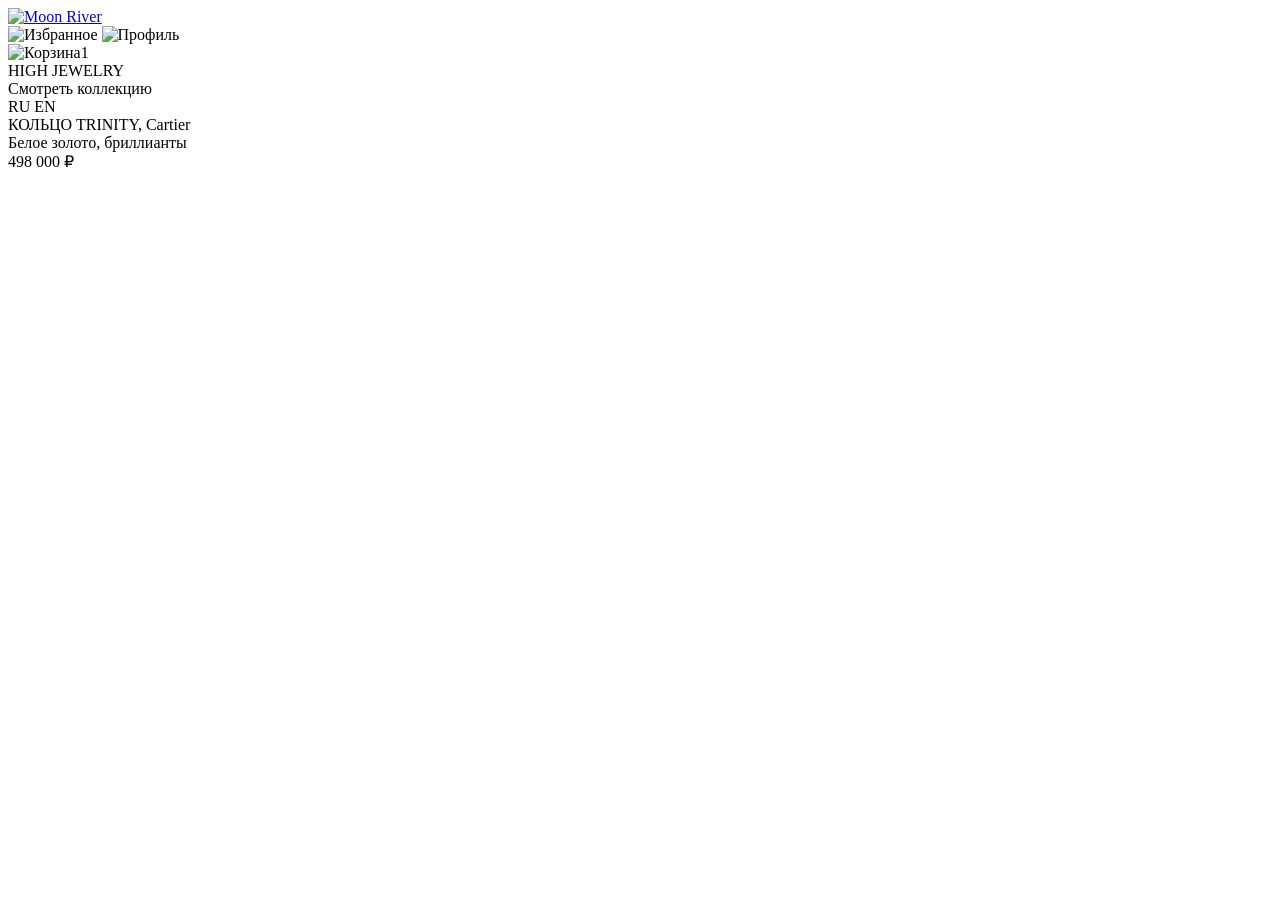
==== index.html @ 6b64399f "feat: add main page in index.html" ====
<!doctype html>
<html lang="ru">
<head>
  <meta charset="UTF-8" />
  <meta name="viewport" content="width=device-width, initial-scale=1.0" />
  <title>Moon River</title>
  <link rel="stylesheet" href="style.css" />
</head>
<body>
  <div class="page main">
    <div class="top-dark"></div>
    <a class="logo" href="index.html" aria-label="Moon River"><img src="./assets/logo.svg" alt="Moon River" /></a>
    <div class="icons">
      <img class="header-icon" src="./assets/heart.png" alt="Избранное" />
      <img class="header-icon" src="./assets/human.png" alt="Профиль" />
      <div class="bag-wrap"><img class="header-icon" src="./assets/shop.png" alt="Корзина" /><span class="bag-count">1</span></div>
      <div class="hamburger"><span></span></div>
    </div>

    <div class="hero-title">HIGH JEWELRY</div>
    <div class="hero-cta">Смотреть коллекцию</div>
    <div class="hero-line"></div>
    <div class="hero-ring"></div>

    <div class="lang-switch"><span>RU</span> <span>EN</span></div>

    <div class="product-feature">
      <div class="name">КОЛЬЦО TRINITY, Cartier</div>
      <div class="meta">Белое золото, бриллианты</div>
      <div class="price">498 000 ₽</div>
    </div>
  </body>
</html>
---- style.css ----

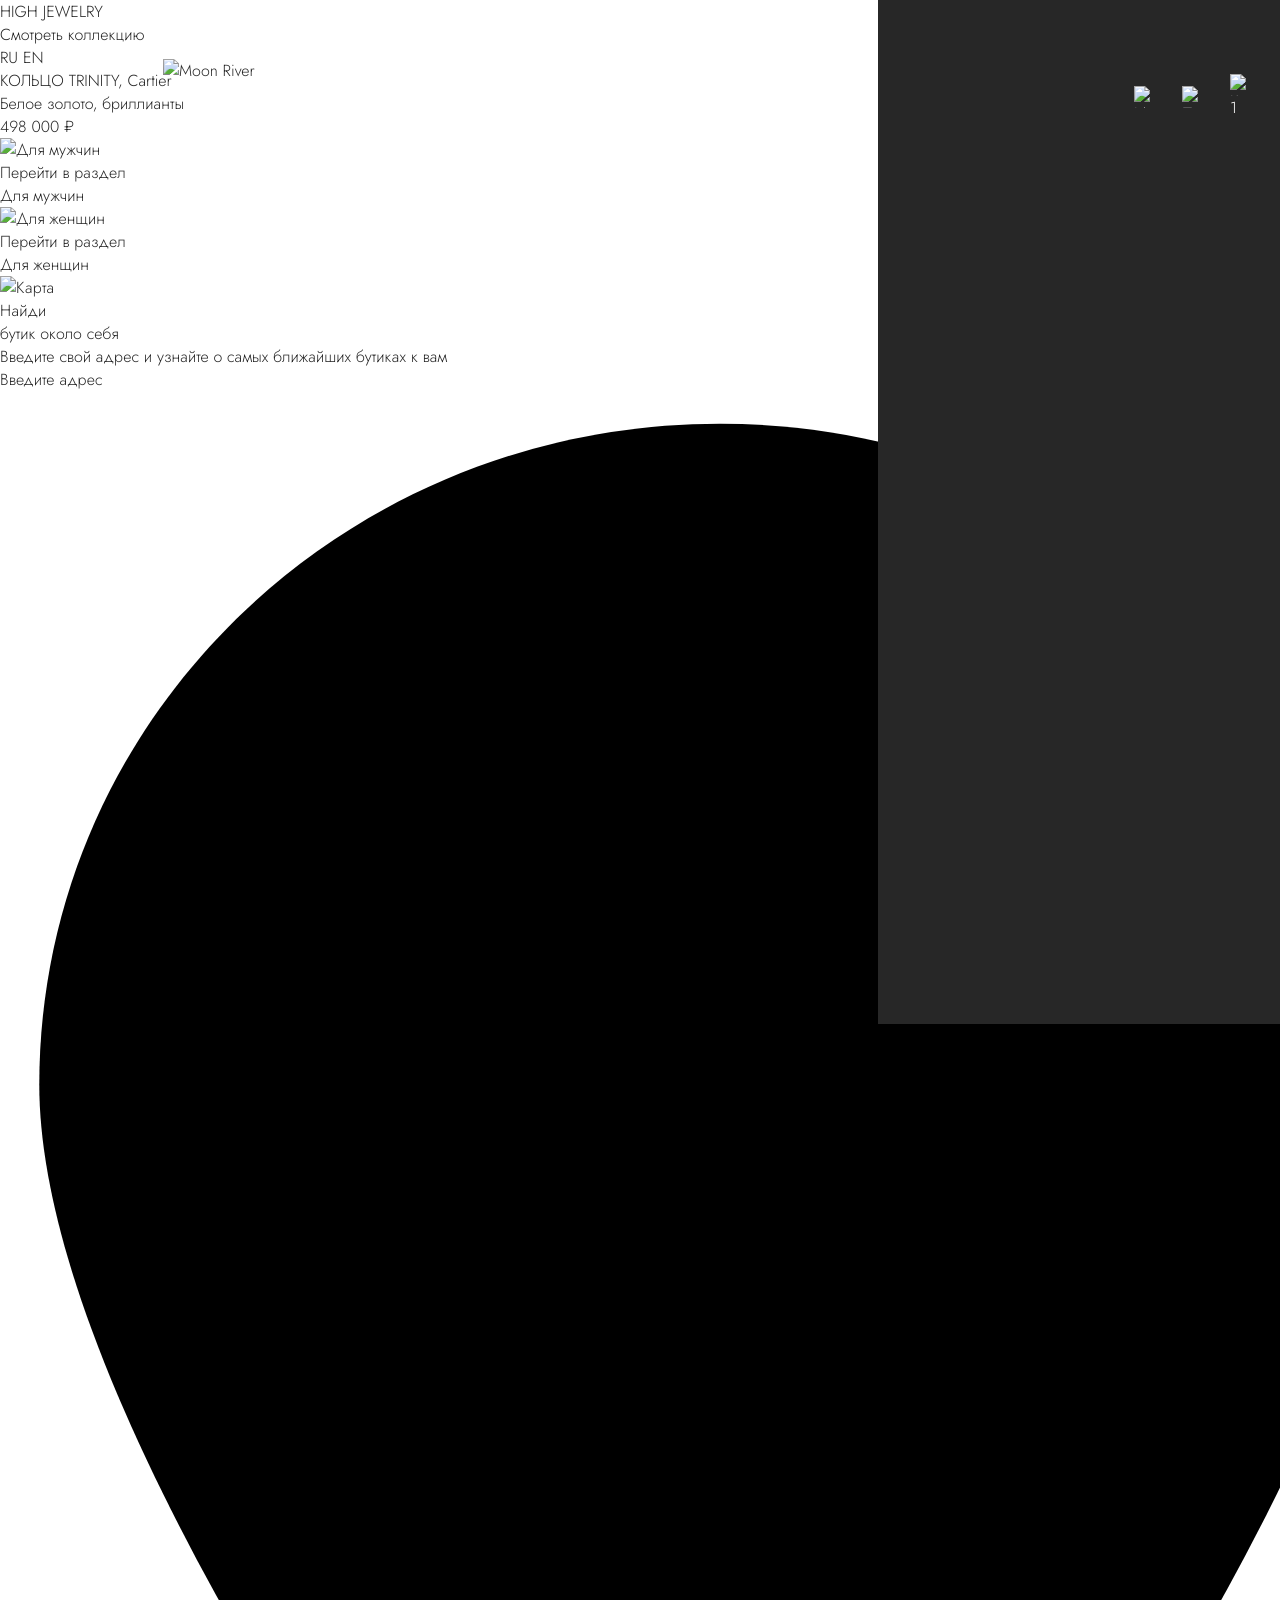
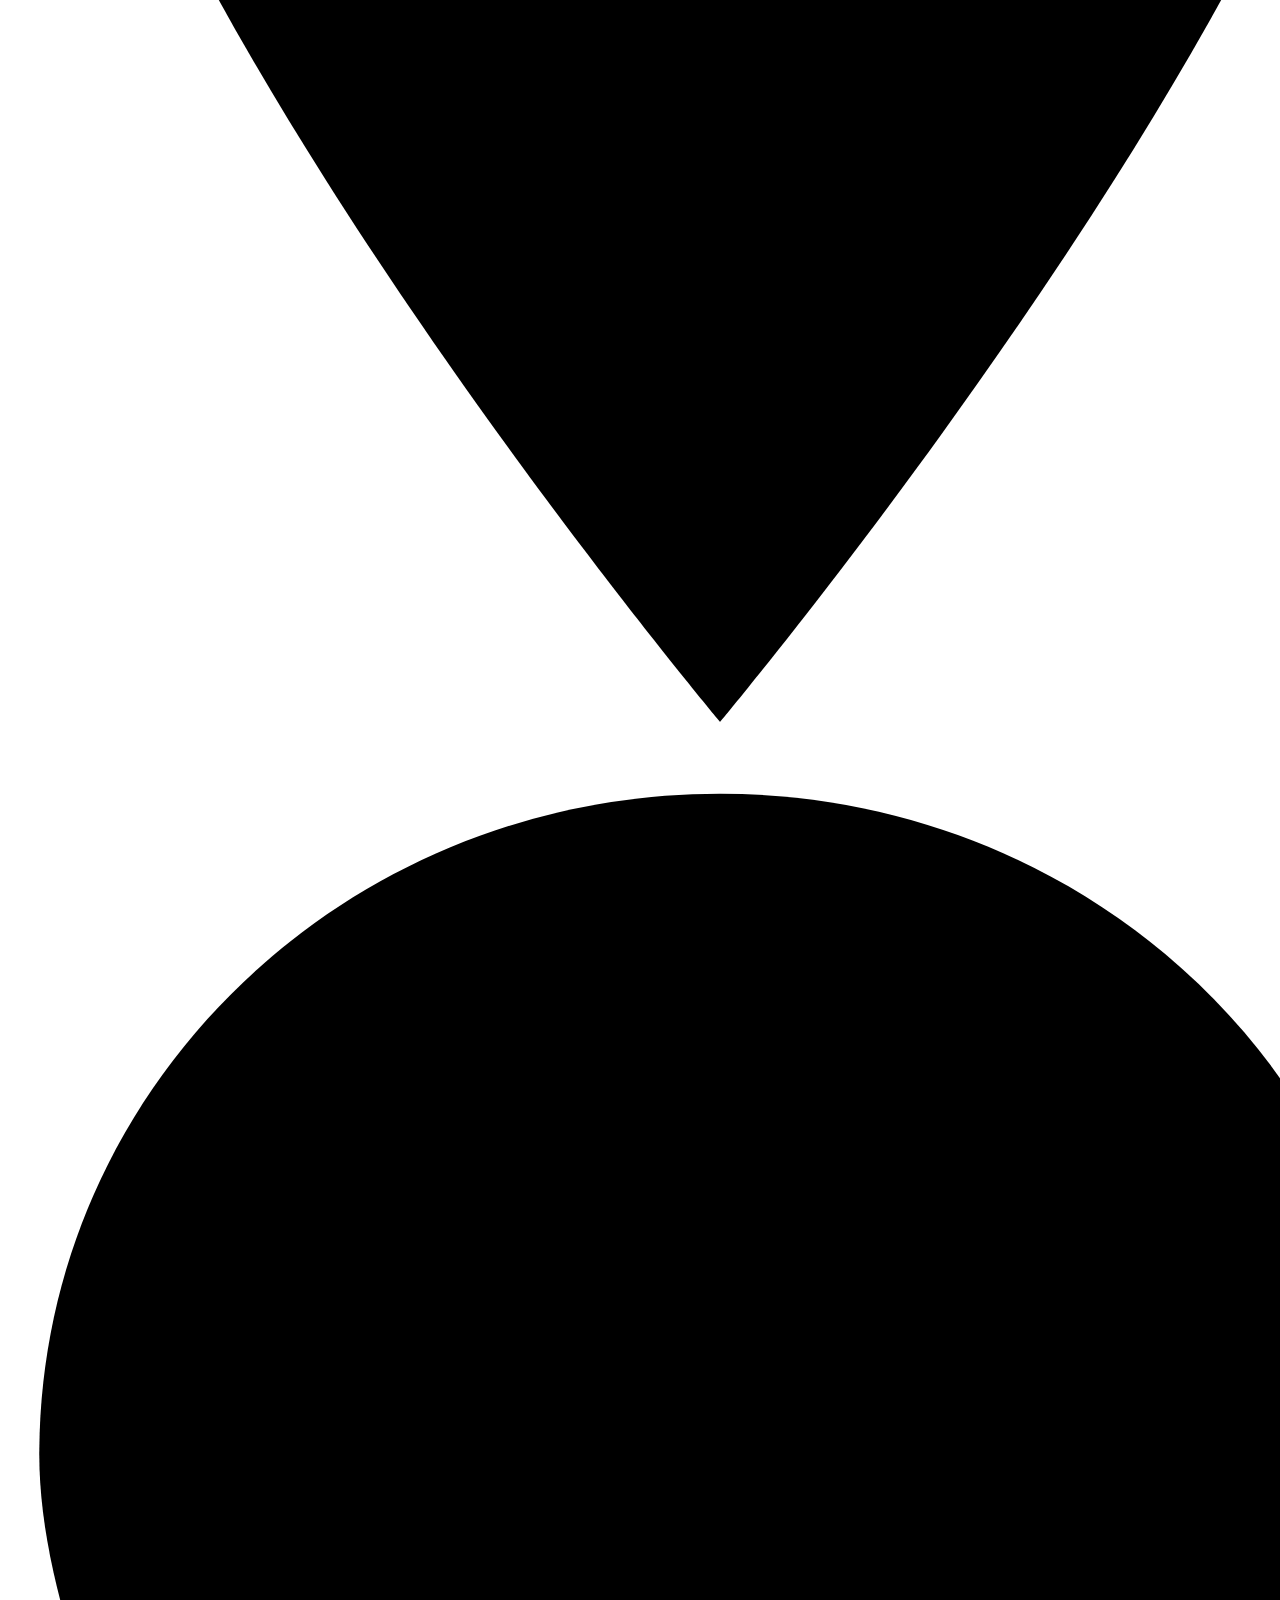
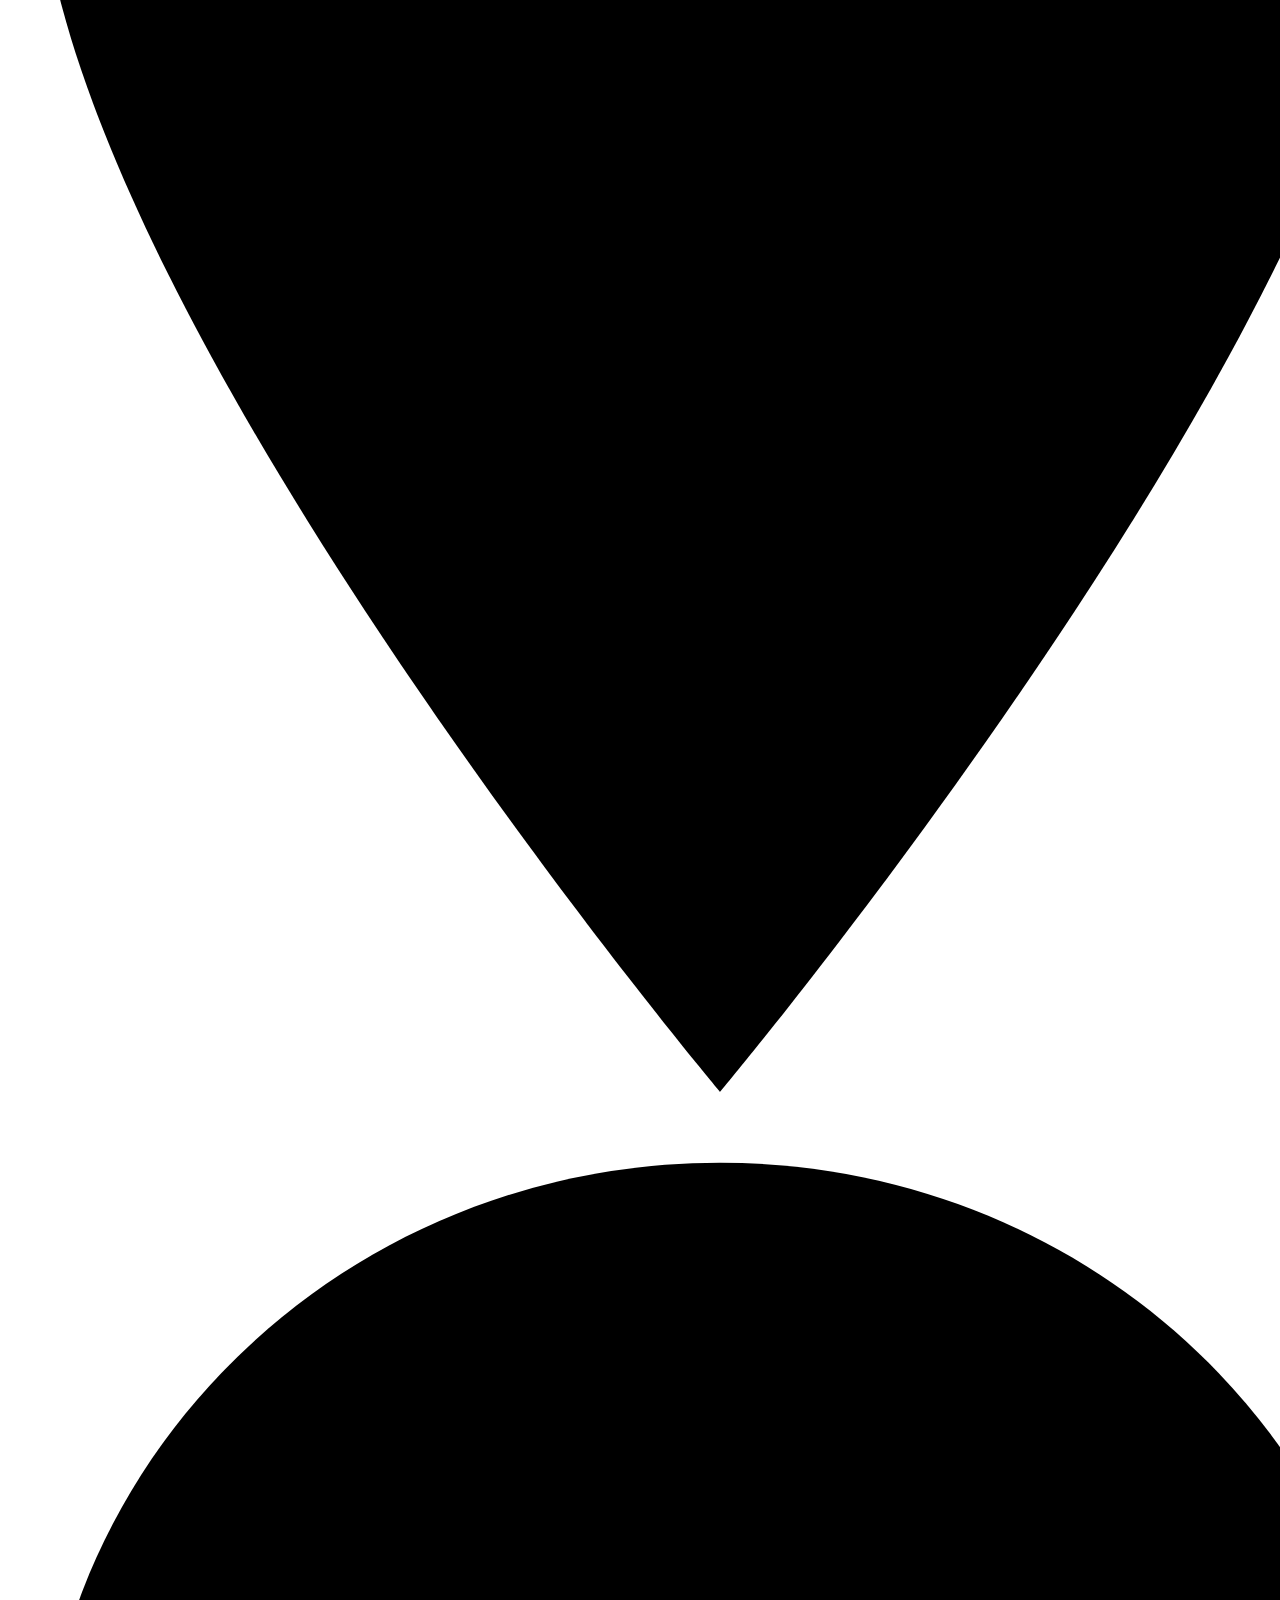
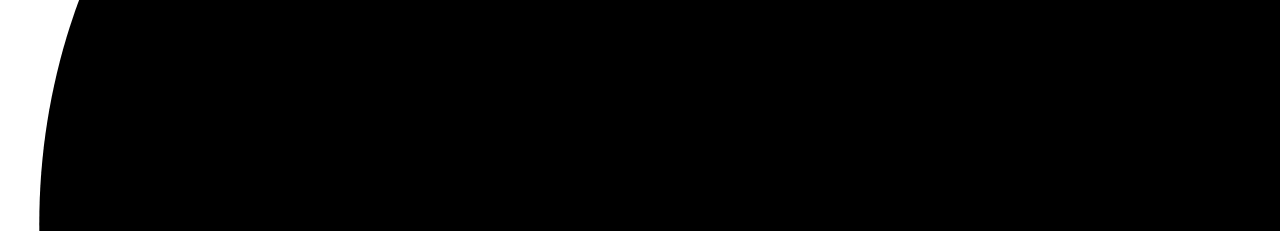
==== commit 7690f98b: "feat: add split banner" ====
--- a/index.html
+++ b/index.html
@@ -29,5 +29,40 @@
       <div class="meta">Белое золото, бриллианты</div>
       <div class="price">498 000 ₽</div>
     </div>
+    <div class="split-banner left">
+      <img src="./assets/p1_44.png" alt="Для мужчин" />
+      <div class="subtitle">Перейти в раздел</div>
+      <div class="title">Для мужчин</div>
+      <div class="line"></div>
+    </div>
+    <div class="split-banner right">
+      <img src="./assets/p1_74.png" alt="Для женщин" />
+      <div class="subtitle">Перейти в раздел</div>
+      <div class="title">Для женщин</div>
+      <div class="line"></div>
+    </div>
+
+    <div class="boutique-left"></div>
+    <div class="boutique-right"><img src="./assets/p1_84.png" alt="Карта" /></div>
+    <div class="boutique-title">Найди<br>бутик около себя</div>
+    <div class="boutique-desc">Введите свой адрес и узнайте о самых ближайших бутиках к вам</div>
+    <div class="boutique-input">Введите адрес</div>
+
+    <div class="map-marker marker-stroke" style="left:787px; top:1800px;">
+      <svg viewBox="0 0 44 60"><path d="M22 1c11.5 0 20.8 9 20.8 20.2C42.8 34.2 22 59 22 59S1.2 34.2 1.2 21.2C1.2 10 10.5 1 22 1Z"/></svg>
+    </div>
+    <div class="map-marker marker-fill" style="left:960px; top:1823px;">
+      <svg viewBox="0 0 44 60"><path d="M22 1c11.5 0 20.8 9 20.8 20.2C42.8 34.2 22 59 22 59S1.2 34.2 1.2 21.2C1.2 10 10.5 1 22 1Z"/></svg>
+    </div>
+    <div class="map-marker marker-stroke" style="left:1075px; top:1883px;">
+      <svg viewBox="0 0 44 60"><path d="M22 1c11.5 0 20.8 9 20.8 20.2C42.8 34.2 22 59 22 59S1.2 34.2 1.2 21.2C1.2 10 10.5 1 22 1Z"/></svg>
+    </div>
+    <div class="map-marker marker-stroke" style="left:1180px; top:2012px;">
+      <svg viewBox="0 0 44 60"><path d="M22 1c11.5 0 20.8 9 20.8 20.2C42.8 34.2 22 59 22 59S1.2 34.2 1.2 21.2C1.2 10 10.5 1 22 1Z"/></svg>
+    </div>
+    <div class="map-marker marker-stroke" style="left:968px; top:2063px;">
+      <svg viewBox="0 0 44 60"><path d="M22 1c11.5 0 20.8 9 20.8 20.2C42.8 34.2 22 59 22 59S1.2 34.2 1.2 21.2C1.2 10 10.5 1 22 1Z"/></svg>
+    </div>
+    <div class="map-popup">ул. Тверская, 24</div>
   </body>
 </html>
--- a/style.css
+++ b/style.css
@@ -1 +1,118 @@
+@import url('https://fonts.googleapis.com/css2?family=Forum&family=Jost:ital,wght@0,300;0,400;0,500;1,300&display=swap');
 
+:root {
+  --dark: #272727;
+  --gold: #e2b67a;
+  --gold-2: #efc58b;
+  --light: #ededed;
+  --muted: #c2c2c2;
+  --text: #272727;
+
+  --sans: 'Futura PT', 'Jost', 'Helvetica Neue', Arial, sans-serif;
+  --serif: 'Forum', Georgia, serif;
+  --ui: 'Segoe UI', 'Jost', 'Helvetica Neue', Arial, sans-serif;
+}
+
+* {
+  box-sizing: border-box;
+}
+
+html,
+body {
+  margin: 0;
+  padding: 0;
+  background: #f5f5f5;
+}
+
+body {
+  font-family: var(--sans);
+  color: var(--text);
+  font-weight: 300;
+  -webkit-font-smoothing: antialiased;
+  -moz-osx-font-smoothing: grayscale;
+  text-rendering: geometricPrecision;
+}
+
+a {
+  color: inherit;
+  text-decoration: none;
+}
+
+
+
+.page {
+  position: relative;
+  width: 1440px;
+  margin: 0 auto;
+  overflow: hidden;
+  background: #fff;
+}
+
+.page.main {
+  height: 5031px;
+}
+
+.page.menu-page {
+  height: 1024px;
+  color: #fff;
+  background: var(--dark);
+}
+
+.top-dark {
+  position: absolute;
+  top: 0;
+  right: 0;
+  width: 562px;
+  height: 1024px;
+  background: var(--dark);
+}
+
+
+.logo img,
+.header-icon,
+.grid-card img,
+.split-banner img,
+.bottom-photo img,
+.boutique-right img,
+.social-strip img,
+.menu-banner img {
+  image-rendering: -webkit-optimize-contrast;
+}
+
+
+.logo {
+  position: absolute;
+  top: 59px;
+  left: 163px;
+  display: block;
+  width: 258px;
+  height: 53px;
+}
+
+.logo img {
+  display: block;
+  width: 100%;
+  height: 100%;
+  object-fit: contain;
+}
+
+.logo.footer-logo {
+  top: 4847px;
+}
+
+.icons {
+  position: absolute;
+  top: 74px;
+  right: 162px;
+  display: flex;
+  align-items: center;
+  gap: 26px;
+  color: #fff;
+}
+
+.header-icon {
+  display: block;
+  width: 22px;
+  height: 22px;
+  object-fit: contain;
+}
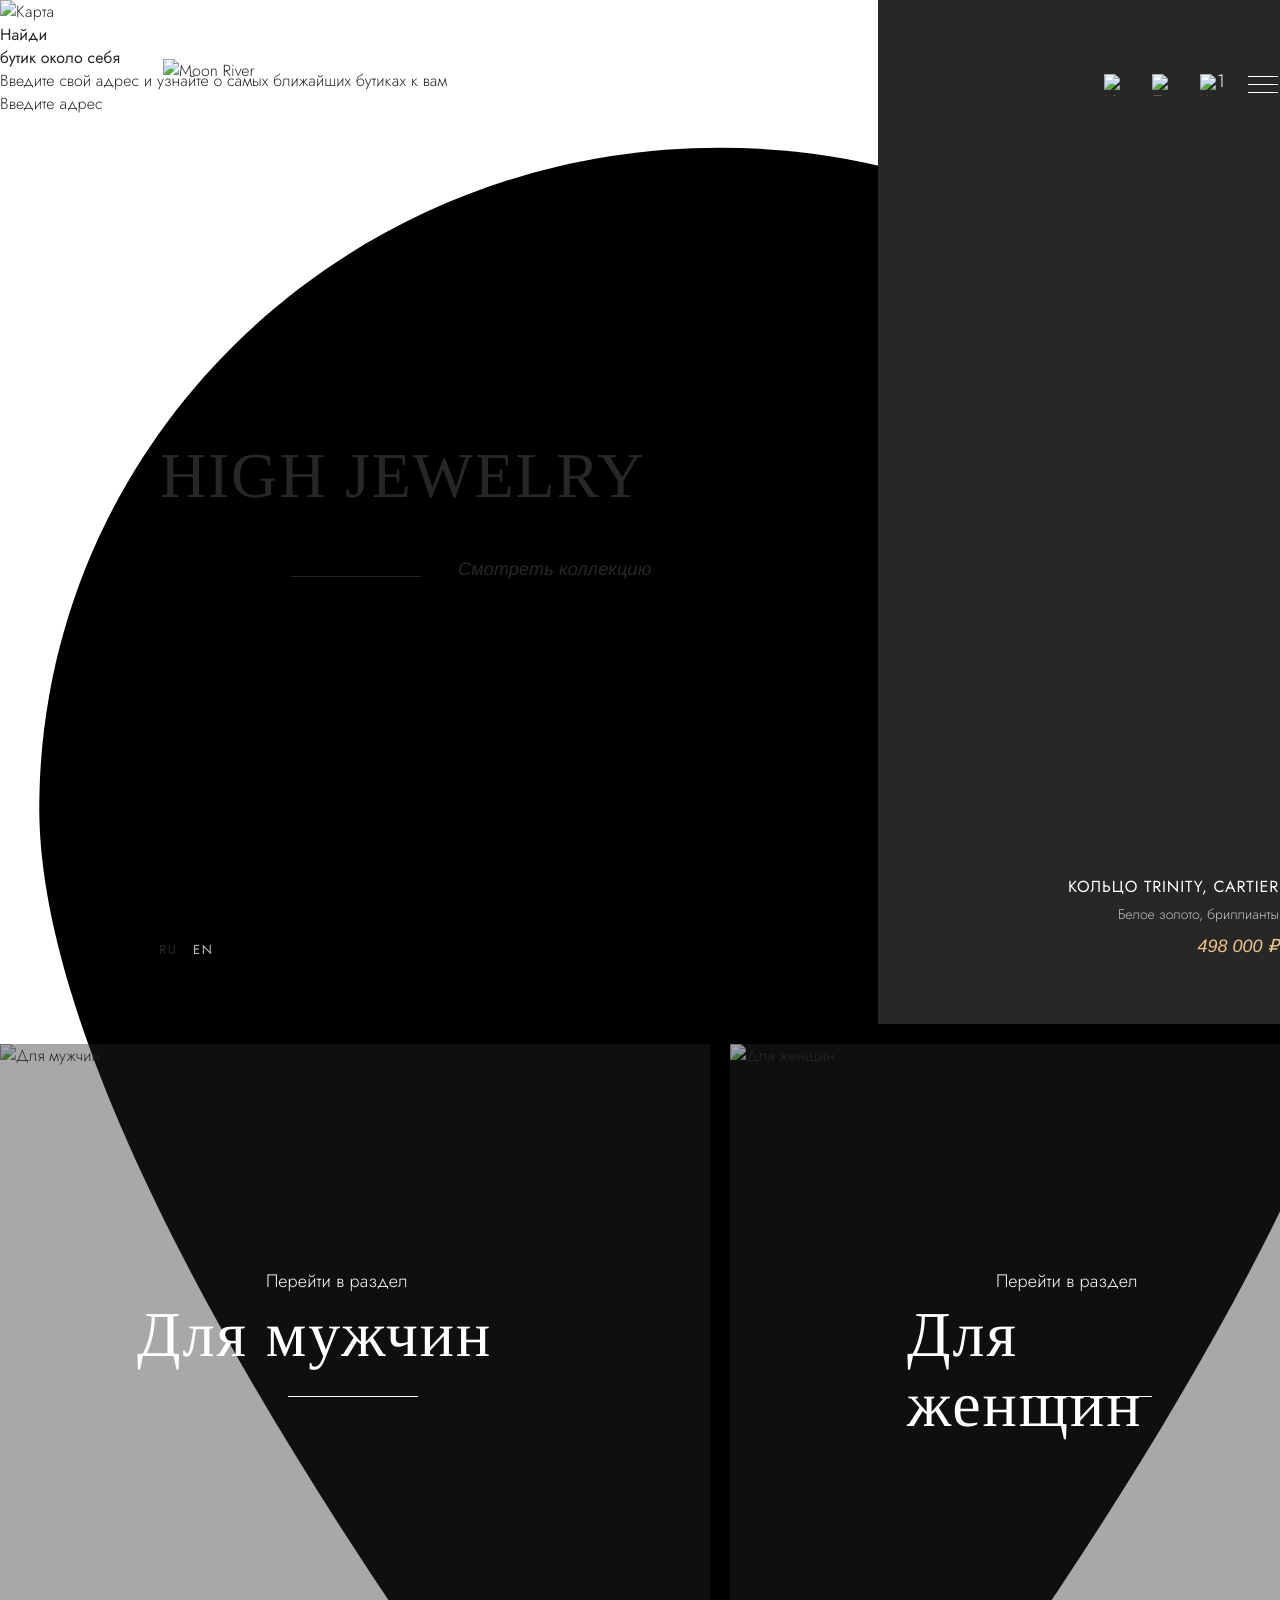
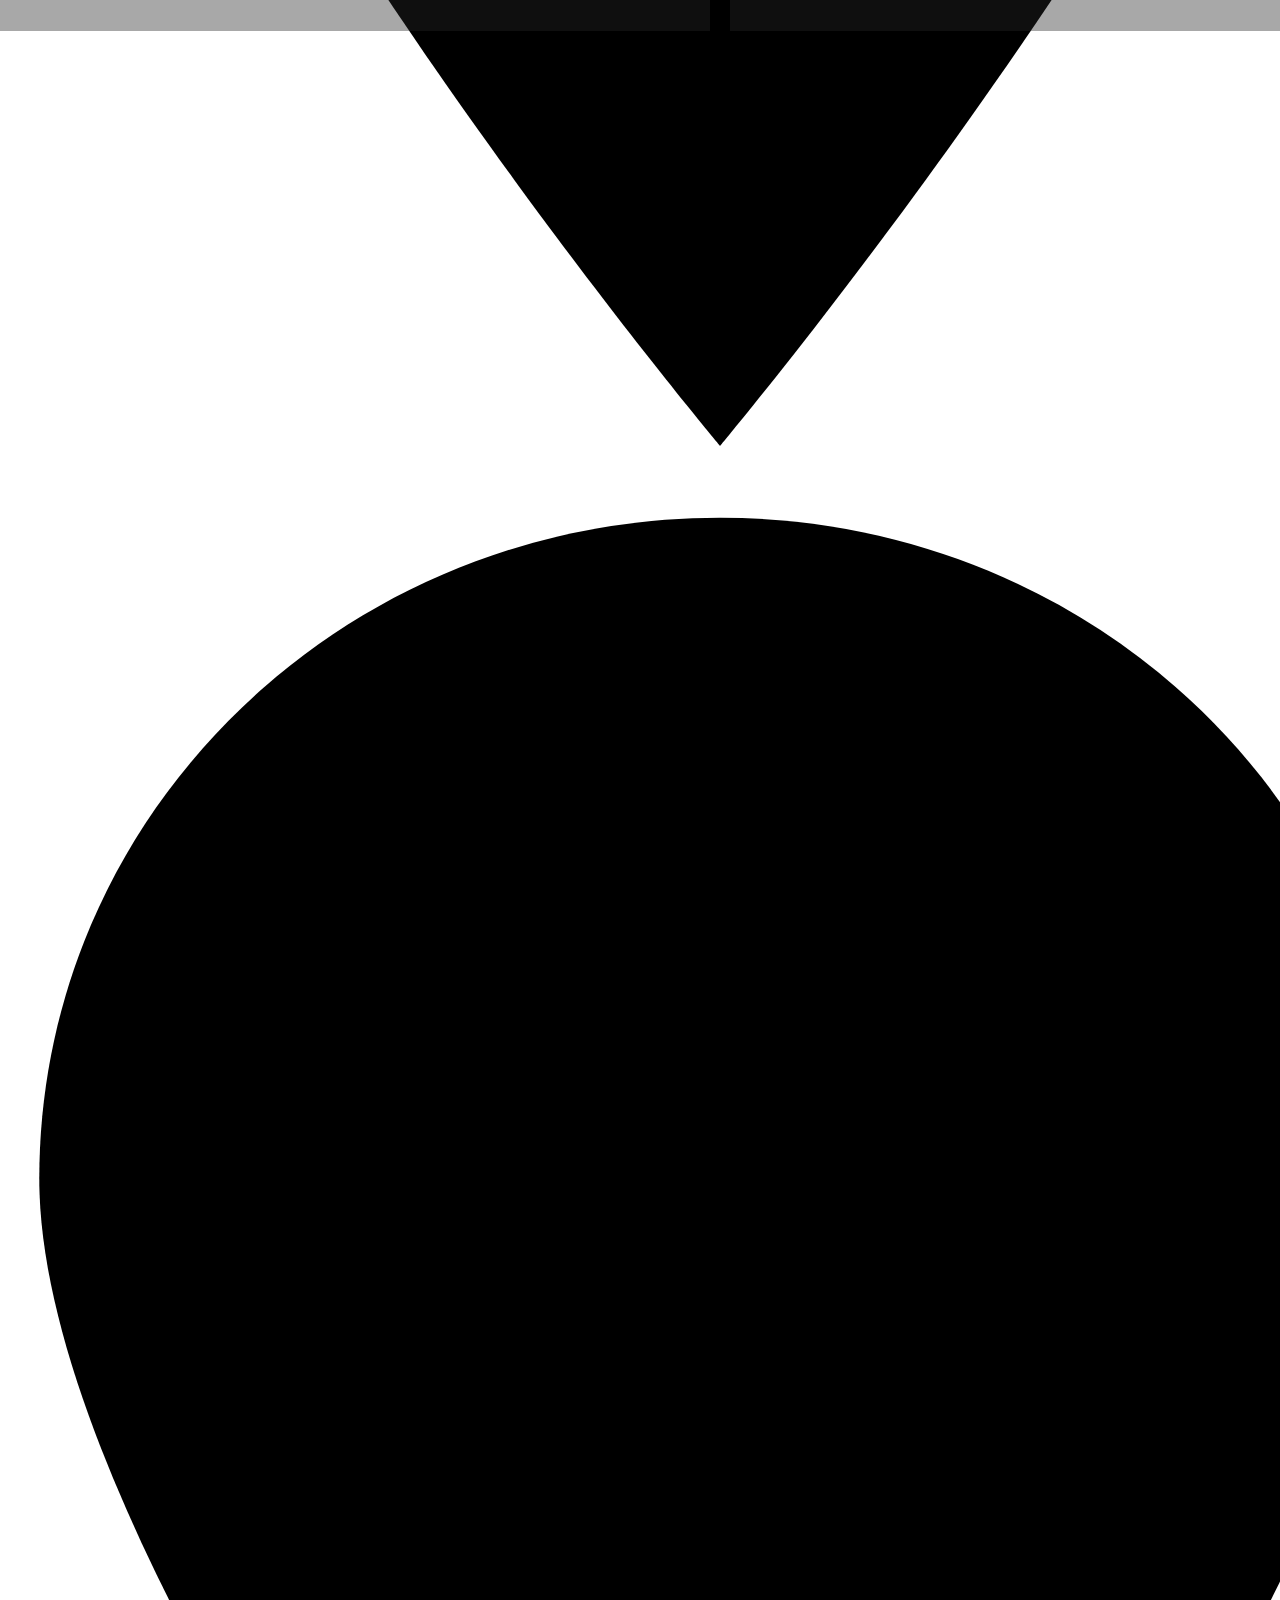
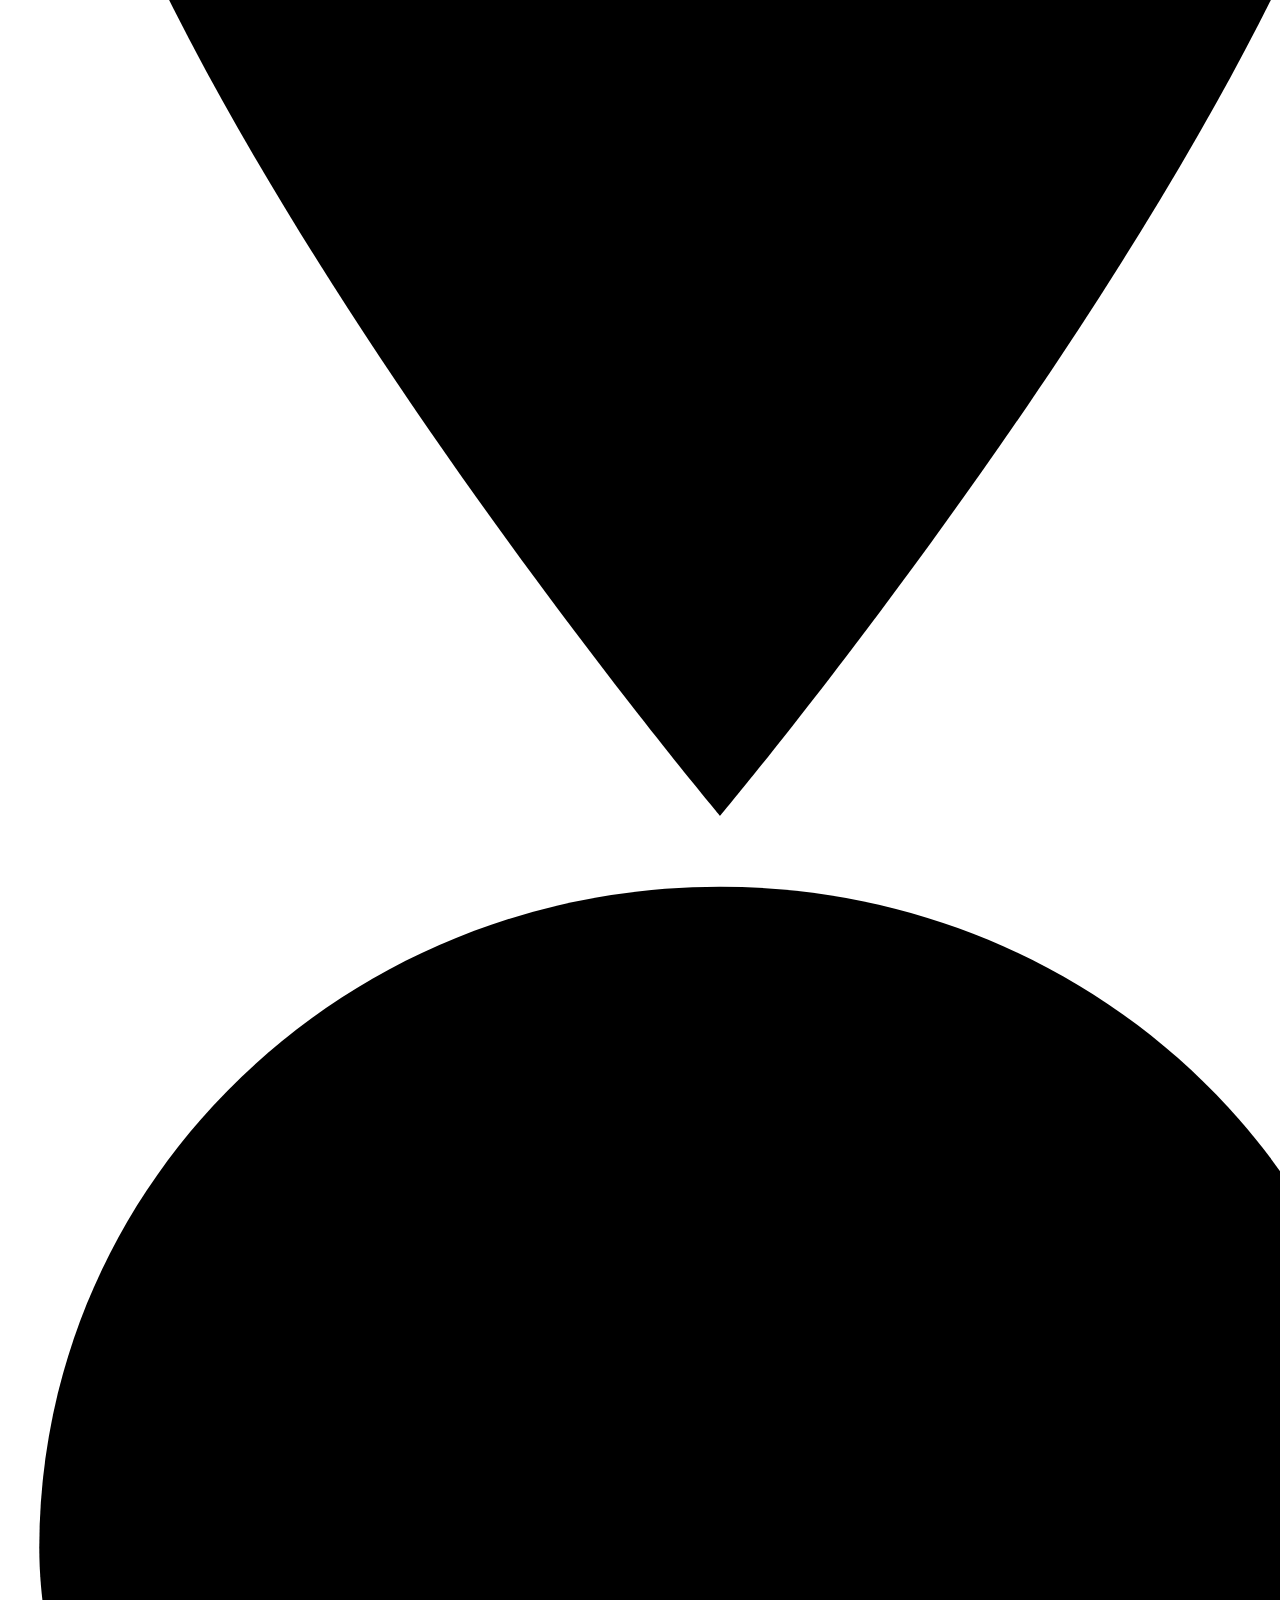
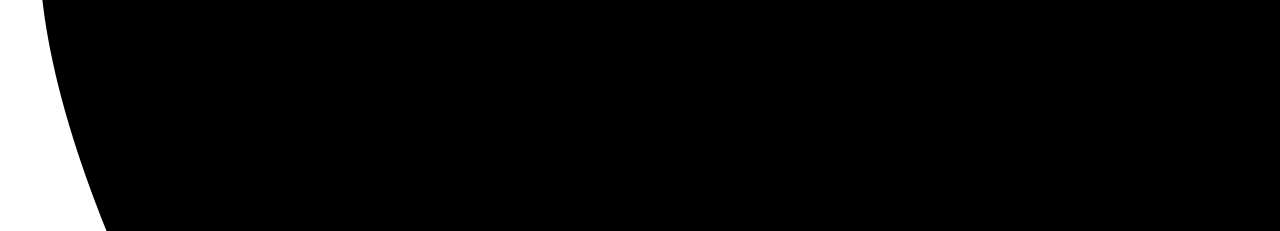
==== commit ce518dec: "feat: add catalog page" ====
--- a/index.html
+++ b/index.html
@@ -64,5 +64,36 @@
       <svg viewBox="0 0 44 60"><path d="M22 1c11.5 0 20.8 9 20.8 20.2C42.8 34.2 22 59 22 59S1.2 34.2 1.2 21.2C1.2 10 10.5 1 22 1Z"/></svg>
     </div>
     <div class="map-popup">ул. Тверская, 24</div>
+    <div class="grid-card" style="left:0; top:2275px; width:400px; height:400px;"><img src="./assets/p1_96.png" alt="Кольцо jow's"></div>
+    <div class="grid-card" style="left:0; top:2695px; width:400px; height:400px;"><img src="./assets/p1_62.png" alt="Кольцо croix"></div>
+    <div class="grid-card" style="left:420px; top:2275px; width:600px; height:820px;"><img src="./assets/p1_90.png" alt="Колье etoile"></div>
+    <div class="grid-card" style="left:1040px; top:2275px; width:400px; height:400px;"><img src="./assets/p1_58.png" alt="Серьги moon"></div>
+    <div class="grid-card" style="left:1040px; top:2695px; width:400px; height:400px;"><img src="./assets/p1_40.png" alt="Серьги win"></div>
+
+    <div class="card card-left-top">
+      <div class="name">КОЛЬЦО jow’s, Cartier</div>
+      <div class="meta" style="color:#757575;">Белое золото, бриллианты</div>
+      <div class="price">674 000 ₽</div>
+    </div>
+    <div class="card card-left-bottom">
+      <div class="name">КОЛЬЦО croix, Cartier</div>
+      <div class="meta" style="color:#757575; width:228px;">Желтое, белое, розовое золото</div>
+      <div class="price">432 000 ₽</div>
+    </div>
+    <div class="card card-center">
+      <div class="name">Колье etoile, HUBLOT</div>
+      <div class="meta" style="color:#e7e7e7;">Белое золото, бриллианты</div>
+      <div class="price">539 000 ₽</div>
+    </div>
+    <div class="card card-right-top">
+      <div class="name">Серьги moon, HUBLOT</div>
+      <div class="meta" style="color:#757575;">Желтое золото, сапфир</div>
+      <div class="price">498 000 ₽</div>
+    </div>
+    <div class="card card-right-bottom">
+      <div class="name">Серьги win, BLANCPAIN</div>
+      <div class="meta" style="color:#757575;">Желтое золото, жемчуг</div>
+      <div class="price">398 000 ₽</div>
+    </div>
   </body>
 </html>
--- a/style.css
+++ b/style.css
@@ -116,3 +116,257 @@
   height: 22px;
   object-fit: contain;
 }
+.icons .bag-wrap {
+  position: relative;
+  display: flex;
+  align-items: flex-start;
+}
+
+.icons .bag-count {
+  position: absolute;
+  top: -2px;
+  left: 17px;
+  font-size: 18px;
+  line-height: 1;
+  font-weight: 300;
+}
+
+.hamburger {
+  position: relative;
+  width: 30px;
+  height: 18px;
+}
+
+.hamburger::before,
+.hamburger::after,
+.hamburger span {
+  content: '';
+  position: absolute;
+  left: 0;
+  width: 30px;
+  border-top: 1.8px solid currentColor;
+}
+
+.hamburger::before {
+  top: 0;
+}
+
+.hamburger span {
+  top: 8px;
+}
+
+.hamburger::after {
+  top: 16px;
+}
+
+.hero-title,
+.split-banner .title,
+.boutique-title,
+.social-title,
+.menu-banner .big {
+  font-weight: 400;
+}
+
+.product-feature .name,
+.card .name,
+.product-info .name,
+.footer-links a,
+.footer-meta .label,
+.contact-block .label,
+.menu-tabs a,
+.menu-columns h4,
+.menu-side .label {
+  font-synthesis-weight: none;
+}
+
+.product-feature .price,
+.card .price {
+  font-weight: 300;
+}
+
+.split-banner .subtitle,
+.boutique-desc,
+.boutique-input,
+.contact-block .value,
+.footer-meta .value,
+.menu-side .value,
+.menu-banner .small,
+.menu-banner .cta {
+  font-weight: 300;
+}
+
+.hero-title {
+  position: absolute;
+  top: 441px;
+  left: 160px;
+  font-family: var(--serif);
+  font-size: 64px;
+  line-height: 70px;
+  letter-spacing: 0.028em;
+}
+
+.hero-cta,
+.menu-cta {
+  position: absolute;
+  font-family: var(--ui);
+  font-size: 18px;
+  line-height: 24px;
+  font-style: italic;
+  font-weight: 300;
+}
+
+.hero-cta {
+  top: 557px;
+  left: 458px;
+  letter-spacing: 0.01em;
+}
+
+.hero-line {
+  position: absolute;
+  top: 576px;
+  left: 291px;
+  width: 130px;
+  opacity: 0.9;
+  border-top: 1px solid #272727;
+}
+
+.lang-switch {
+  position: absolute;
+  top: 941px;
+  left: 159px;
+  font-size: 13px;
+  line-height: 17px;
+  letter-spacing: 0.12em;
+  text-transform: uppercase;
+  font-weight: 400;
+}
+
+.lang-switch span:last-child {
+  margin-left: 10px;
+  color: #bdbdbd;
+}
+
+.hero-ring {
+  position: absolute;
+  top: 426px;
+  left: 733px;
+  width: 322px;
+  height: 170px;
+  background: url('./assets/p1_66.png') center / cover no-repeat;
+}
+
+
+.product-feature {
+  position: absolute;
+  top: 876px;
+  right: 161px;
+  color: #fff;
+  text-align: right;
+}
+
+.product-feature .name,
+.card .name,
+.product-info .name {
+  font-size: 16px;
+  line-height: 21px;
+  letter-spacing: 0.055em;
+  text-transform: uppercase;
+  font-weight: 400;
+}
+
+.product-feature .meta,
+.card .meta,
+.product-info .meta {
+  margin-top: 9px;
+  font-size: 14px;
+  line-height: 18px;
+  font-weight: 300;
+  color: var(--muted);
+}
+
+.product-feature .price,
+.card .price,
+.product-info .price {
+  margin-top: 10px;
+  font-family: var(--ui);
+  font-size: 18px;
+  line-height: 24px;
+  font-style: italic;
+  color: var(--gold-2);
+}
+
+.split-banner {
+  position: absolute;
+  top: 1044px;
+  width: 710px;
+  height: 587px;
+  overflow: hidden;
+}
+
+.split-banner.left {
+  left: 0;
+}
+
+.split-banner.right {
+  left: 730px;
+}
+
+.split-banner img {
+  display: block;
+  width: 100%;
+  height: 100%;
+  object-fit: cover;
+}
+
+.split-banner::after {
+  content: '';
+  position: absolute;
+  inset: 0;
+  background: rgba(39, 39, 39, 0.4);
+}
+
+.split-banner .subtitle {
+  position: absolute;
+  top: 226px;
+  left: 266px;
+  z-index: 1;
+  color: #fff;
+  font-size: 18px;
+  line-height: 23px;
+  font-weight: 300;
+}
+
+.split-banner.right .subtitle {
+  left: 266px;
+}
+
+.split-banner .title {
+  position: absolute;
+  top: 256px;
+  left: 137px;
+  z-index: 1;
+  width: 433px;
+  color: #fff;
+  font-family: var(--serif);
+  font-size: 64px;
+  line-height: 70px;
+  letter-spacing: 0.03em;
+}
+
+.split-banner.right .title {
+  left: 177px;
+  width: 354px;
+}
+
+.split-banner .line {
+  position: absolute;
+  top: 352px;
+  left: 288px;
+  z-index: 1;
+  width: 130px;
+  border-top: 1px solid #fff;
+}
+
+.split-banner.right .line {
+  left: 292px;
+}
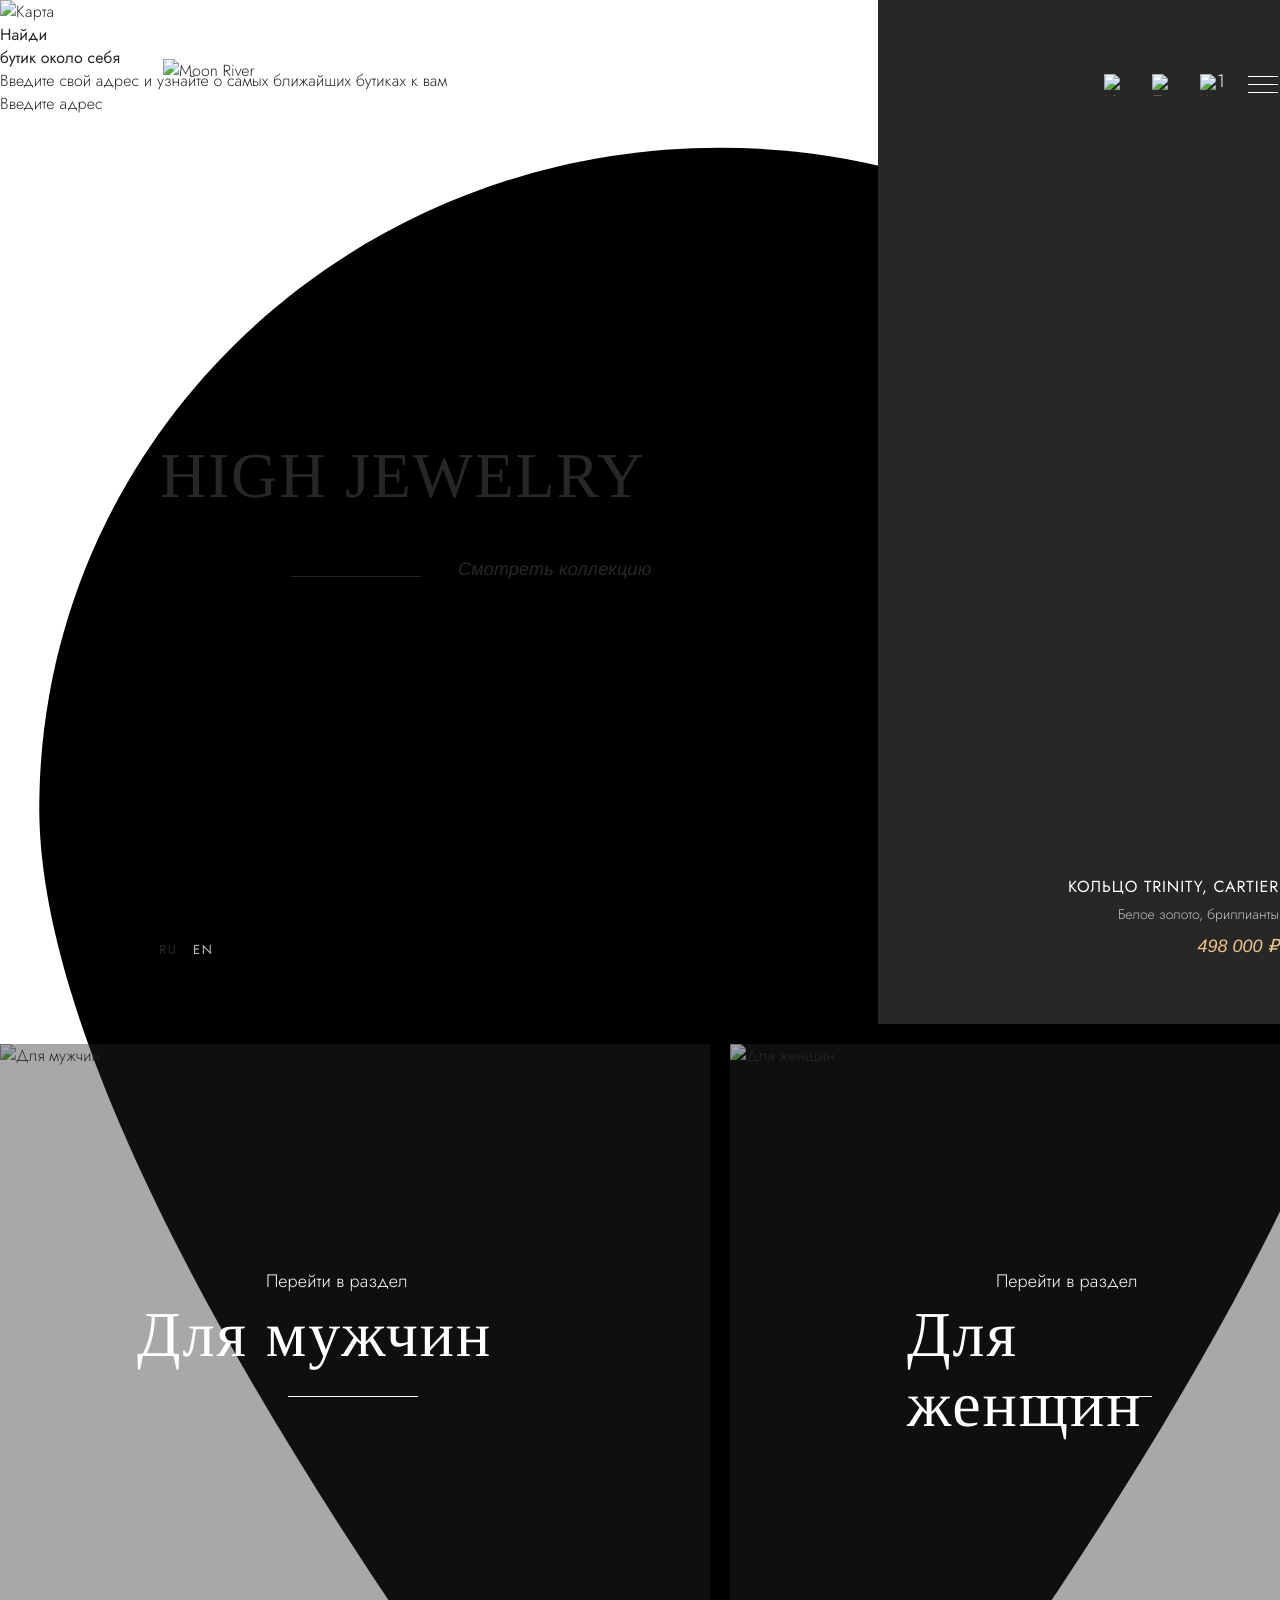
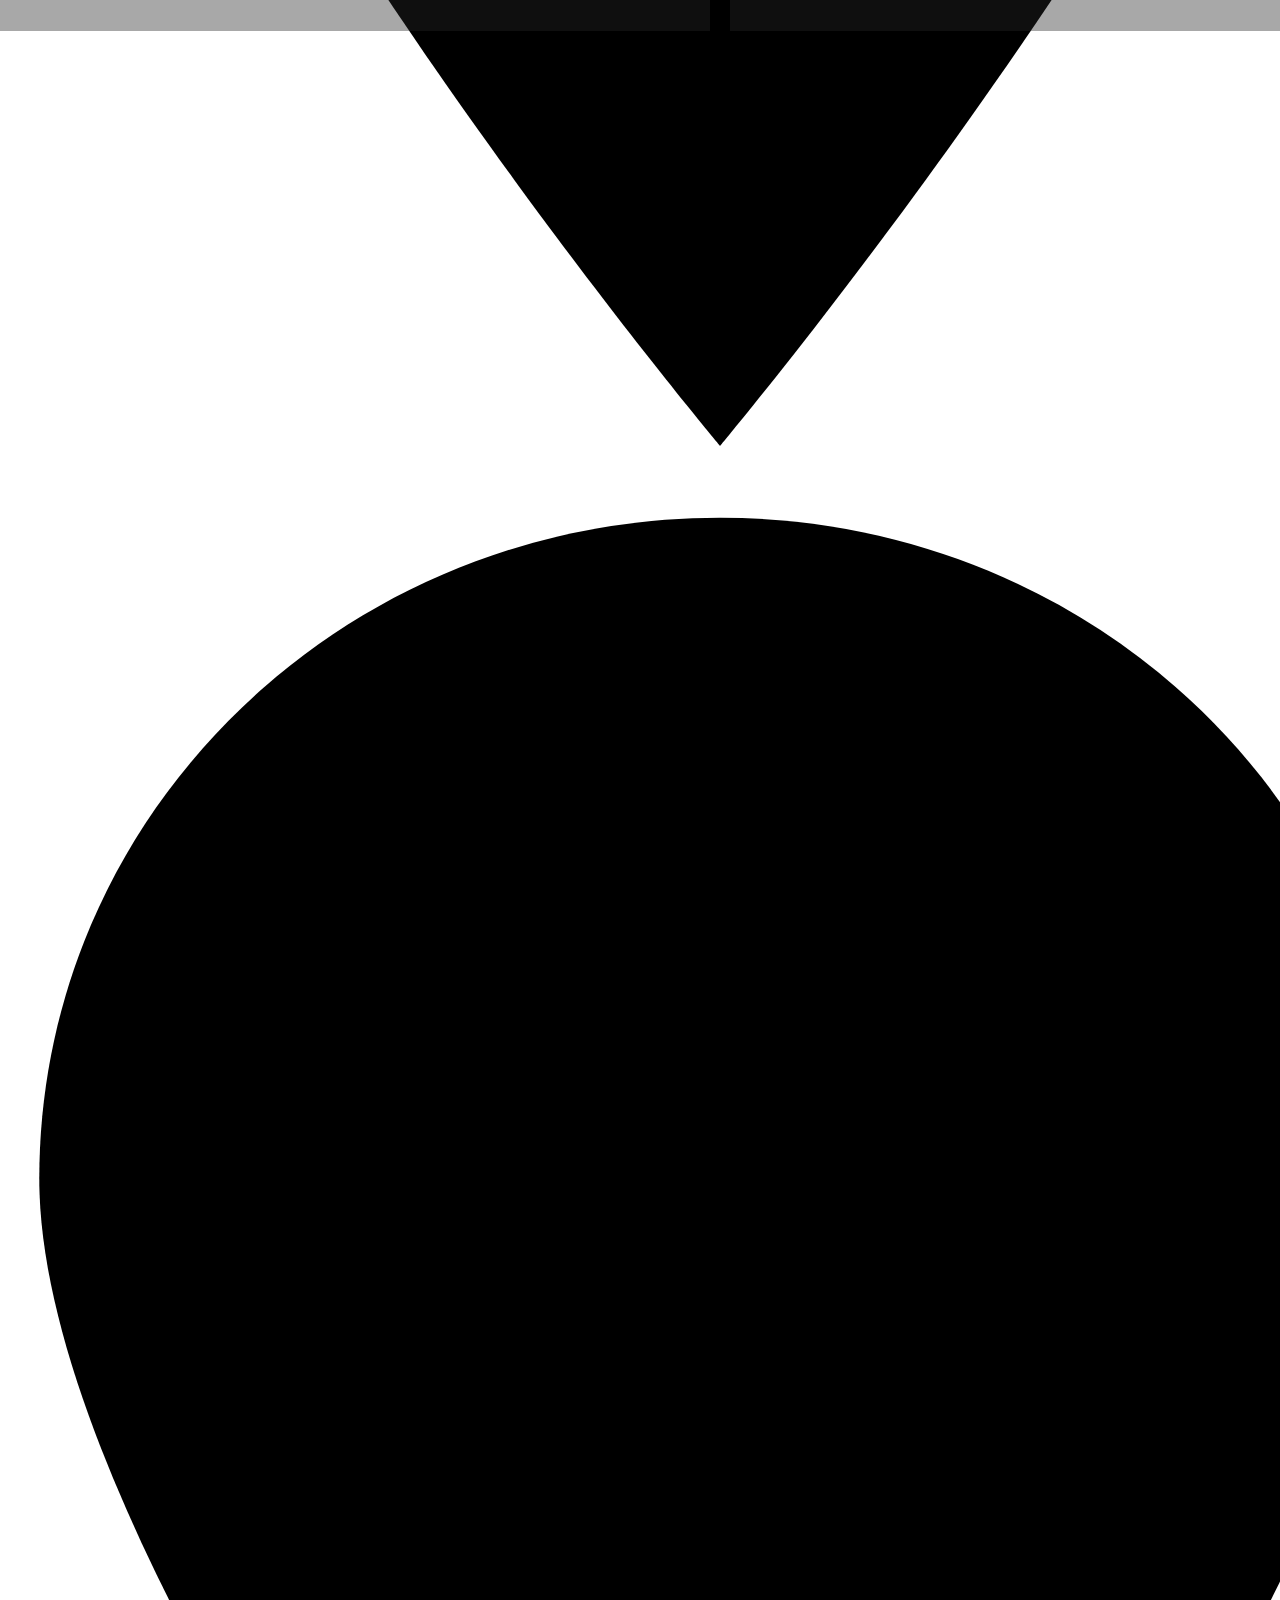
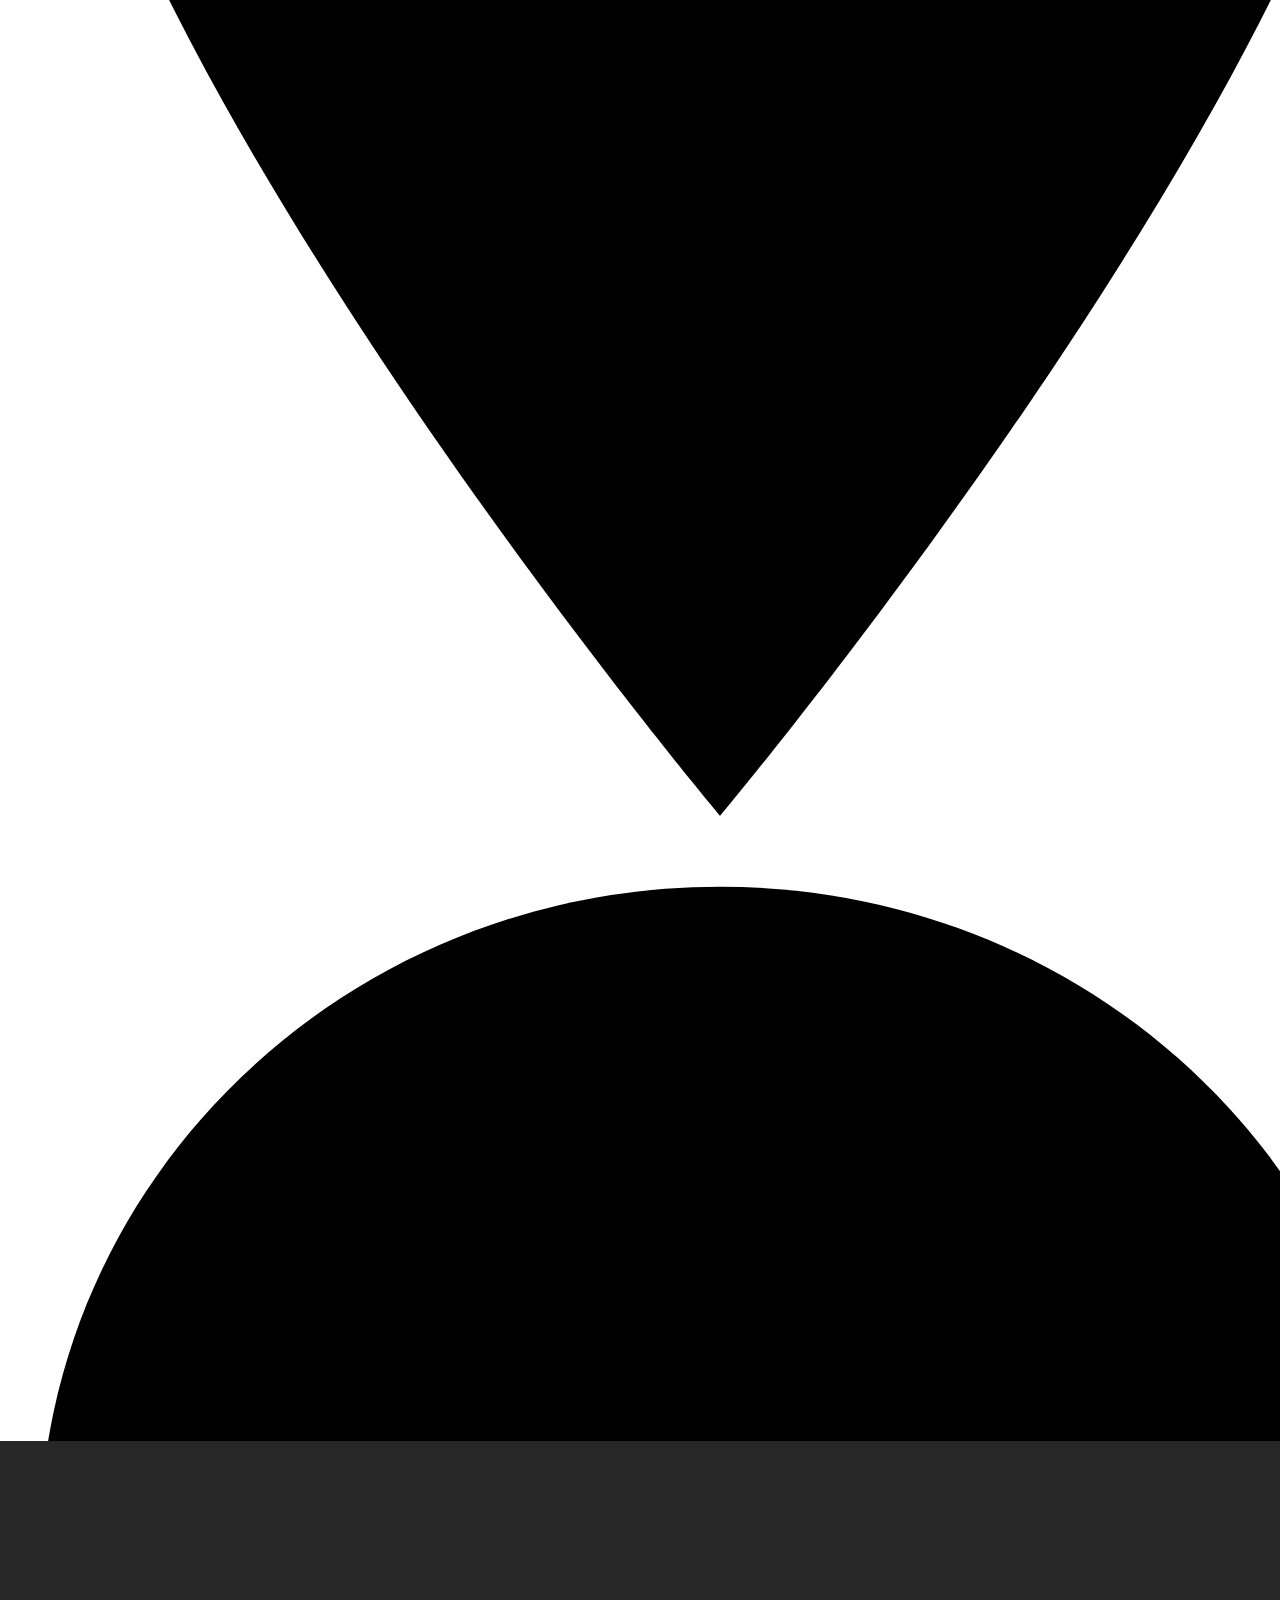
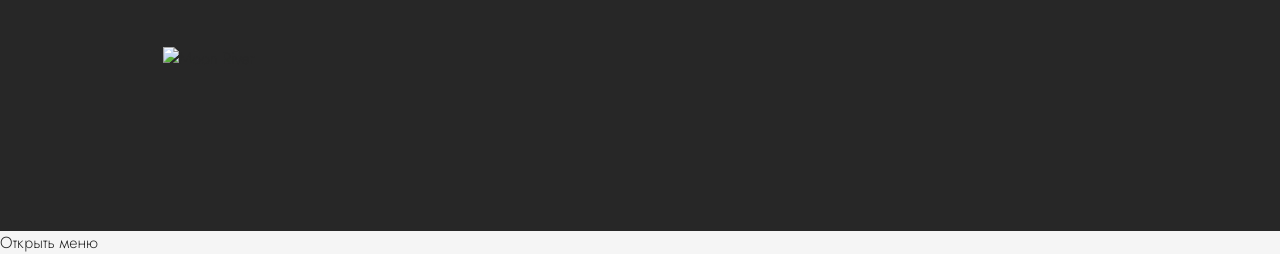
==== commit c705896c: "feat: add footer" ====
--- a/index.html
+++ b/index.html
@@ -95,5 +95,63 @@
       <div class="meta" style="color:#757575;">Желтое золото, жемчуг</div>
       <div class="price">398 000 ₽</div>
     </div>
+    <div class="social-section"></div>
+    <div class="social-title">Мы<br>в социальных сетях</div>
+    <div class="social-strip">
+      <img src="./assets/p1_24.png" alt="" />
+      <img src="./assets/p1_54.png" alt="" />
+      <img src="./assets/p1_32.png" alt="" />
+      <img src="./assets/p1_28.png" alt="" />
+      <img src="./assets/p1_36.png" alt="" />
+    </div>
+    <div class="social-icons">
+      <div class="icon-circle"><svg class="fill" viewBox="0 0 24 24"><path d="M13.7 7.4h2V4.2a20.5 20.5 0 0 0-2.9-.2c-2.9 0-4.8 1.8-4.8 5v2.8H5v3.6h3v6.6h3.7v-6.6h3.1l.5-3.6h-3.6V9.3c0-1 .3-1.9 2-1.9Z"/></svg></div>
+      <div class="icon-circle"><svg viewBox="0 0 24 24"><rect x="3.5" y="3.5" width="17" height="17" rx="5"/><circle cx="12" cy="12" r="4"/><circle cx="18" cy="6.5" r=".8" fill="#272727" stroke="none"/></svg></div>
+    </div>
+    <div class="social-nav">
+      <div class="arrow">←</div>
+      <div class="dots"><span class="dot"></span><span class="dot"></span><span class="dot active"></span><span class="dot"></span><span class="dot"></span></div>
+      <div class="arrow">→</div>
+    </div>
+
+    <div class="bottom-photo"><img src="./assets/p1_18.png" alt="Фотография модели" /></div>
+
+    <div class="contact-block" style="top:4181px;">
+      <div class="label">телефон флагманского магазина</div>
+      <div class="value">+7 800 456 456</div>
+    </div>
+    <div class="contact-block input" style="top:4372px;">
+      <div class="label">подпишитесь на новости</div>
+      <div class="value">Введите E-mail</div>
+    </div>
+
+    <div class="footer-links">
+      <a href="#">работа в компании</a>
+      <a href="#">условия пользования</a>
+      <a href="#">выходные данные</a>
+      <a href="#">политика конфиденциальности</a>
+      <a href="#">карта сайта</a>
+    </div>
+    <div style="position:absolute; left:0; top:4641px; width:1440px; height:390px; background:#272727;"></div>
+    <a class="logo footer-logo" href="index.html" aria-label="Moon River"><img src="./assets/logo2.svg" alt="Moon River" /></a>
+    <div class="footer-meta hotline">
+      <div class="label">телефон горячей линии</div>
+      <div class="value">+7 800 456 456</div>
+    </div>
+    <div class="footer-meta news">
+      <div class="label">подпишитесь на новости</div>
+      <div class="value">Введите E-mail</div>
+    </div>
+    <div class="footer-social">
+      <div class="icon-circle"><svg class="fill" viewBox="0 0 24 24"><path d="M13.7 7.4h2V4.2a20.5 20.5 0 0 0-2.9-.2c-2.9 0-4.8 1.8-4.8 5v2.8H5v3.6h3v6.6h3.7v-6.6h3.1l.5-3.6h-3.6V9.3c0-1 .3-1.9 2-1.9Z"/></svg></div>
+      <div class="icon-circle"><svg viewBox="0 0 24 24"><rect x="3.5" y="3.5" width="17" height="17" rx="5"/><circle cx="12" cy="12" r="4"/><circle cx="18" cy="6.5" r=".8" fill="#272727" stroke="none"/></svg></div>
+    </div>
+    <div class="store-badges">
+      <img src="./assets/p2_70.png" alt="App Store">
+      <img src="./assets/p1_70.png" alt="Google Play">
+    </div>
+  </div>
+  <a class="reference-link" href="menu.html">Открыть меню</a>
+  </body>
   </body>
 </html>
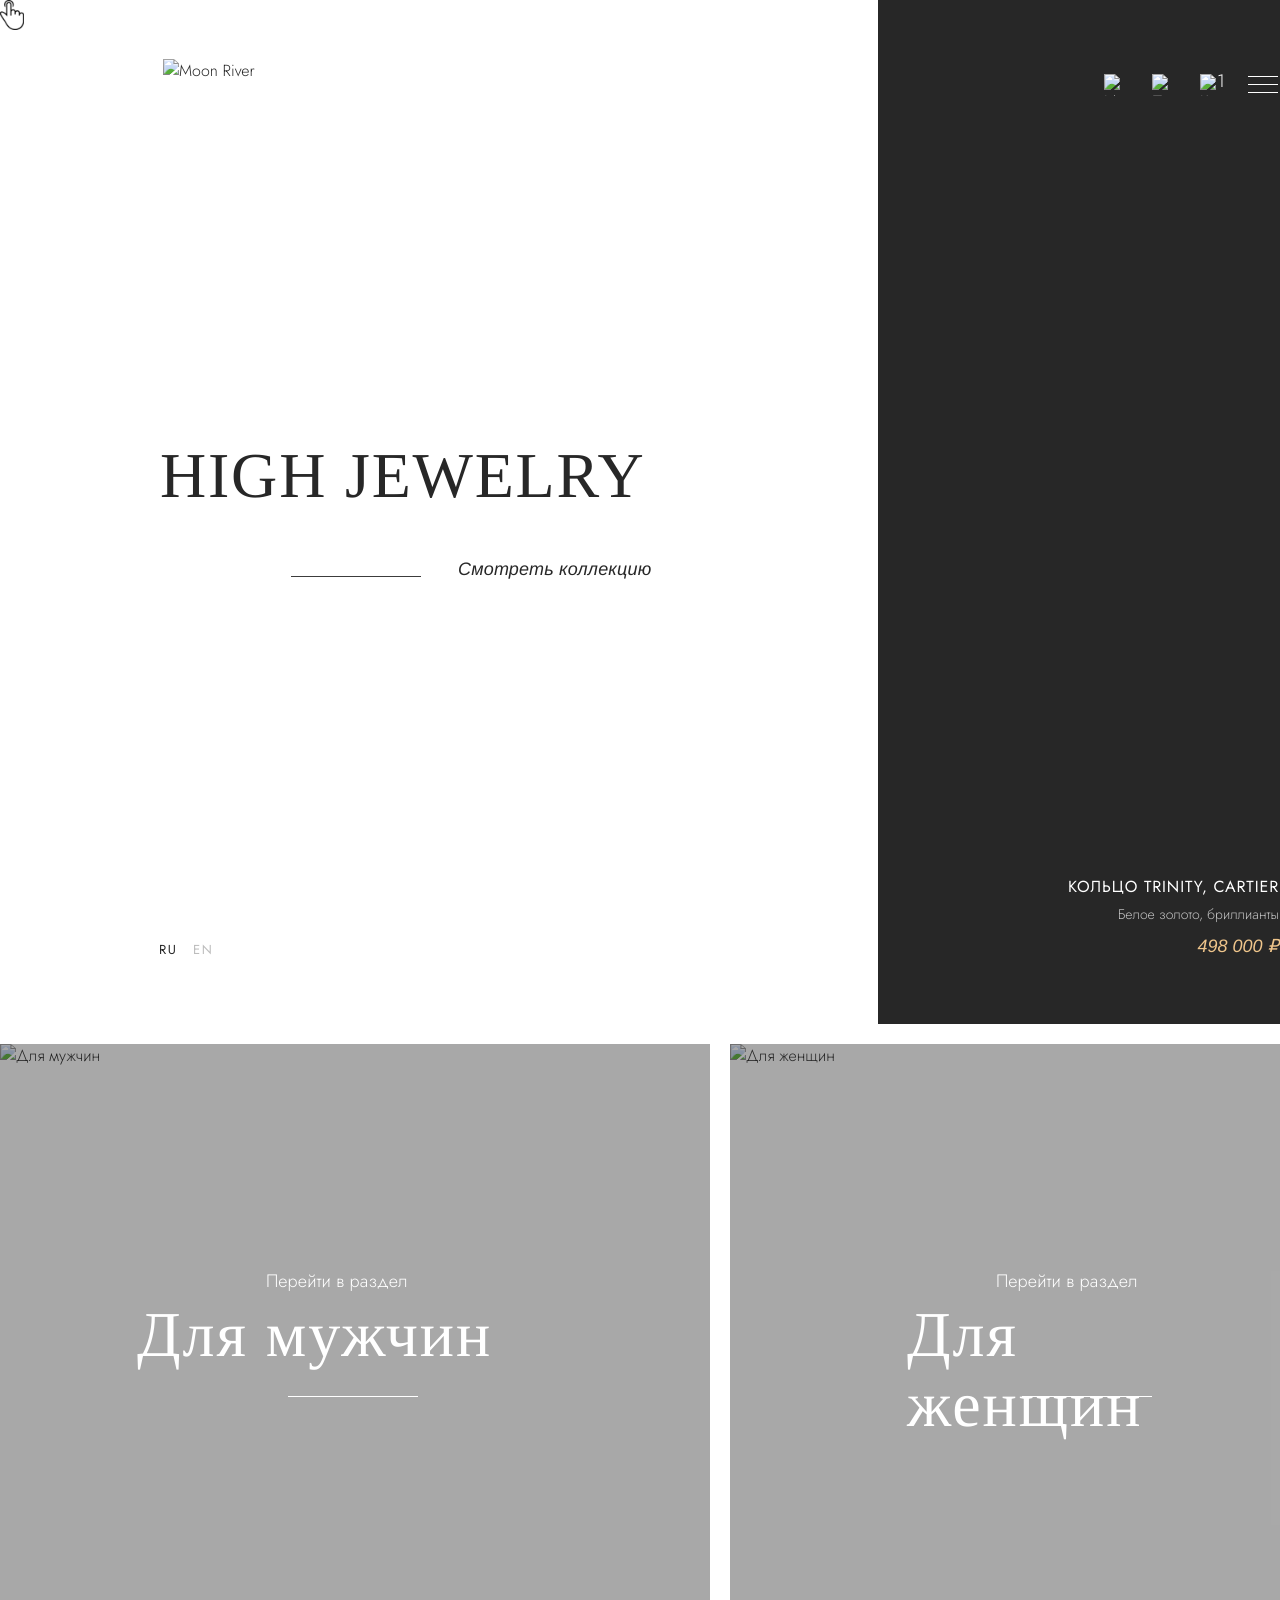
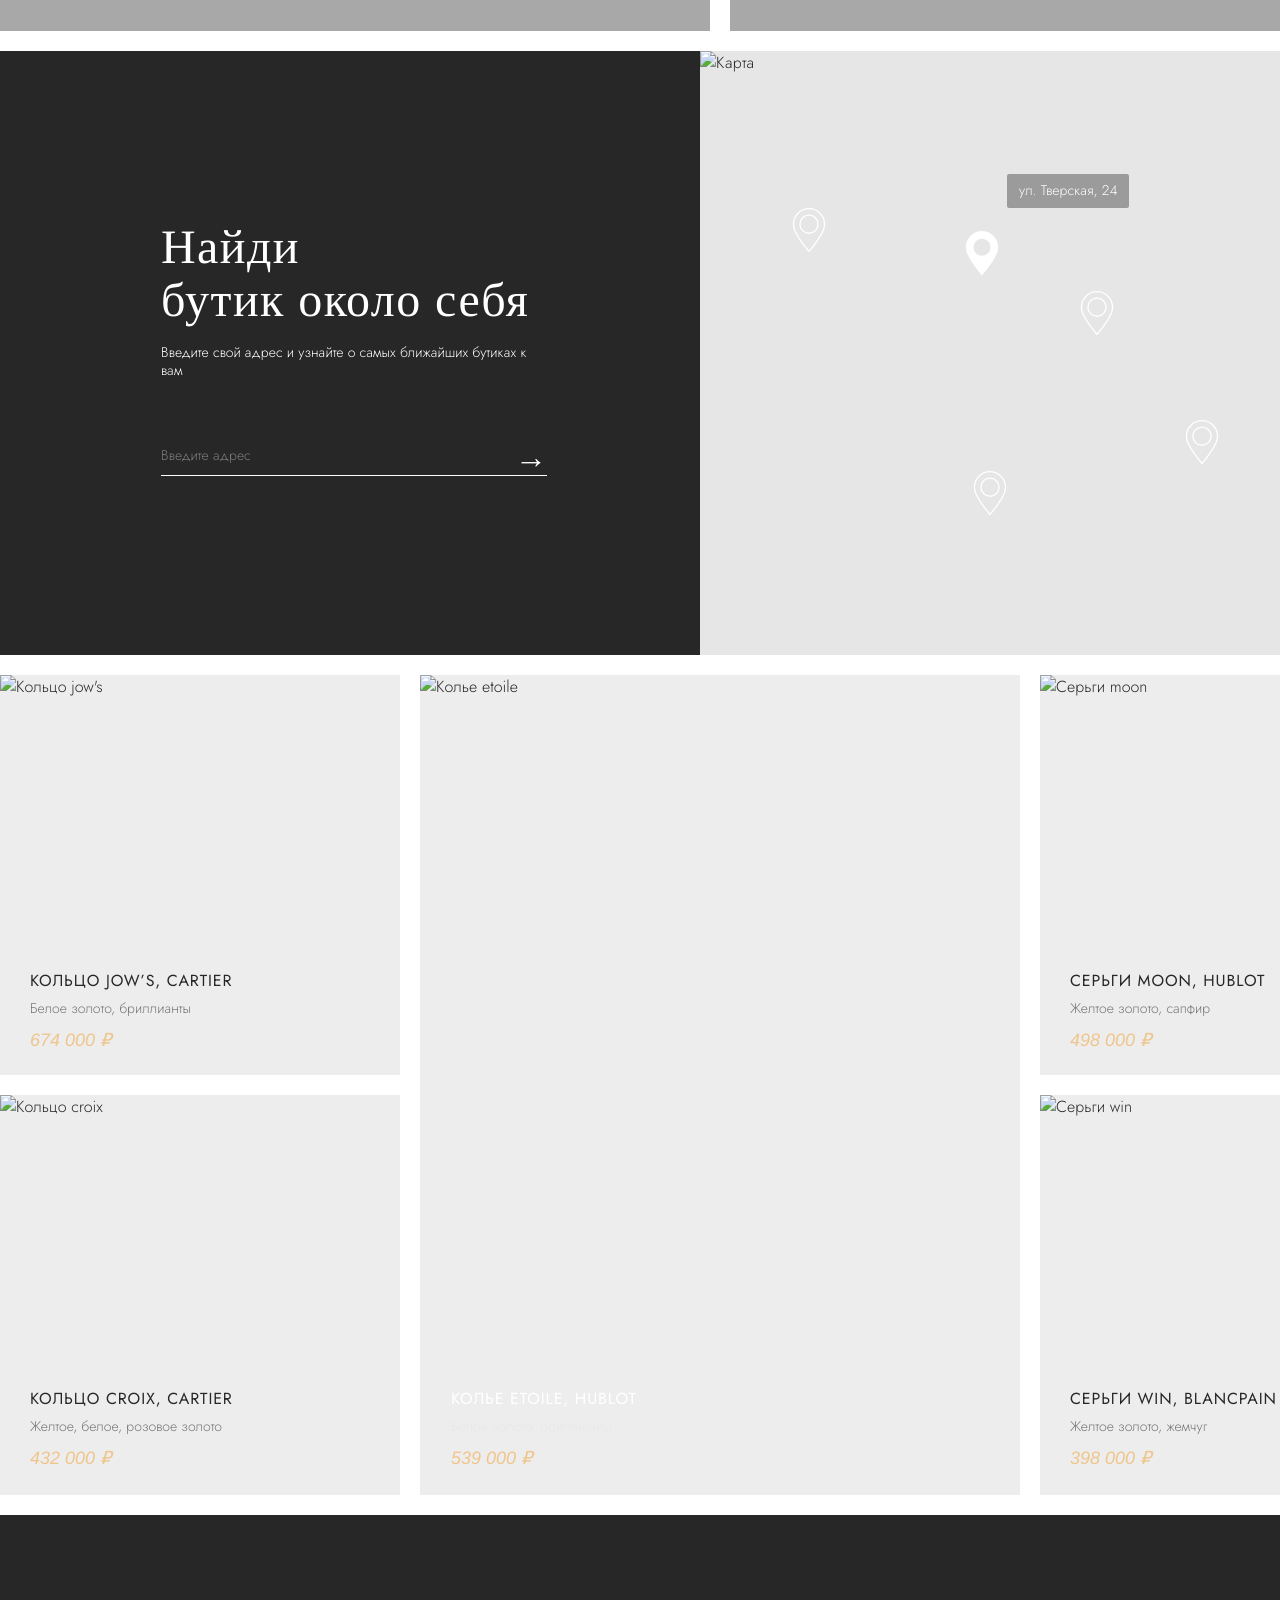
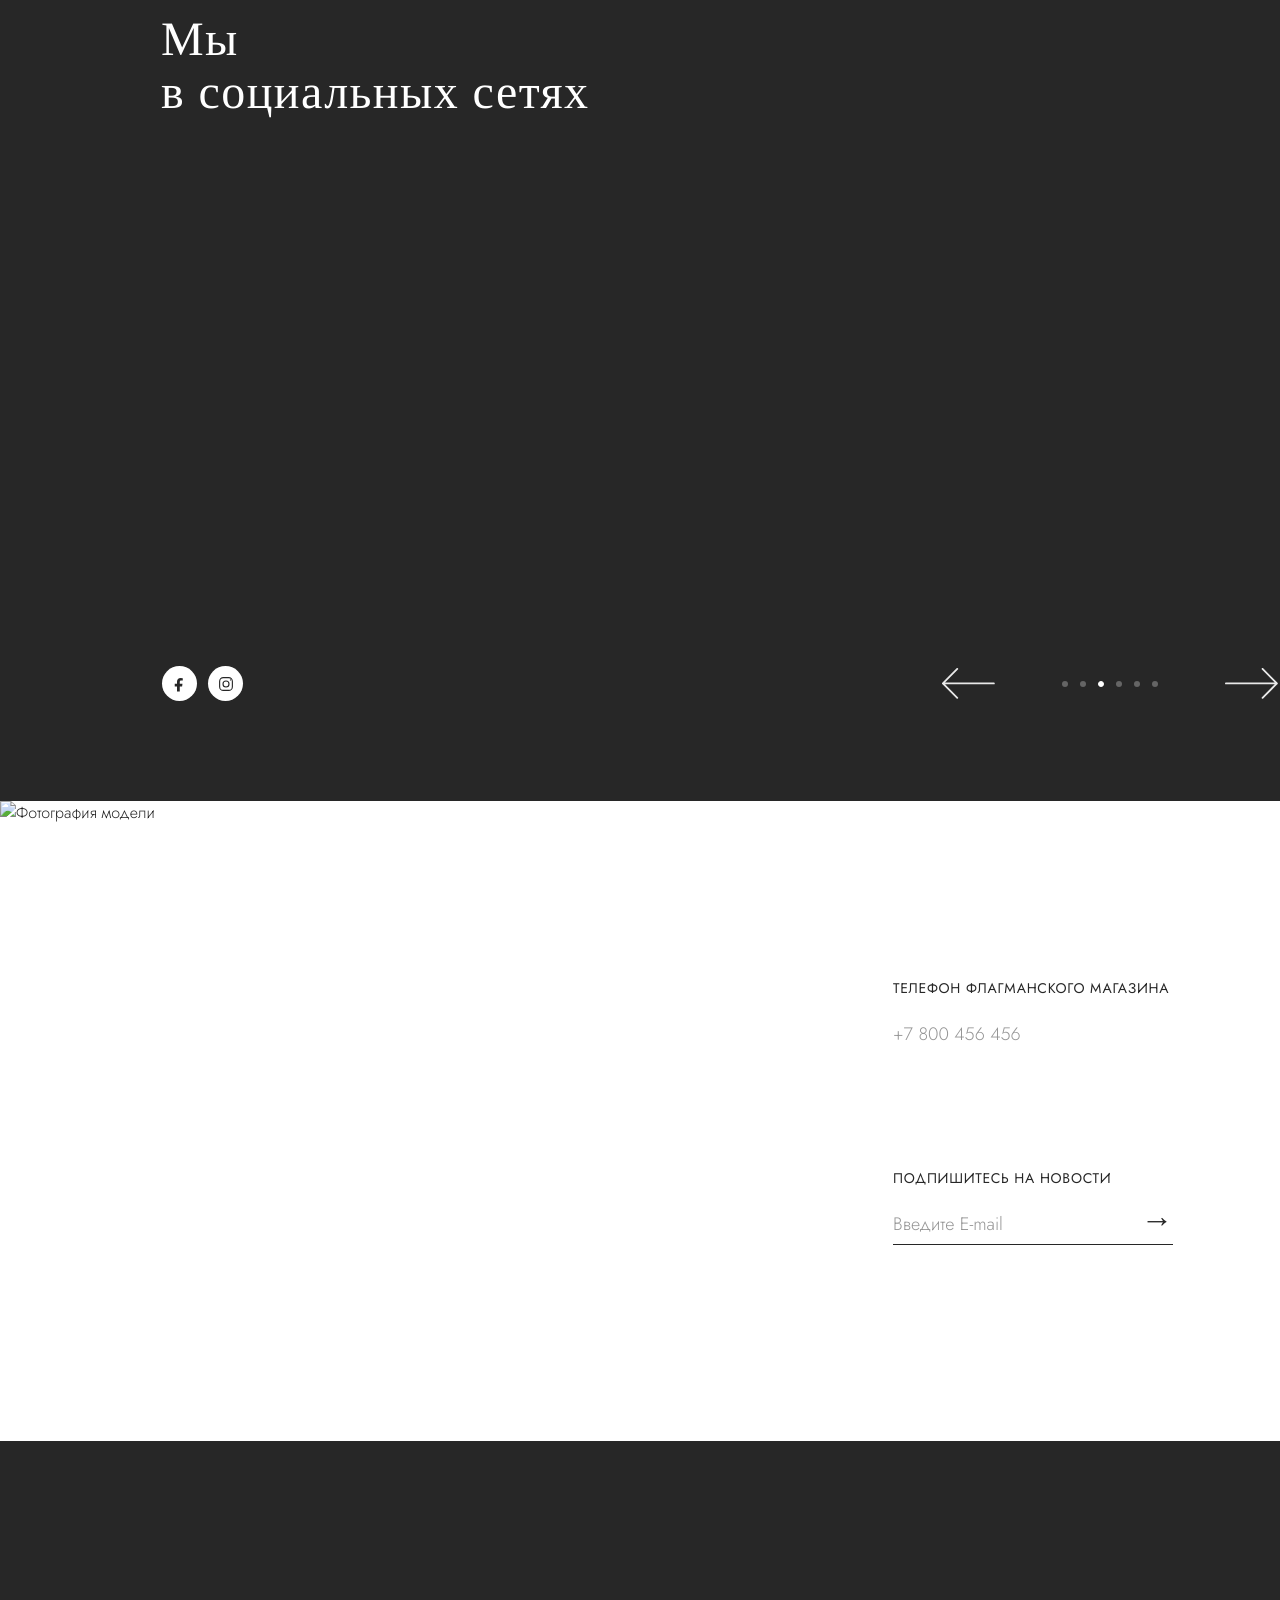
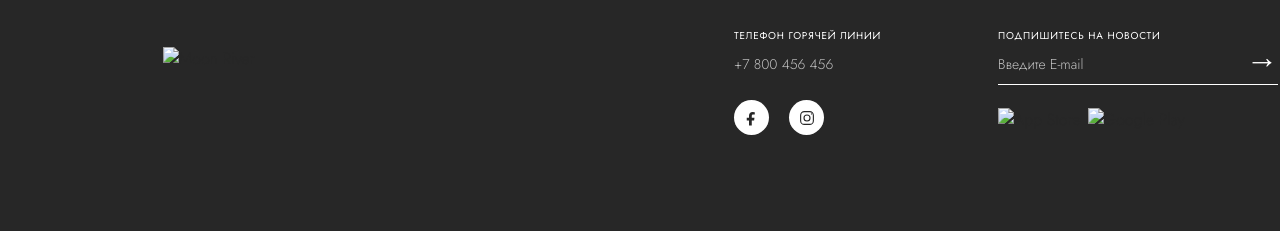
==== commit 38e552f2: "fix: update index,html" ====
--- a/index.html
+++ b/index.html
@@ -14,7 +14,7 @@
       <img class="header-icon" src="./assets/heart.png" alt="Избранное" />
       <img class="header-icon" src="./assets/human.png" alt="Профиль" />
       <div class="bag-wrap"><img class="header-icon" src="./assets/shop.png" alt="Корзина" /><span class="bag-count">1</span></div>
-      <div class="hamburger"><span></span></div>
+      <a href="menu.html"><div class="hamburger"><span></span></div></a>
     </div>
 
     <div class="hero-title">HIGH JEWELRY</div>
@@ -29,6 +29,7 @@
       <div class="meta">Белое золото, бриллианты</div>
       <div class="price">498 000 ₽</div>
     </div>
+
     <div class="split-banner left">
       <img src="./assets/p1_44.png" alt="Для мужчин" />
       <div class="subtitle">Перейти в раздел</div>
@@ -47,23 +48,51 @@
     <div class="boutique-title">Найди<br>бутик около себя</div>
     <div class="boutique-desc">Введите свой адрес и узнайте о самых ближайших бутиках к вам</div>
     <div class="boutique-input">Введите адрес</div>
+    
 
-    <div class="map-marker marker-stroke" style="left:787px; top:1800px;">
-      <svg viewBox="0 0 44 60"><path d="M22 1c11.5 0 20.8 9 20.8 20.2C42.8 34.2 22 59 22 59S1.2 34.2 1.2 21.2C1.2 10 10.5 1 22 1Z"/></svg>
+    <div class="map-marker marker-stroke" style="left:787px; top:1800px;">  
+      <svg width="60" height="60" viewBox="0 0 60 60" fill="none" xmlns="http://www.w3.org/2000/svg">
+<path d="M29.9986 0.900391C41.6811 0.900391 51.1878 10.4066 51.189 22.0898C51.189 24.9511 50.6415 27.6837 49.5621 30.2266L49.3384 30.7324C43.8722 42.6908 33.3623 55.3643 30.2496 58.9854C30.1873 59.0576 30.0958 59.0996 29.9996 59.0996C29.9273 59.0996 29.8578 59.0757 29.8013 59.0332L29.7496 58.9854C26.6357 55.3637 16.125 42.6896 10.6607 30.7324C9.43443 28.0471 8.81113 25.1416 8.8111 22.0898C8.8111 10.4069 18.317 0.900646 29.9986 0.900391ZM29.9986 9.71387C23.1753 9.71412 17.6246 15.2649 17.6246 22.0889C17.6246 28.9123 23.1753 34.4626 29.9986 34.4629C36.8227 34.4629 42.3733 28.9125 42.3726 22.0889C42.3726 15.2648 36.8221 9.71387 29.9986 9.71387Z" stroke="white" stroke-width="1.8"/>
+</svg>
+    </div>
+    <div class="cursor">
+      <svg width="24" height="30" viewBox="0 0 24 30" fill="none" xmlns="http://www.w3.org/2000/svg" xmlns:xlink="http://www.w3.org/1999/xlink">
+<rect width="24" height="30" fill="url(#pattern0_1_289)"/>
+<defs>
+<pattern id="pattern0_1_289" patternContentUnits="objectBoundingBox" width="1" height="1">
+<use xlink:href="#image0_1_289" transform="scale(0.00204918 0.00163934)"/>
+</pattern>
+<image id="image0_1_289" width="488" height="610" preserveAspectRatio="none" xlink:href="[data-uri]"/>
+</defs>
+</svg>
+
     </div>
     <div class="map-marker marker-fill" style="left:960px; top:1823px;">
-      <svg viewBox="0 0 44 60"><path d="M22 1c11.5 0 20.8 9 20.8 20.2C42.8 34.2 22 59 22 59S1.2 34.2 1.2 21.2C1.2 10 10.5 1 22 1Z"/></svg>
+      <svg width="90" height="60" viewBox="0 0 60 60" fill="none" xmlns="http://www.w3.org/2000/svg">
+<path d="M29.9991 0C17.8201 0 7.91071 9.90943 7.91071 22.0896C7.91071 25.2666 8.56098 28.3 9.84248 31.1062C15.3652 43.1912 25.9538 55.9504 29.0682 59.5726C29.3015 59.8434 29.6417 59.9994 29.9997 59.9994C30.3577 59.9994 30.6978 59.8434 30.9312 59.5726C34.0444 55.951 44.6329 43.1924 50.1575 31.1062C51.4396 28.3 52.0893 25.2666 52.0893 22.0896C52.088 9.90943 42.1786 0 29.9991 0ZM29.9991 33.563C23.6726 33.563 18.5251 28.4155 18.5251 22.089C18.5251 15.7619 23.6726 10.6144 29.9991 10.6144C36.3256 10.6144 41.4731 15.7619 41.4731 22.089C41.4737 28.4155 36.3262 33.563 29.9991 33.563Z" fill="white"/>
+</svg>
+
     </div>
     <div class="map-marker marker-stroke" style="left:1075px; top:1883px;">
-      <svg viewBox="0 0 44 60"><path d="M22 1c11.5 0 20.8 9 20.8 20.2C42.8 34.2 22 59 22 59S1.2 34.2 1.2 21.2C1.2 10 10.5 1 22 1Z"/></svg>
+      <svg width="60" height="60" viewBox="0 0 60 60" fill="none" xmlns="http://www.w3.org/2000/svg">
+<path d="M29.9986 0.900391C41.6811 0.900391 51.1878 10.4066 51.189 22.0898C51.189 24.9511 50.6415 27.6837 49.5621 30.2266L49.3384 30.7324C43.8722 42.6908 33.3623 55.3643 30.2496 58.9854C30.1873 59.0576 30.0958 59.0996 29.9996 59.0996C29.9273 59.0996 29.8578 59.0757 29.8013 59.0332L29.7496 58.9854C26.6357 55.3637 16.125 42.6896 10.6607 30.7324C9.43443 28.0471 8.81113 25.1416 8.8111 22.0898C8.8111 10.4069 18.317 0.900646 29.9986 0.900391ZM29.9986 9.71387C23.1753 9.71412 17.6246 15.2649 17.6246 22.0889C17.6246 28.9123 23.1753 34.4626 29.9986 34.4629C36.8227 34.4629 42.3733 28.9125 42.3726 22.0889C42.3726 15.2648 36.8221 9.71387 29.9986 9.71387Z" stroke="white" stroke-width="1.8"/>
+</svg>
+
     </div>
     <div class="map-marker marker-stroke" style="left:1180px; top:2012px;">
-      <svg viewBox="0 0 44 60"><path d="M22 1c11.5 0 20.8 9 20.8 20.2C42.8 34.2 22 59 22 59S1.2 34.2 1.2 21.2C1.2 10 10.5 1 22 1Z"/></svg>
+      <svg width="60" height="60" viewBox="0 0 60 60" fill="none" xmlns="http://www.w3.org/2000/svg">
+<path d="M29.9986 0.900391C41.6811 0.900391 51.1878 10.4066 51.189 22.0898C51.189 24.9511 50.6415 27.6837 49.5621 30.2266L49.3384 30.7324C43.8722 42.6908 33.3623 55.3643 30.2496 58.9854C30.1873 59.0576 30.0958 59.0996 29.9996 59.0996C29.9273 59.0996 29.8578 59.0757 29.8013 59.0332L29.7496 58.9854C26.6357 55.3637 16.125 42.6896 10.6607 30.7324C9.43443 28.0471 8.81113 25.1416 8.8111 22.0898C8.8111 10.4069 18.317 0.900646 29.9986 0.900391ZM29.9986 9.71387C23.1753 9.71412 17.6246 15.2649 17.6246 22.0889C17.6246 28.9123 23.1753 34.4626 29.9986 34.4629C36.8227 34.4629 42.3733 28.9125 42.3726 22.0889C42.3726 15.2648 36.8221 9.71387 29.9986 9.71387Z" stroke="white" stroke-width="1.8"/>
+</svg>
+
     </div>
     <div class="map-marker marker-stroke" style="left:968px; top:2063px;">
-      <svg viewBox="0 0 44 60"><path d="M22 1c11.5 0 20.8 9 20.8 20.2C42.8 34.2 22 59 22 59S1.2 34.2 1.2 21.2C1.2 10 10.5 1 22 1Z"/></svg>
+      <svg width="60" height="60" viewBox="0 0 60 60" fill="none" xmlns="http://www.w3.org/2000/svg">
+<path d="M29.9986 0.900391C41.6811 0.900391 51.1878 10.4066 51.189 22.0898C51.189 24.9511 50.6415 27.6837 49.5621 30.2266L49.3384 30.7324C43.8722 42.6908 33.3623 55.3643 30.2496 58.9854C30.1873 59.0576 30.0958 59.0996 29.9996 59.0996C29.9273 59.0996 29.8578 59.0757 29.8013 59.0332L29.7496 58.9854C26.6357 55.3637 16.125 42.6896 10.6607 30.7324C9.43443 28.0471 8.81113 25.1416 8.8111 22.0898C8.8111 10.4069 18.317 0.900646 29.9986 0.900391ZM29.9986 9.71387C23.1753 9.71412 17.6246 15.2649 17.6246 22.0889C17.6246 28.9123 23.1753 34.4626 29.9986 34.4629C36.8227 34.4629 42.3733 28.9125 42.3726 22.0889C42.3726 15.2648 36.8221 9.71387 29.9986 9.71387Z" stroke="white" stroke-width="1.8"/>
+</svg>
+
     </div>
     <div class="map-popup">ул. Тверская, 24</div>
+
     <div class="grid-card" style="left:0; top:2275px; width:400px; height:400px;"><img src="./assets/p1_96.png" alt="Кольцо jow's"></div>
     <div class="grid-card" style="left:0; top:2695px; width:400px; height:400px;"><img src="./assets/p1_62.png" alt="Кольцо croix"></div>
     <div class="grid-card" style="left:420px; top:2275px; width:600px; height:820px;"><img src="./assets/p1_90.png" alt="Колье etoile"></div>
@@ -95,6 +124,7 @@
       <div class="meta" style="color:#757575;">Желтое золото, жемчуг</div>
       <div class="price">398 000 ₽</div>
     </div>
+
     <div class="social-section"></div>
     <div class="social-title">Мы<br>в социальных сетях</div>
     <div class="social-strip">
@@ -108,19 +138,26 @@
       <div class="icon-circle"><svg class="fill" viewBox="0 0 24 24"><path d="M13.7 7.4h2V4.2a20.5 20.5 0 0 0-2.9-.2c-2.9 0-4.8 1.8-4.8 5v2.8H5v3.6h3v6.6h3.7v-6.6h3.1l.5-3.6h-3.6V9.3c0-1 .3-1.9 2-1.9Z"/></svg></div>
       <div class="icon-circle"><svg viewBox="0 0 24 24"><rect x="3.5" y="3.5" width="17" height="17" rx="5"/><circle cx="12" cy="12" r="4"/><circle cx="18" cy="6.5" r=".8" fill="#272727" stroke="none"/></svg></div>
     </div>
+    
     <div class="social-nav">
-      <div class="arrow">←</div>
-      <div class="dots"><span class="dot"></span><span class="dot"></span><span class="dot active"></span><span class="dot"></span><span class="dot"></span></div>
-      <div class="arrow">→</div>
+      <svg class="arrow" width="53" height="31" viewBox="0 0 53 31" fill="none" xmlns="http://www.w3.org/2000/svg">
+<path d="M15.2438 0.900023L0.900024 15.4M0.900024 15.4L15.2438 29.9M0.900024 15.4L51.9 15.4" stroke="white" stroke-width="1.8" stroke-linecap="round" stroke-linejoin="round"/>
+</svg>
+
+      <div class="dots"><span class="dot"></span><span class="dot"></span><span class="dot active"></span><span class="dot"></span><span class="dot"></span><span class="dot"></span></div>
+      <svg class="arrow" width="53" height="31" viewBox="0 0 53 31" fill="none" xmlns="http://www.w3.org/2000/svg">
+<path d="M37.5562 0.900026L51.9 15.4M51.9 15.4L37.5562 29.9M51.9 15.4L0.899993 15.4" stroke="white" stroke-width="1.8" stroke-linecap="round" stroke-linejoin="round"/>
+</svg>
+
     </div>
 
     <div class="bottom-photo"><img src="./assets/p1_18.png" alt="Фотография модели" /></div>
 
-    <div class="contact-block" style="top:4181px;">
+    <div class="contact-block" style="top:4180px;">
       <div class="label">телефон флагманского магазина</div>
       <div class="value">+7 800 456 456</div>
     </div>
-    <div class="contact-block input" style="top:4372px;">
+    <div class="contact-block input" style="top:4370px;">
       <div class="label">подпишитесь на новости</div>
       <div class="value">Введите E-mail</div>
     </div>
@@ -151,7 +188,5 @@
       <img src="./assets/p1_70.png" alt="Google Play">
     </div>
   </div>
-  <a class="reference-link" href="menu.html">Открыть меню</a>
   </body>
-  </body>
-</html>
+  </html>
--- a/style.css
+++ b/style.css
@@ -1,4 +1,6 @@
 @import url('https://fonts.googleapis.com/css2?family=Forum&family=Jost:ital,wght@0,300;0,400;0,500;1,300&display=swap');
+
+
 
 :root {
   --dark: #272727;
@@ -12,6 +14,7 @@
   --serif: 'Forum', Georgia, serif;
   --ui: 'Segoe UI', 'Jost', 'Helvetica Neue', Arial, sans-serif;
 }
+
 
 * {
   box-sizing: border-box;
@@ -116,6 +119,7 @@
   height: 22px;
   object-fit: contain;
 }
+
 .icons .bag-wrap {
   position: relative;
   display: flex;
@@ -370,3 +374,634 @@
 .split-banner.right .line {
   left: 292px;
 }
+
+.boutique-left {
+  position: absolute;
+  top: 1651px;
+  left: 0;
+  width: 710px;
+  height: 604px;
+  color: #fff;
+  background: var(--dark);
+}
+
+.boutique-right {
+  position: absolute;
+  top: 1651px;
+  left: 700px;
+  width: 740px;
+  height: 604px;
+  overflow: hidden;
+  background: #e6e6e6;
+}
+
+.boutique-right img {
+  width: 100%;
+  height: 100%;
+  object-fit: cover;
+}
+
+.boutique-title {
+  position: absolute;
+  top: 1821px;
+  left: 161px;
+  width: 386px;
+  color: #fff;
+  font-family: var(--serif);
+  font-size: 48px;
+  line-height: 53px;
+  letter-spacing: 0.03em;
+}
+
+.boutique-desc {
+  position: absolute;
+  top: 1944px;
+  left: 161px;
+  width: 386px;
+  color: #fff;
+  font-size: 14px;
+  line-height: 18px;
+  font-weight: 300;
+}
+
+.boutique-input {
+  position: absolute;
+  top: 2047px;
+  left: 161px;
+  width: 386px;
+  padding-bottom: 10px;
+  color: rgba(255, 255, 255, 0.4);
+  font-size: 14px;
+  line-height: 18px;
+  font-weight: 300;
+  border-bottom: 1.8px solid #fff;
+}
+
+.boutique-input::after {
+  content: '→';
+  position: absolute;
+  top: -2px;
+  right: 0;
+  color: #fff;
+  font-size: 32px;
+  line-height: 1;
+}
+
+.map-marker {
+  position: absolute;
+  width: 44px;
+  height: 60px;
+}
+
+.map-marker svg {
+  display: block;
+  width: 100%;
+  height: 100%;
+}
+
+.marker-fill path {
+  fill: #fff;
+}
+
+.marker-stroke path {
+  fill: none;
+  stroke: #fff;
+  stroke-width: 1.8;
+}
+
+.map-popup {
+  position: absolute;
+  top: 1774px;
+  left: 1007px;
+  padding: 8px 12px;
+  color: #fff;
+  font-size: 14px;
+  line-height: 18px;
+  font-weight: 300;
+  background: rgba(103, 103, 103, 0.58);
+  border-radius: 2px;
+}
+
+.grid-card {
+  position: absolute;
+  overflow: hidden;
+  background: #ededed;
+}
+
+.grid-card img {
+  display: block;
+  width: 100%;
+  height: 100%;
+  object-fit: contain;
+}
+
+.card {
+  position: absolute;
+}
+
+.card-left-top {
+  top: 2570px;
+  left: 30px;
+}
+
+.card-left-bottom {
+  top: 2988px;
+  left: 30px;
+}
+
+.card-center {
+  top: 2988px;
+  left: 451px;
+  color: #fff;
+}
+
+.card-right-top {
+  top: 2570px;
+  left: 1070px;
+}
+
+.card-right-bottom {
+  top: 2988px;
+  left: 1070px;
+}
+
+.social-section {
+  position: absolute;
+  top: 3115px;
+  left: 0;
+  width: 1440px;
+  height: 886px;
+  color: #fff;
+  background: var(--dark);
+}
+
+.social-title {
+  position: absolute;
+  top: 3213px;
+  left: 161px;
+  width: 518px;
+  color: #fff;
+  font-family: var(--serif);
+  font-size: 48px;
+  line-height: 53px;
+  letter-spacing: 0.03em;
+}
+
+.social-strip {
+  position: absolute;
+  top: 3401px;
+  left: -167px;
+  display: flex;
+  align-items: stretch;
+  gap: 25px;
+  width: 1774px;
+  height: 385px;
+}
+
+.social-strip img {
+  display: block;
+  width: auto;
+  height: 385px;
+  object-fit: cover;
+}
+
+.social-icons {
+  position: absolute;
+  top: 3866px;
+  left: 162px;
+  display: flex;
+  gap: 11px;
+}
+
+.social-nav {
+  position: absolute;
+  top: 3868px;
+  left: 942px;
+  display: flex;
+  align-items: center;
+  justify-content: space-between;
+  width: 336px;
+  color: #fff;
+}
+
+.social-nav .arrow {
+  opacity: 0.9;
+  font-size: 50px;
+  line-height: 1;
+  font-weight: 300;
+}
+
+.social-nav .dots {
+  display: flex;
+  gap: 12px;
+}
+
+.social-nav .dot {
+  width: 6px;
+  height: 6px;
+  background: #656565;
+  border-radius: 50%;
+}
+
+.social-nav .dot.active {
+  background: #fff;
+  border: 1px solid #fff;
+}
+
+.bottom-photo {
+  position: absolute;
+  top: 4001px;
+  left: 0;
+  width: 710px;
+  height: 640px;
+  overflow: hidden;
+}
+
+.bottom-photo img {
+  display: block;
+  width: 100%;
+  height: 100%;
+  object-fit: cover;
+}
+
+.contact-block {
+  position: absolute;
+  left: 893px;
+  color: var(--text);
+}
+
+.contact-block .label {
+  font-size: 14px;
+  line-height: 18px;
+  letter-spacing: 0.05em;
+  text-transform: uppercase;
+  font-weight: 400;
+}
+
+.contact-block .value {
+  margin-top: 25px;
+  color: #959595;
+  font-size: 18px;
+  line-height: 23px;
+  font-weight: 300;
+}
+
+.contact-block.input .value {
+  position: relative;
+  width: 280px;
+  padding-bottom: 8px;
+  border-bottom: 1px solid #272727;
+}
+
+.contact-block.input .value::after {
+  content: '→';
+  position: absolute;
+  top: -4px;
+  right: 0;
+  color: #272727;
+  font-size: 32px;
+}
+
+.footer-links {
+  position: absolute;
+  top: 4721px;
+  left: 162px;
+  right: 161px;
+  display: flex;
+  justify-content: space-between;
+  color: #fff;
+  font-size: 10px;
+  line-height: 13px;
+  letter-spacing: 0.08em;
+  text-transform: uppercase;
+  font-weight: 400;
+}
+
+.footer-meta {
+  position: absolute;
+  top: 4829px;
+  color: #fff;
+}
+
+.footer-meta.hotline {
+  left: 734px;
+}
+
+.footer-meta.news {
+  left: 998px;
+}
+
+.footer-meta .label {
+  font-size: 10px;
+  line-height: 13px;
+  letter-spacing: 0.08em;
+  text-transform: uppercase;
+  font-weight: 400;
+}
+
+.footer-meta .value {
+  margin-top: 14px;
+  color: #c2c2c2;
+  font-size: 14px;
+  line-height: 18px;
+  font-weight: 300;
+}
+
+.footer-meta.news .value {
+  position: relative;
+  width: 280px;
+  padding-bottom: 10px;
+  border-bottom: 1px solid #fff;
+}
+
+.footer-meta.news .value::after {
+  content: '→';
+  position: absolute;
+  top: -4px;
+  right: 0;
+  color: #fff;
+  font-size: 32px;
+}
+
+.footer-social {
+  position: absolute;
+  top: 4900px;
+  left: 734px;
+  display: flex;
+  gap: 20px;
+}
+
+.store-badges {
+  position: absolute;
+  top: 4908px;
+  left: 998px;
+  display: flex;
+  align-items: center;
+  gap: 7px;
+}
+
+.badge,
+.badge-outline {
+  display: flex;
+  align-items: center;
+  justify-content: center;
+  height: 35px;
+  padding: 6px 10px;
+  color: #fff;
+  font-size: 13px;
+  line-height: 1.1;
+  background: #000;
+  border: 1px solid rgba(255, 255, 255, 0.35);
+  border-radius: 6px;
+}
+
+.badge {
+  width: 90px;
+}
+
+.badge-outline {
+  width: 103px;
+}
+
+.icon-circle {
+  display: grid;
+  place-items: center;
+  width: 35px;
+  height: 35px;
+  color: var(--dark);
+  background: #fff;
+  border-radius: 50%;
+}
+
+.icon-circle svg {
+  width: 18px;
+  height: 18px;
+  fill: none;
+  stroke: var(--dark);
+  stroke-width: 1.5;
+}
+
+.icon-circle svg.fill {
+  fill: var(--dark);
+  stroke: none;
+}
+
+.menu-topnav {
+  position: absolute;
+  top: 0;
+  left: 0;
+  width: 1440px;
+  height: 124px;
+  background: rgba(45, 45, 45, 0.98);
+}
+
+.menu-topnav .logo {
+  top: 34px;
+  left: 115px;
+  color: #fff;
+}
+
+.menu-topnav .icons {
+  top: 39px;
+  right: 115px;
+}
+
+.menu-tabs {
+  position: absolute;
+  top: 123px;
+  left: 115px;
+  display: flex;
+  gap: 50px;
+  font-size: 14px;
+  line-height: 18px;
+  letter-spacing: 0.08em;
+  text-transform: uppercase;
+  font-weight: 400;
+}
+
+.menu-tabs .active {
+  position: relative;
+}
+
+.menu-tabs .active::after {
+  content: '';
+  position: absolute;
+  right: 0;
+  bottom: -26px;
+  left: 0;
+  border-top: 1px solid #fff;
+}
+
+.menu-columns {
+  position: absolute;
+  top: 212px;
+  left: 115px;
+  display: grid;
+  grid-template-columns: repeat(4, 1fr);
+  gap: 40px;
+  width: 812px;
+}
+
+.menu-columns h4 {
+  margin: 0 0 30px;
+  font-size: 14px;
+  line-height: 18px;
+  letter-spacing: 0.08em;
+  text-transform: uppercase;
+  font-weight: 400;
+}
+
+.menu-columns a {
+  display: block;
+  font-size: 30px;
+}
+
+.menu-columns ul {
+  margin: 0;
+  padding: 0;
+  list-style: none;
+}
+
+.menu-columns li {
+  margin: 0 0 18px;
+  font-family: var(--sans);
+  font-size: 18px;
+  line-height: 23px;
+  font-weight: 300;
+}
+
+.menu-columns .show-all {
+  margin-top: 22px;
+  color: var(--gold);
+  font-size: 18px;
+  line-height: 23px;
+  font-style: italic;
+}
+
+.menu-sep {
+  position: absolute;
+  top: 619px;
+  left: 115px;
+  width: 1195px;
+  border-top: 1px solid rgba(255, 255, 255, 0.08);
+}
+
+.menu-banner {
+  position: absolute;
+  top: 693px;
+  left: 115px;
+  width: 769px;
+  height: 275px;
+  overflow: hidden;
+}
+
+.menu-banner img {
+  display: block;
+  width: 100%;
+  height: 100%;
+  object-fit: cover;
+}
+
+.menu-banner .overlay {
+  position: absolute;
+  inset: 0;
+  color: #fff;
+  background: linear-gradient(90deg, rgba(39, 39, 39, 0.45), rgba(39, 39, 39, 0.2));
+}
+
+.menu-banner .small {
+  position: absolute;
+  top: 35px;
+  left: 31px;
+  font-size: 18px;
+  line-height: 23px;
+  font-weight: 300;
+}
+
+.menu-banner .big {
+  position: absolute;
+  top: 110px;
+  left: 218px;
+  font-family: var(--serif);
+  font-size: 64px;
+  line-height: 71px;
+  letter-spacing: 0.03em;
+}
+
+.menu-banner .cta {
+  position: absolute;
+  top: 207px;
+  left: 507px;
+  font-size: 18px;
+  line-height: 23px;
+  font-weight: 300;
+}
+
+.menu-banner .cta::after {
+  content: '→';
+  margin-left: 18px;
+  font-size: 54px;
+  vertical-align: middle;
+}
+
+.menu-side {
+  position: absolute;
+  top: 699px;
+  left: 1004px;
+  width: 306px;
+  color: #fff;
+}
+
+.menu-side .block {
+  margin-bottom: 62px;
+}
+
+.menu-side .label {
+  font-size: 14px;
+  line-height: 18px;
+  letter-spacing: 0.08em;
+  text-transform: uppercase;
+  font-weight: 400;
+}
+
+.menu-side .value {
+  margin-top: 24px;
+  color: #c2c2c2;
+  font-size: 18px;
+  line-height: 23px;
+  font-weight: 300;
+}
+
+.menu-side .input {
+  position: relative;
+  width: 288px;
+  padding-bottom: 10px;
+  border-bottom: 1px solid #fff;
+}
+
+.menu-side .input::after {
+  content: '→';
+  position: absolute;
+  top: -7px;
+  right: -1px;
+  color: #fff;
+  font-size: 52px;
+}
+
+.menu-side .social-row {
+  display: flex;
+  gap: 20px;
+  margin-top: 24px;
+}
+
+.reference-link {
+  position: fixed;
+  right: 18px;
+  bottom: 18px;
+  z-index: 30;
+  padding: 10px 14px;
+  color: #fff;
+  font-size: 14px;
+  background: rgba(0, 0, 0, 0.72);
+  border-radius: 999px;
+}
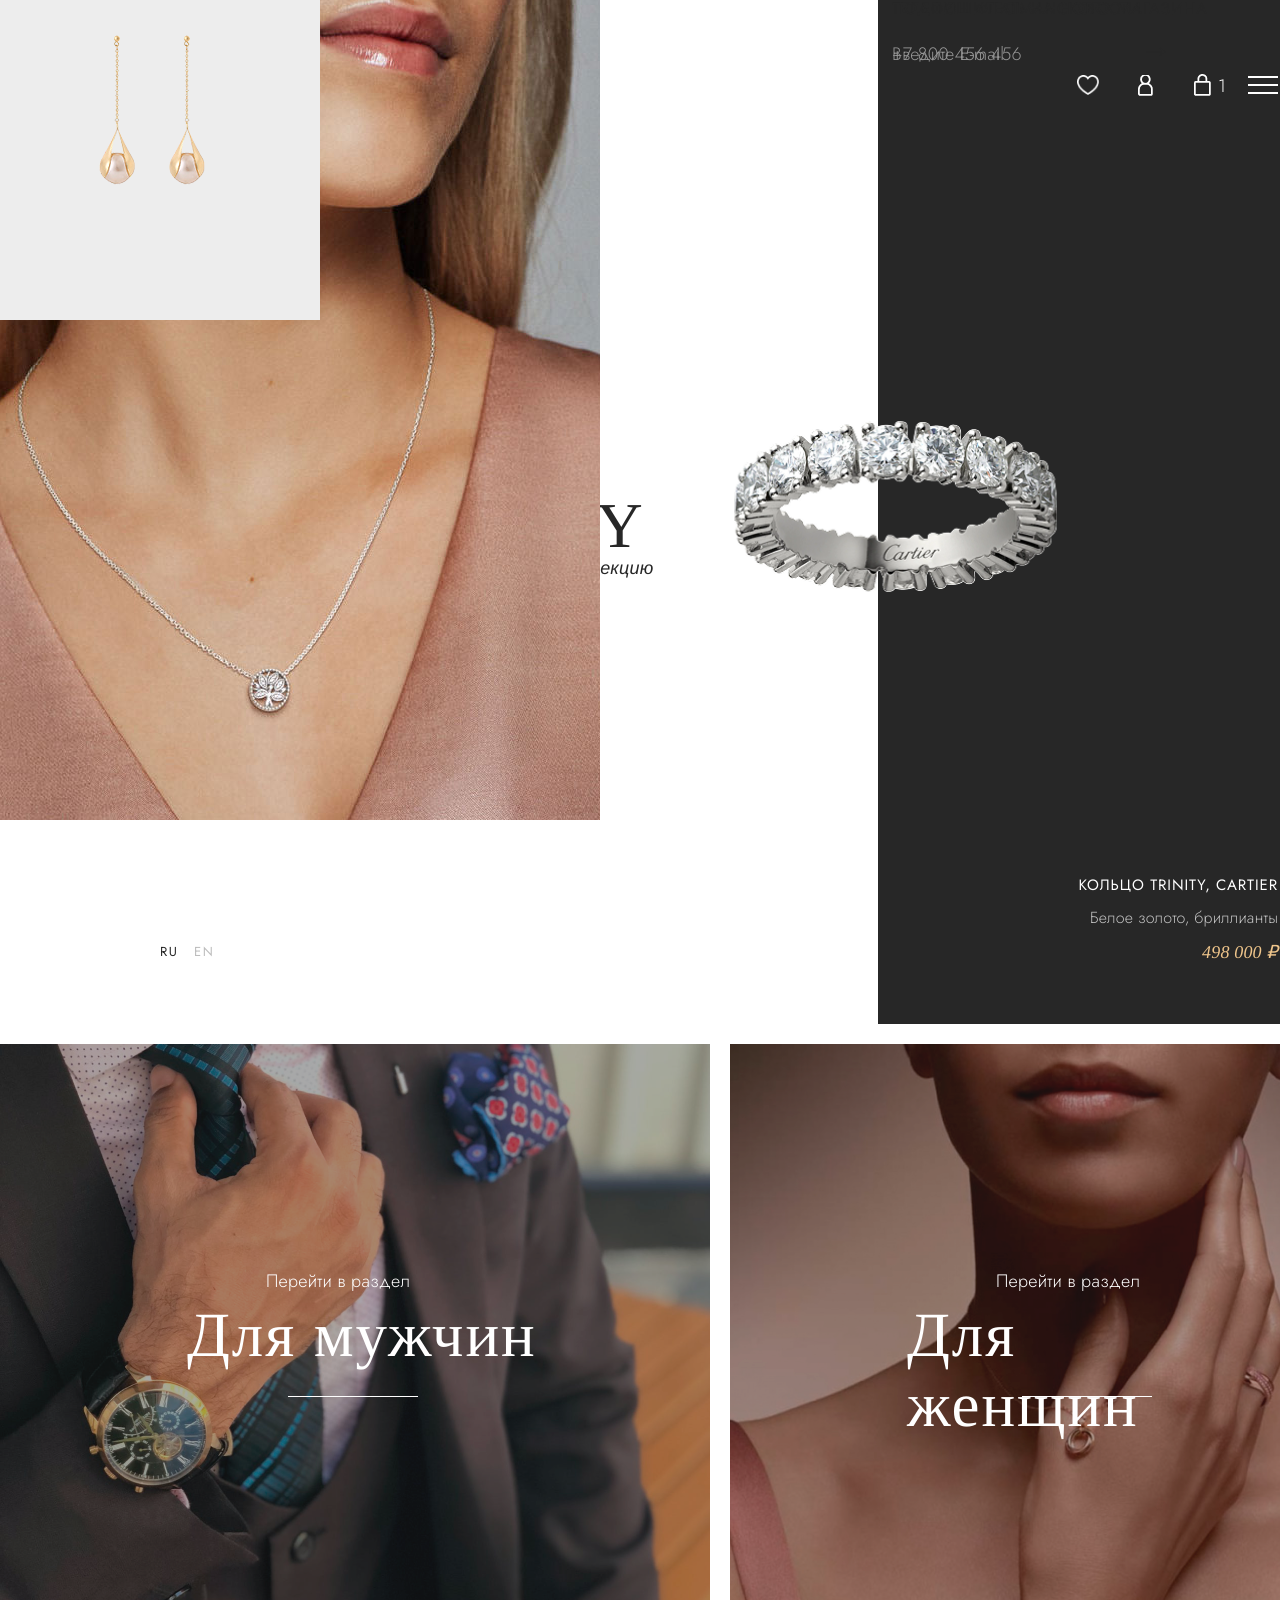
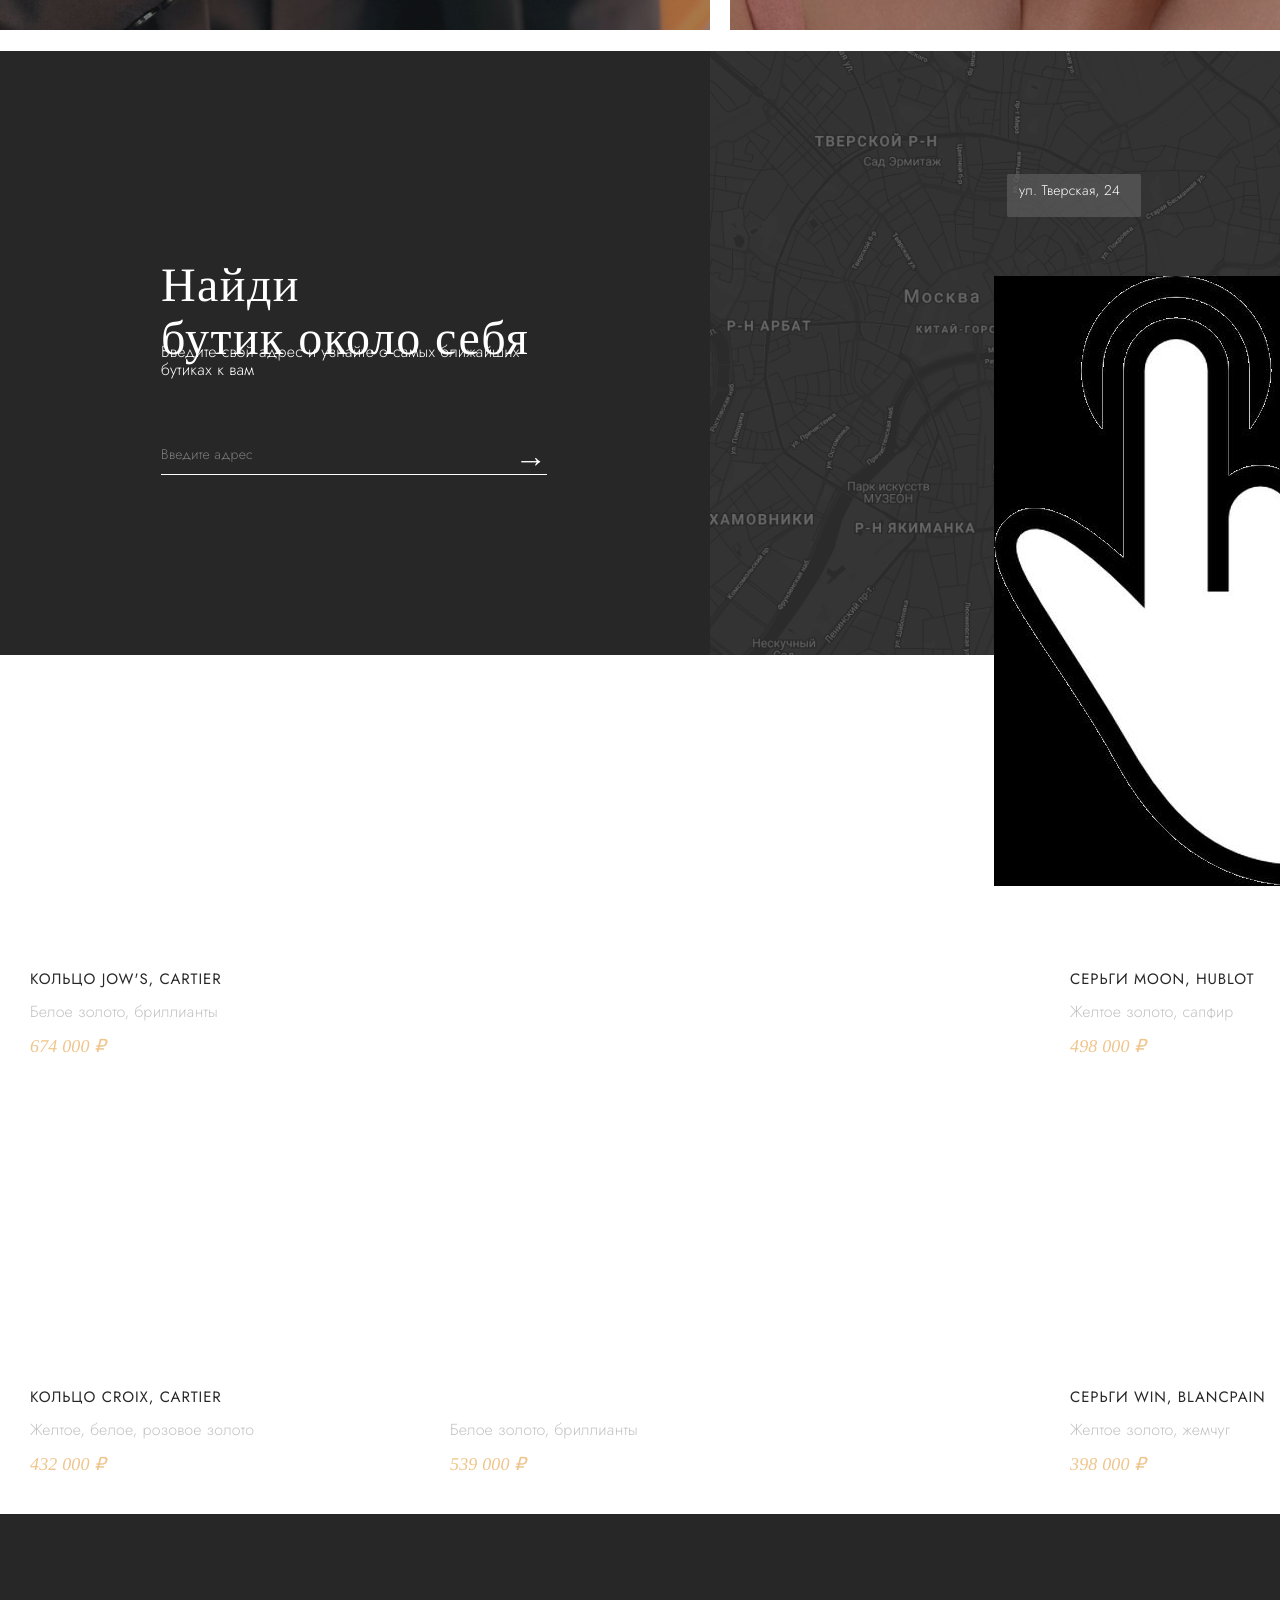
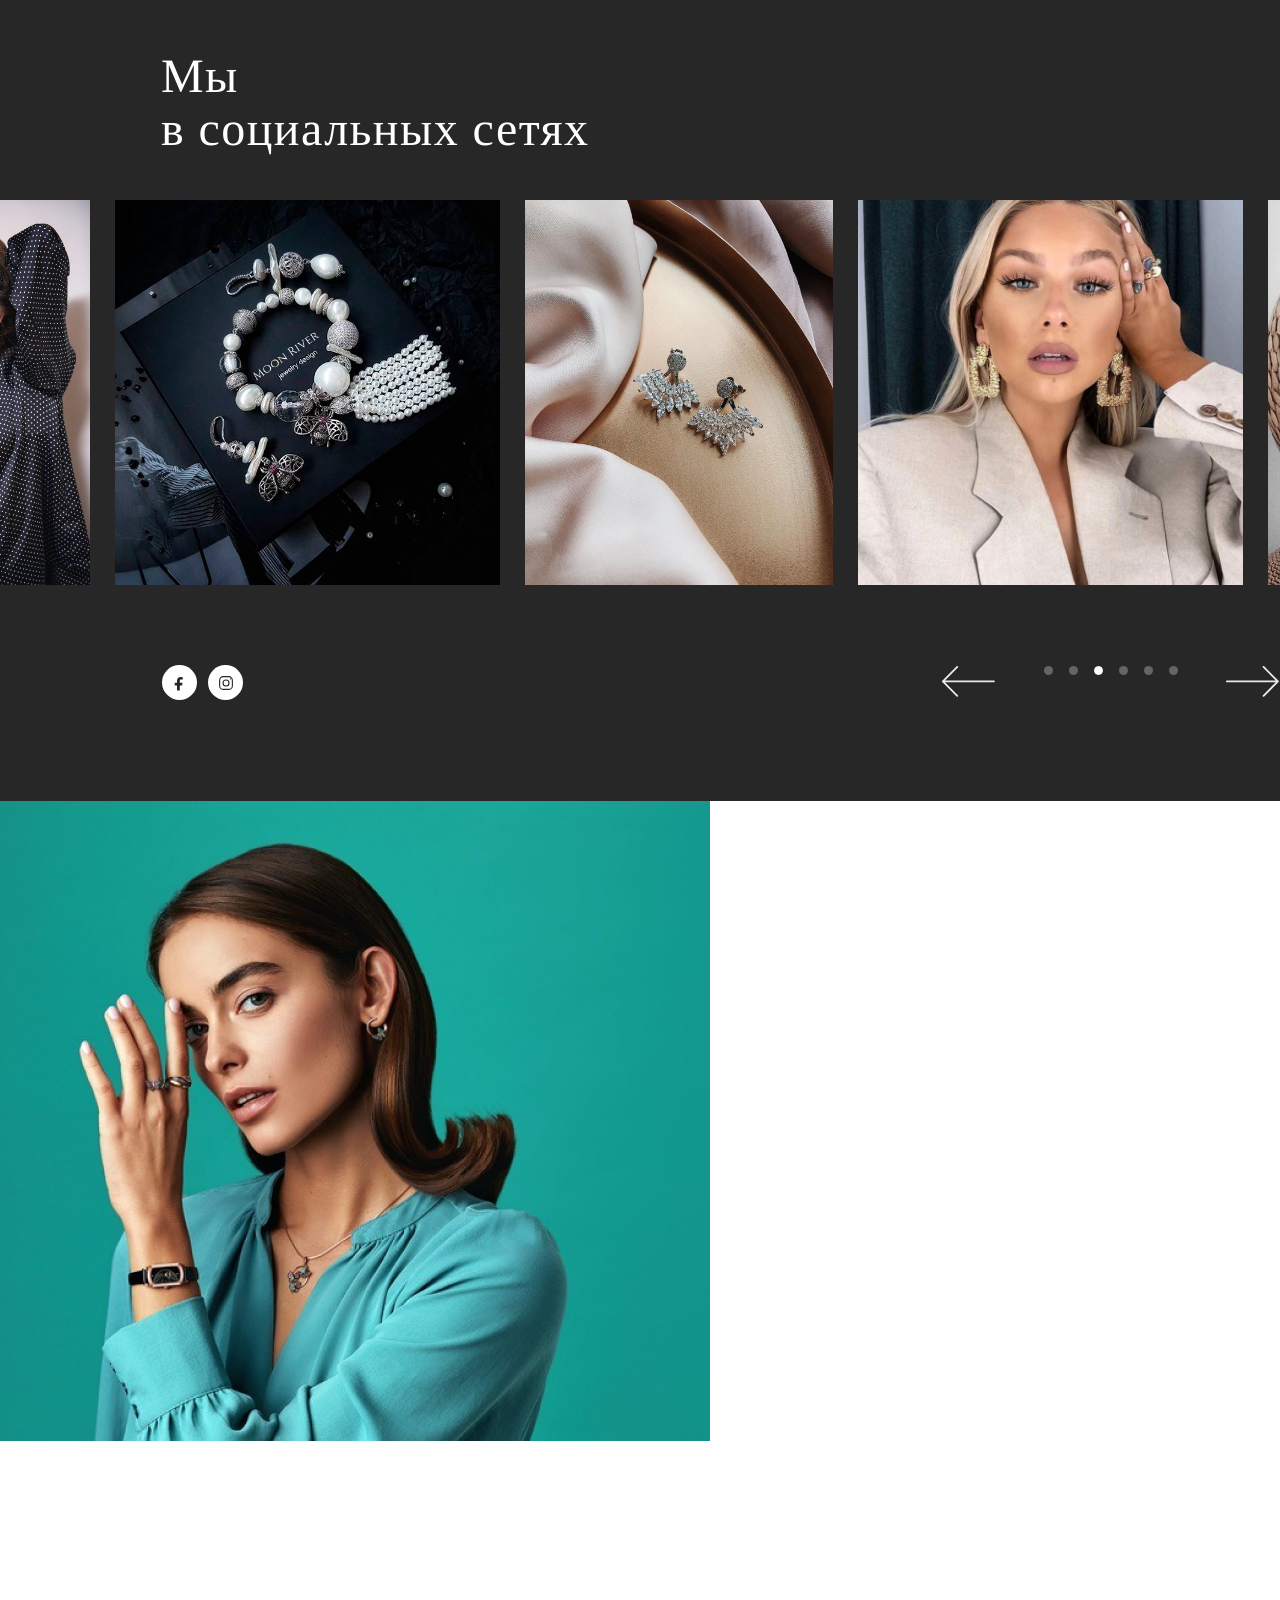
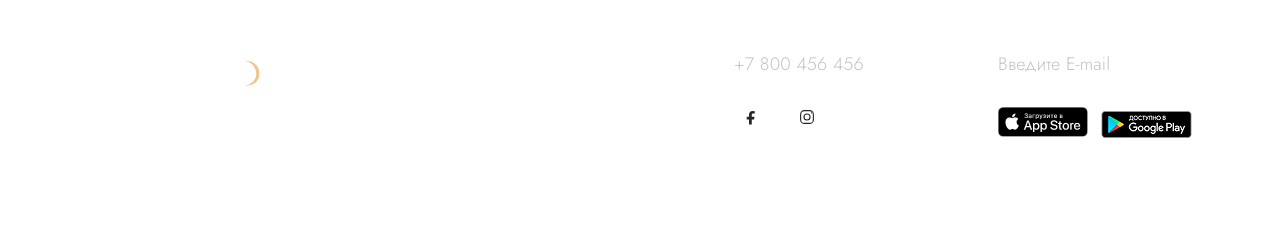
==== commit ec79526e: "fix: update index.html" ====
--- a/index.html
+++ b/index.html
@@ -8,185 +8,216 @@
 </head>
 <body>
   <div class="page main">
-    <div class="top-dark"></div>
-    <a class="logo" href="index.html" aria-label="Moon River"><img src="./assets/logo.svg" alt="Moon River" /></a>
-    <div class="icons">
-      <img class="header-icon" src="./assets/heart.png" alt="Избранное" />
-      <img class="header-icon" src="./assets/human.png" alt="Профиль" />
-      <div class="bag-wrap"><img class="header-icon" src="./assets/shop.png" alt="Корзина" /><span class="bag-count">1</span></div>
-      <a href="menu.html"><div class="hamburger"><span></span></div></a>
-    </div>
-
-    <div class="hero-title">HIGH JEWELRY</div>
-    <div class="hero-cta">Смотреть коллекцию</div>
-    <div class="hero-line"></div>
-    <div class="hero-ring"></div>
-
-    <div class="lang-switch"><span>RU</span> <span>EN</span></div>
-
-    <div class="product-feature">
-      <div class="name">КОЛЬЦО TRINITY, Cartier</div>
-      <div class="meta">Белое золото, бриллианты</div>
-      <div class="price">498 000 ₽</div>
-    </div>
-
-    <div class="split-banner left">
-      <img src="./assets/p1_44.png" alt="Для мужчин" />
-      <div class="subtitle">Перейти в раздел</div>
-      <div class="title">Для мужчин</div>
-      <div class="line"></div>
-    </div>
-    <div class="split-banner right">
-      <img src="./assets/p1_74.png" alt="Для женщин" />
-      <div class="subtitle">Перейти в раздел</div>
-      <div class="title">Для женщин</div>
-      <div class="line"></div>
-    </div>
-
-    <div class="boutique-left"></div>
-    <div class="boutique-right"><img src="./assets/p1_84.png" alt="Карта" /></div>
-    <div class="boutique-title">Найди<br>бутик около себя</div>
-    <div class="boutique-desc">Введите свой адрес и узнайте о самых ближайших бутиках к вам</div>
-    <div class="boutique-input">Введите адрес</div>
-    
-
-    <div class="map-marker marker-stroke" style="left:787px; top:1800px;">  
-      <svg width="60" height="60" viewBox="0 0 60 60" fill="none" xmlns="http://www.w3.org/2000/svg">
-<path d="M29.9986 0.900391C41.6811 0.900391 51.1878 10.4066 51.189 22.0898C51.189 24.9511 50.6415 27.6837 49.5621 30.2266L49.3384 30.7324C43.8722 42.6908 33.3623 55.3643 30.2496 58.9854C30.1873 59.0576 30.0958 59.0996 29.9996 59.0996C29.9273 59.0996 29.8578 59.0757 29.8013 59.0332L29.7496 58.9854C26.6357 55.3637 16.125 42.6896 10.6607 30.7324C9.43443 28.0471 8.81113 25.1416 8.8111 22.0898C8.8111 10.4069 18.317 0.900646 29.9986 0.900391ZM29.9986 9.71387C23.1753 9.71412 17.6246 15.2649 17.6246 22.0889C17.6246 28.9123 23.1753 34.4626 29.9986 34.4629C36.8227 34.4629 42.3733 28.9125 42.3726 22.0889C42.3726 15.2648 36.8221 9.71387 29.9986 9.71387Z" stroke="white" stroke-width="1.8"/>
-</svg>
-    </div>
-    <div class="cursor">
-      <svg width="24" height="30" viewBox="0 0 24 30" fill="none" xmlns="http://www.w3.org/2000/svg" xmlns:xlink="http://www.w3.org/1999/xlink">
-<rect width="24" height="30" fill="url(#pattern0_1_289)"/>
-<defs>
-<pattern id="pattern0_1_289" patternContentUnits="objectBoundingBox" width="1" height="1">
-<use xlink:href="#image0_1_289" transform="scale(0.00204918 0.00163934)"/>
-</pattern>
-<image id="image0_1_289" width="488" height="610" preserveAspectRatio="none" xlink:href="[data-uri]"/>
-</defs>
-</svg>
-
-    </div>
-    <div class="map-marker marker-fill" style="left:960px; top:1823px;">
-      <svg width="90" height="60" viewBox="0 0 60 60" fill="none" xmlns="http://www.w3.org/2000/svg">
-<path d="M29.9991 0C17.8201 0 7.91071 9.90943 7.91071 22.0896C7.91071 25.2666 8.56098 28.3 9.84248 31.1062C15.3652 43.1912 25.9538 55.9504 29.0682 59.5726C29.3015 59.8434 29.6417 59.9994 29.9997 59.9994C30.3577 59.9994 30.6978 59.8434 30.9312 59.5726C34.0444 55.951 44.6329 43.1924 50.1575 31.1062C51.4396 28.3 52.0893 25.2666 52.0893 22.0896C52.088 9.90943 42.1786 0 29.9991 0ZM29.9991 33.563C23.6726 33.563 18.5251 28.4155 18.5251 22.089C18.5251 15.7619 23.6726 10.6144 29.9991 10.6144C36.3256 10.6144 41.4731 15.7619 41.4731 22.089C41.4737 28.4155 36.3262 33.563 29.9991 33.563Z" fill="white"/>
-</svg>
-
-    </div>
-    <div class="map-marker marker-stroke" style="left:1075px; top:1883px;">
-      <svg width="60" height="60" viewBox="0 0 60 60" fill="none" xmlns="http://www.w3.org/2000/svg">
-<path d="M29.9986 0.900391C41.6811 0.900391 51.1878 10.4066 51.189 22.0898C51.189 24.9511 50.6415 27.6837 49.5621 30.2266L49.3384 30.7324C43.8722 42.6908 33.3623 55.3643 30.2496 58.9854C30.1873 59.0576 30.0958 59.0996 29.9996 59.0996C29.9273 59.0996 29.8578 59.0757 29.8013 59.0332L29.7496 58.9854C26.6357 55.3637 16.125 42.6896 10.6607 30.7324C9.43443 28.0471 8.81113 25.1416 8.8111 22.0898C8.8111 10.4069 18.317 0.900646 29.9986 0.900391ZM29.9986 9.71387C23.1753 9.71412 17.6246 15.2649 17.6246 22.0889C17.6246 28.9123 23.1753 34.4626 29.9986 34.4629C36.8227 34.4629 42.3733 28.9125 42.3726 22.0889C42.3726 15.2648 36.8221 9.71387 29.9986 9.71387Z" stroke="white" stroke-width="1.8"/>
-</svg>
-
-    </div>
-    <div class="map-marker marker-stroke" style="left:1180px; top:2012px;">
-      <svg width="60" height="60" viewBox="0 0 60 60" fill="none" xmlns="http://www.w3.org/2000/svg">
-<path d="M29.9986 0.900391C41.6811 0.900391 51.1878 10.4066 51.189 22.0898C51.189 24.9511 50.6415 27.6837 49.5621 30.2266L49.3384 30.7324C43.8722 42.6908 33.3623 55.3643 30.2496 58.9854C30.1873 59.0576 30.0958 59.0996 29.9996 59.0996C29.9273 59.0996 29.8578 59.0757 29.8013 59.0332L29.7496 58.9854C26.6357 55.3637 16.125 42.6896 10.6607 30.7324C9.43443 28.0471 8.81113 25.1416 8.8111 22.0898C8.8111 10.4069 18.317 0.900646 29.9986 0.900391ZM29.9986 9.71387C23.1753 9.71412 17.6246 15.2649 17.6246 22.0889C17.6246 28.9123 23.1753 34.4626 29.9986 34.4629C36.8227 34.4629 42.3733 28.9125 42.3726 22.0889C42.3726 15.2648 36.8221 9.71387 29.9986 9.71387Z" stroke="white" stroke-width="1.8"/>
-</svg>
-
-    </div>
-    <div class="map-marker marker-stroke" style="left:968px; top:2063px;">
-      <svg width="60" height="60" viewBox="0 0 60 60" fill="none" xmlns="http://www.w3.org/2000/svg">
-<path d="M29.9986 0.900391C41.6811 0.900391 51.1878 10.4066 51.189 22.0898C51.189 24.9511 50.6415 27.6837 49.5621 30.2266L49.3384 30.7324C43.8722 42.6908 33.3623 55.3643 30.2496 58.9854C30.1873 59.0576 30.0958 59.0996 29.9996 59.0996C29.9273 59.0996 29.8578 59.0757 29.8013 59.0332L29.7496 58.9854C26.6357 55.3637 16.125 42.6896 10.6607 30.7324C9.43443 28.0471 8.81113 25.1416 8.8111 22.0898C8.8111 10.4069 18.317 0.900646 29.9986 0.900391ZM29.9986 9.71387C23.1753 9.71412 17.6246 15.2649 17.6246 22.0889C17.6246 28.9123 23.1753 34.4626 29.9986 34.4629C36.8227 34.4629 42.3733 28.9125 42.3726 22.0889C42.3726 15.2648 36.8221 9.71387 29.9986 9.71387Z" stroke="white" stroke-width="1.8"/>
-</svg>
-
-    </div>
-    <div class="map-popup">ул. Тверская, 24</div>
-
-    <div class="grid-card" style="left:0; top:2275px; width:400px; height:400px;"><img src="./assets/p1_96.png" alt="Кольцо jow's"></div>
-    <div class="grid-card" style="left:0; top:2695px; width:400px; height:400px;"><img src="./assets/p1_62.png" alt="Кольцо croix"></div>
-    <div class="grid-card" style="left:420px; top:2275px; width:600px; height:820px;"><img src="./assets/p1_90.png" alt="Колье etoile"></div>
-    <div class="grid-card" style="left:1040px; top:2275px; width:400px; height:400px;"><img src="./assets/p1_58.png" alt="Серьги moon"></div>
-    <div class="grid-card" style="left:1040px; top:2695px; width:400px; height:400px;"><img src="./assets/p1_40.png" alt="Серьги win"></div>
-
-    <div class="card card-left-top">
-      <div class="name">КОЛЬЦО jow’s, Cartier</div>
-      <div class="meta" style="color:#757575;">Белое золото, бриллианты</div>
-      <div class="price">674 000 ₽</div>
-    </div>
-    <div class="card card-left-bottom">
-      <div class="name">КОЛЬЦО croix, Cartier</div>
-      <div class="meta" style="color:#757575; width:228px;">Желтое, белое, розовое золото</div>
-      <div class="price">432 000 ₽</div>
-    </div>
-    <div class="card card-center">
-      <div class="name">Колье etoile, HUBLOT</div>
-      <div class="meta" style="color:#e7e7e7;">Белое золото, бриллианты</div>
-      <div class="price">539 000 ₽</div>
-    </div>
-    <div class="card card-right-top">
-      <div class="name">Серьги moon, HUBLOT</div>
-      <div class="meta" style="color:#757575;">Желтое золото, сапфир</div>
-      <div class="price">498 000 ₽</div>
-    </div>
-    <div class="card card-right-bottom">
-      <div class="name">Серьги win, BLANCPAIN</div>
-      <div class="meta" style="color:#757575;">Желтое золото, жемчуг</div>
-      <div class="price">398 000 ₽</div>
-    </div>
-
-    <div class="social-section"></div>
-    <div class="social-title">Мы<br>в социальных сетях</div>
-    <div class="social-strip">
-      <img src="./assets/p1_24.png" alt="" />
-      <img src="./assets/p1_54.png" alt="" />
-      <img src="./assets/p1_32.png" alt="" />
-      <img src="./assets/p1_28.png" alt="" />
-      <img src="./assets/p1_36.png" alt="" />
-    </div>
-    <div class="social-icons">
-      <div class="icon-circle"><svg class="fill" viewBox="0 0 24 24"><path d="M13.7 7.4h2V4.2a20.5 20.5 0 0 0-2.9-.2c-2.9 0-4.8 1.8-4.8 5v2.8H5v3.6h3v6.6h3.7v-6.6h3.1l.5-3.6h-3.6V9.3c0-1 .3-1.9 2-1.9Z"/></svg></div>
-      <div class="icon-circle"><svg viewBox="0 0 24 24"><rect x="3.5" y="3.5" width="17" height="17" rx="5"/><circle cx="12" cy="12" r="4"/><circle cx="18" cy="6.5" r=".8" fill="#272727" stroke="none"/></svg></div>
-    </div>
-    
-    <div class="social-nav">
-      <svg class="arrow" width="53" height="31" viewBox="0 0 53 31" fill="none" xmlns="http://www.w3.org/2000/svg">
-<path d="M15.2438 0.900023L0.900024 15.4M0.900024 15.4L15.2438 29.9M0.900024 15.4L51.9 15.4" stroke="white" stroke-width="1.8" stroke-linecap="round" stroke-linejoin="round"/>
-</svg>
-
-      <div class="dots"><span class="dot"></span><span class="dot"></span><span class="dot active"></span><span class="dot"></span><span class="dot"></span><span class="dot"></span></div>
-      <svg class="arrow" width="53" height="31" viewBox="0 0 53 31" fill="none" xmlns="http://www.w3.org/2000/svg">
-<path d="M37.5562 0.900026L51.9 15.4M51.9 15.4L37.5562 29.9M51.9 15.4L0.899993 15.4" stroke="white" stroke-width="1.8" stroke-linecap="round" stroke-linejoin="round"/>
-</svg>
-
-    </div>
-
-    <div class="bottom-photo"><img src="./assets/p1_18.png" alt="Фотография модели" /></div>
-
-    <div class="contact-block" style="top:4180px;">
-      <div class="label">телефон флагманского магазина</div>
-      <div class="value">+7 800 456 456</div>
-    </div>
-    <div class="contact-block input" style="top:4370px;">
-      <div class="label">подпишитесь на новости</div>
-      <div class="value">Введите E-mail</div>
-    </div>
-
-    <div class="footer-links">
-      <a href="#">работа в компании</a>
-      <a href="#">условия пользования</a>
-      <a href="#">выходные данные</a>
-      <a href="#">политика конфиденциальности</a>
-      <a href="#">карта сайта</a>
-    </div>
-    <div style="position:absolute; left:0; top:4641px; width:1440px; height:390px; background:#272727;"></div>
-    <a class="logo footer-logo" href="index.html" aria-label="Moon River"><img src="./assets/logo2.svg" alt="Moon River" /></a>
-    <div class="footer-meta hotline">
-      <div class="label">телефон горячей линии</div>
-      <div class="value">+7 800 456 456</div>
-    </div>
-    <div class="footer-meta news">
-      <div class="label">подпишитесь на новости</div>
-      <div class="value">Введите E-mail</div>
-    </div>
-    <div class="footer-social">
-      <div class="icon-circle"><svg class="fill" viewBox="0 0 24 24"><path d="M13.7 7.4h2V4.2a20.5 20.5 0 0 0-2.9-.2c-2.9 0-4.8 1.8-4.8 5v2.8H5v3.6h3v6.6h3.7v-6.6h3.1l.5-3.6h-3.6V9.3c0-1 .3-1.9 2-1.9Z"/></svg></div>
-      <div class="icon-circle"><svg viewBox="0 0 24 24"><rect x="3.5" y="3.5" width="17" height="17" rx="5"/><circle cx="12" cy="12" r="4"/><circle cx="18" cy="6.5" r=".8" fill="#272727" stroke="none"/></svg></div>
-    </div>
-    <div class="store-badges">
-      <img src="./assets/p2_70.png" alt="App Store">
-      <img src="./assets/p1_70.png" alt="Google Play">
-    </div>
+    <header class="site-header" aria-label="Шапка сайта">
+      <div class="top-dark"></div>
+
+      <a class="logo" href="index.html" aria-label="Moon River">
+        <img src="./assets/logo.svg" alt="Moon River" />
+      </a>
+
+      <nav class="icons" aria-label="Пользовательская навигация">
+        <img class="header-icon" src="./assets/heart.png" alt="Избранное" />
+        <img class="header-icon" src="./assets/human.png" alt="Профиль" />
+        <div class="bag-wrap">
+          <img class="header-icon" src="./assets/shop.png" alt="Корзина" />
+          <span class="bag-count">1</span>
+        </div>
+        <a href="menu.html" aria-label="Открыть меню"><div class="hamburger"><span></span></div></a>
+      </nav>
+    </header>
+
+    <main class="site-main" aria-label="Основной контент">
+      <section class="hero" aria-label="Главный экран">
+        <h1 class="hero-title">HIGH JEWELRY</h1>
+        <div class="hero-cta">Смотреть коллекцию</div>
+        <div class="hero-line"></div>
+        <div class="hero-ring"></div>
+
+        <nav class="lang-switch" aria-label="Выбор языка"><span>RU</span> <span>EN</span></nav>
+
+        <article class="product-feature" aria-label="Рекомендуемый товар">
+          <div class="name">КОЛЬЦО TRINITY, Cartier</div>
+          <div class="meta">Белое золото, бриллианты</div>
+          <div class="price">498 000 ₽</div>
+        </article>
+      </section>
+
+      <section class="split-categories" aria-label="Разделы каталога">
+        <section class="split-banner left" aria-label="Для мужчин">
+          <img src="./assets/p1_44.png" alt="Для мужчин" />
+          <div class="subtitle">Перейти в раздел</div>
+          <div class="title">Для мужчин</div>
+          <div class="line"></div>
+        </section>
+
+        <section class="split-banner right" aria-label="Для женщин">
+          <img src="./assets/p1_74.png" alt="Для женщин" />
+          <div class="subtitle">Перейти в раздел</div>
+          <div class="title">Для женщин</div>
+          <div class="line"></div>
+        </section>
+      </section>
+
+      <section class="boutique-section" aria-label="Бутики на карте">
+        <div class="boutique-left"></div>
+        <div class="boutique-right"><img src="./assets/p1_84.png" alt="Карта" /></div>
+        <h2 class="boutique-title">Найди<br>бутик около себя</h2>
+        <div class="boutique-desc">Введите свой адрес и узнайте о самых ближайших бутиках к вам</div>
+        <div class="boutique-input">Введите адрес</div>
+
+        <div class="map-marker marker-stroke marker-1">
+          <svg width="60" height="60" viewBox="0 0 60 60" fill="none" xmlns="http://www.w3.org/2000/svg">
+            <path d="M29.9986 0.900391C41.6811 0.900391 51.1878 10.4066 51.189 22.0898C51.189 24.9511 50.6415 27.6837 49.5621 30.2266L49.3384 30.7324C43.8722 42.6908 33.3623 55.3643 30.2496 58.9854C30.1873 59.0576 30.0958 59.0996 29.9996 59.0996C29.9273 59.0996 29.8578 59.0757 29.8013 59.0332L29.7496 58.9854C26.6357 55.3637 16.125 42.6896 10.6607 30.7324C9.43443 28.0471 8.81113 25.1416 8.8111 22.0898C8.8111 10.4069 18.317 0.900646 29.9986 0.900391ZM29.9986 9.71387C23.1753 9.71412 17.6246 15.2649 17.6246 22.0889C17.6246 28.9123 23.1753 34.4626 29.9986 34.4629C36.8227 34.4629 42.3733 28.9125 42.3726 22.0889C42.3726 15.2648 36.8221 9.71387 29.9986 9.71387Z" stroke="white" stroke-width="1.8"/>
+          </svg>
+        </div>
+
+        <div class="cursor" aria-hidden="true">
+          <img src="./assets/p1_50.png" alt="" />
+        </div>
+
+        <div class="map-marker marker-fill marker-2">
+          <svg width="90" height="60" viewBox="0 0 60 60" fill="none" xmlns="http://www.w3.org/2000/svg">
+            <path d="M29.9991 0C17.8201 0 7.91071 9.90943 7.91071 22.0896C7.91071 25.2666 8.56098 28.3 9.84248 31.1062C15.3652 43.1912 25.9538 55.9504 29.0682 59.5726C29.3015 59.8434 29.6417 59.9994 29.9997 59.9994C30.3577 59.9994 30.6978 59.8434 30.9312 59.5726C34.0444 55.951 44.6329 43.1924 50.1575 31.1062C51.4396 28.3 52.0893 25.2666 52.0893 22.0896C52.088 9.90943 42.1786 0 29.9991 0ZM29.9991 33.563C23.6726 33.563 18.5251 28.4155 18.5251 22.089C18.5251 15.7619 23.6726 10.6144 29.9991 10.6144C36.3256 10.6144 41.4731 15.7619 41.4731 22.089C41.4737 28.4155 36.3262 33.563 29.9991 33.563Z" fill="white"/>
+          </svg>
+        </div>
+
+        <div class="map-marker marker-stroke marker-3">
+          <svg width="60" height="60" viewBox="0 0 60 60" fill="none" xmlns="http://www.w3.org/2000/svg">
+            <path d="M29.9986 0.900391C41.6811 0.900391 51.1878 10.4066 51.189 22.0898C51.189 24.9511 50.6415 27.6837 49.5621 30.2266L49.3384 30.7324C43.8722 42.6908 33.3623 55.3643 30.2496 58.9854C30.1873 59.0576 30.0958 59.0996 29.9996 59.0996C29.9273 59.0996 29.8578 59.0757 29.8013 59.0332L29.7496 58.9854C26.6357 55.3637 16.125 42.6896 10.6607 30.7324C9.43443 28.0471 8.81113 25.1416 8.8111 22.0898C8.8111 10.4069 18.317 0.900646 29.9986 0.900391ZM29.9986 9.71387C23.1753 9.71412 17.6246 15.2649 17.6246 22.0889C17.6246 28.9123 23.1753 34.4626 29.9986 34.4629C36.8227 34.4629 42.3733 28.9125 42.3726 22.0889C42.3726 15.2648 36.8221 9.71387 29.9986 9.71387Z" stroke="white" stroke-width="1.8"/>
+          </svg>
+        </div>
+
+        <div class="map-marker marker-stroke marker-4">
+          <svg width="60" height="60" viewBox="0 0 60 60" fill="none" xmlns="http://www.w3.org/2000/svg">
+            <path d="M29.9986 0.900391C41.6811 0.900391 51.1878 10.4066 51.189 22.0898C51.189 24.9511 50.6415 27.6837 49.5621 30.2266L49.3384 30.7324C43.8722 42.6908 33.3623 55.3643 30.2496 58.9854C30.1873 59.0576 30.0958 59.0996 29.9996 59.0996C29.9273 59.0996 29.8578 59.0757 29.8013 59.0332L29.7496 58.9854C26.6357 55.3637 16.125 42.6896 10.6607 30.7324C9.43443 28.0471 8.81113 25.1416 8.8111 22.0898C8.8111 10.4069 18.317 0.900646 29.9986 0.900391ZM29.9986 9.71387C23.1753 9.71412 17.6246 15.2649 17.6246 22.0889C17.6246 28.9123 23.1753 34.4626 29.9986 34.4629C36.8227 34.4629 42.3733 28.9125 42.3726 22.0889C42.3726 15.2648 36.8221 9.71387 29.9986 9.71387Z" stroke="white" stroke-width="1.8"/>
+          </svg>
+        </div>
+
+        <div class="map-marker marker-stroke marker-5">
+          <svg width="60" height="60" viewBox="0 0 60 60" fill="none" xmlns="http://www.w3.org/2000/svg">
+            <path d="M29.9986 0.900391C41.6811 0.900391 51.1878 10.4066 51.189 22.0898C51.189 24.9511 50.6415 27.6837 49.5621 30.2266L49.3384 30.7324C43.8722 42.6908 33.3623 55.3643 30.2496 58.9854C30.1873 59.0576 30.0958 59.0996 29.9996 59.0996C29.9273 59.0996 29.8578 59.0757 29.8013 59.0332L29.7496 58.9854C26.6357 55.3637 16.125 42.6896 10.6607 30.7324C9.43443 28.0471 8.81113 25.1416 8.8111 22.0898C8.8111 10.4069 18.317 0.900646 29.9986 0.900391ZM29.9986 9.71387C23.1753 9.71412 17.6246 15.2649 17.6246 22.0889C17.6246 28.9123 23.1753 34.4626 29.9986 34.4629C36.8227 34.4629 42.3733 28.9125 42.3726 22.0889C42.3726 15.2648 36.8221 9.71387 29.9986 9.71387Z" stroke="white" stroke-width="1.8"/>
+          </svg>
+        </div>
+
+        <div class="map-popup">ул. Тверская, 24</div>
+      </section>
+
+      <section class="catalog-grid" aria-label="Подборка изделий">
+        <article class="grid-card grid-card-1"><img src="./assets/p1_96.png" alt="Кольцо jow's"></article>
+        <article class="grid-card grid-card-2"><img src="./assets/p1_62.png" alt="Кольцо croix"></article>
+        <article class="grid-card grid-card-3"><img src="./assets/p1_90.png" alt="Колье etoile"></article>
+        <article class="grid-card grid-card-4"><img src="./assets/p1_58.png" alt="Серьги moon"></article>
+        <article class="grid-card grid-card-5"><img src="./assets/p1_40.png" alt="Серьги win"></article>
+
+        <article class="card card-left-top">
+          <div class="name">КОЛЬЦО jow's, Cartier</div>
+          <div class="meta">Белое золото, бриллианты</div>
+          <div class="price">674 000 ₽</div>
+        </article>
+
+        <article class="card card-left-bottom">
+          <div class="name">КОЛЬЦО croix, Cartier</div>
+          <div class="meta meta-wide">Желтое, белое, розовое золото</div>
+          <div class="price">432 000 ₽</div>
+        </article>
+
+        <article class="card card-center">
+          <div class="name">Колье etoile, HUBLOT</div>
+          <div class="meta tone-light">Белое золото, бриллианты</div>
+          <div class="price">539 000 ₽</div>
+        </article>
+
+        <article class="card card-right-top">
+          <div class="name">Серьги moon, HUBLOT</div>
+          <div class="meta">Желтое золото, сапфир</div>
+          <div class="price">498 000 ₽</div>
+        </article>
+
+        <article class="card card-right-bottom">
+          <div class="name">Серьги win, BLANCPAIN</div>
+          <div class="meta">Желтое золото, жемчуг</div>
+          <div class="price">398 000 ₽</div>
+        </article>
+      </section>
+
+      <section class="social-media" aria-label="Социальные сети">
+        <section class="social-section"></section>
+        <h2 class="social-title">Мы<br>в социальных сетях</h2>
+
+        <div class="social-strip">
+          <img src="./assets/p1_24.png" alt="" />
+          <img src="./assets/p1_54.png" alt="" />
+          <img src="./assets/p1_32.png" alt="" />
+          <img src="./assets/p1_28.png" alt="" />
+          <img src="./assets/p1_36.png" alt="" />
+        </div>
+
+        <nav class="social-icons" aria-label="Соцсети Moon River">
+          <div class="icon-circle"><svg class="fill" viewBox="0 0 24 24"><path d="M13.7 7.4h2V4.2a20.5 20.5 0 0 0-2.9-.2c-2.9 0-4.8 1.8-4.8 5v2.8H5v3.6h3v6.6h3.7v-6.6h3.1l.5-3.6h-3.6V9.3c0-1 .3-1.9 2-1.9Z"/></svg></div>
+          <div class="icon-circle"><svg viewBox="0 0 24 24"><rect x="3.5" y="3.5" width="17" height="17" rx="5"/><circle cx="12" cy="12" r="4"/><circle cx="18" cy="6.5" r=".8" fill="#272727" stroke="none"/></svg></div>
+        </nav>
+
+        <nav class="social-nav" aria-label="Навигация галереи">
+          <svg class="arrow" width="53" height="31" viewBox="0 0 53 31" fill="none" xmlns="http://www.w3.org/2000/svg">
+            <path d="M15.2438 0.900023L0.900024 15.4M0.900024 15.4L15.2438 29.9M0.900024 15.4L51.9 15.4" stroke="white" stroke-width="1.8" stroke-linecap="round" stroke-linejoin="round"/>
+          </svg>
+          <div class="dots"><span class="dot"></span><span class="dot"></span><span class="dot active"></span><span class="dot"></span><span class="dot"></span><span class="dot"></span></div>
+          <svg class="arrow" width="53" height="31" viewBox="0 0 53 31" fill="none" xmlns="http://www.w3.org/2000/svg">
+            <path d="M37.5562 0.900026L51.9 15.4M51.9 15.4L37.5562 29.9M51.9 15.4L0.899993 15.4" stroke="white" stroke-width="1.8" stroke-linecap="round" stroke-linejoin="round"/>
+          </svg>
+        </nav>
+      </section>
+
+      <section class="contacts-section" aria-label="Контакты">
+        <div class="bottom-photo"><img src="./assets/p1_18.png" alt="Фотография модели" /></div>
+
+        <article class="contact-block contact-primary">
+          <div class="label">телефон флагманского магазина</div>
+          <div class="value">+7 800 456 456</div>
+        </article>
+
+        <article class="contact-block input contact-newsletter">
+          <div class="label">подпишитесь на новости</div>
+          <div class="value">Введите E-mail</div>
+        </article>
+      </section>
+    </main>
+
+    <footer class="site-footer" aria-label="Подвал сайта">
+      <nav class="footer-links" aria-label="Служебные ссылки">
+        <a href="#">работа в компании</a>
+        <a href="#">условия пользования</a>
+        <a href="#">выходные данные</a>
+        <a href="#">политика конфиденциальности</a>
+        <a href="#">карта сайта</a>
+      </nav>
+
+      <div class="footer-bg"></div>
+
+      <a class="logo footer-logo" href="index.html" aria-label="Moon River">
+        <img src="./assets/logo2.svg" alt="Moon River" />
+      </a>
+
+      <article class="footer-meta hotline">
+        <div class="label">телефон горячей линии</div>
+        <div class="value">+7 800 456 456</div>
+      </article>
+
+      <article class="footer-meta news">
+        <div class="label">подпишитесь на новости</div>
+        <div class="value">Введите E-mail</div>
+      </article>
+
+      <nav class="footer-social" aria-label="Соцсети в подвале">
+        <div class="icon-circle"><svg class="fill" viewBox="0 0 24 24"><path d="M13.7 7.4h2V4.2a20.5 20.5 0 0 0-2.9-.2c-2.9 0-4.8 1.8-4.8 5v2.8H5v3.6h3v6.6h3.7v-6.6h3.1l.5-3.6h-3.6V9.3c0-1 .3-1.9 2-1.9Z"/></svg></div>
+        <div class="icon-circle"><svg viewBox="0 0 24 24"><rect x="3.5" y="3.5" width="17" height="17" rx="5"/><circle cx="12" cy="12" r="4"/><circle cx="18" cy="6.5" r=".8" fill="#272727" stroke="none"/></svg></div>
+      </nav>
+
+      <div class="store-badges">
+        <img src="./assets/p2_70.png" alt="App Store">
+        <img src="./assets/p1_70.png" alt="Google Play">
+      </div>
+    </footer>
   </div>
-  </body>
-  </html>
+</body>
+</html>
--- a/style.css
+++ b/style.css
@@ -24,13 +24,14 @@
 body {
   margin: 0;
   padding: 0;
-  background: #f5f5f5;
+  background: #ffffff;
 }
 
 body {
   font-family: var(--sans);
   color: var(--text);
   font-weight: 300;
+  letter-spacing: 0.01em;
   -webkit-font-smoothing: antialiased;
   -moz-osx-font-smoothing: grayscale;
   text-rendering: geometricPrecision;
@@ -85,8 +86,8 @@
 
 .logo {
   position: absolute;
-  top: 59px;
-  left: 163px;
+  top: 60px;
+  left: 162px;
   display: block;
   width: 258px;
   height: 53px;
@@ -109,7 +110,7 @@
   right: 162px;
   display: flex;
   align-items: center;
-  gap: 26px;
+  gap: 35px;
   color: #fff;
 }
 
@@ -126,13 +127,13 @@
   align-items: flex-start;
 }
 
+
 .icons .bag-count {
   position: absolute;
-  top: -2px;
-  left: 17px;
+  top: 3px;
+  left: 27px;
   font-size: 18px;
   line-height: 1;
-  font-weight: 300;
 }
 
 .hamburger {
@@ -148,7 +149,7 @@
   position: absolute;
   left: 0;
   width: 30px;
-  border-top: 1.8px solid currentColor;
+  border-top: 2px solid currentColor;
 }
 
 .hamburger::before {
@@ -201,8 +202,8 @@
 
 .hero-title {
   position: absolute;
-  top: 441px;
-  left: 160px;
+  top: 438px;
+  left: 159px;
   font-family: var(--serif);
   font-size: 64px;
   line-height: 70px;
@@ -214,20 +215,20 @@
   position: absolute;
   font-family: var(--ui);
   font-size: 18px;
-  line-height: 24px;
+  line-height: 23px;
   font-style: italic;
   font-weight: 300;
 }
 
 .hero-cta {
   top: 557px;
-  left: 458px;
+  left: 460px;
   letter-spacing: 0.01em;
 }
 
 .hero-line {
   position: absolute;
-  top: 576px;
+  top: 575px;
   left: 291px;
   width: 130px;
   opacity: 0.9;
@@ -236,8 +237,8 @@
 
 .lang-switch {
   position: absolute;
-  top: 941px;
-  left: 159px;
+  top: 943px;
+  left: 160px;
   font-size: 13px;
   line-height: 17px;
   letter-spacing: 0.12em;
@@ -252,18 +253,18 @@
 
 .hero-ring {
   position: absolute;
-  top: 426px;
-  left: 733px;
-  width: 322px;
-  height: 170px;
+  top: 421px;
+  left: 734px;
+  width: 323px;
+  height: 171px;
   background: url('./assets/p1_66.png') center / cover no-repeat;
 }
 
 
 .product-feature {
   position: absolute;
-  top: 876px;
-  right: 161px;
+  top: 875px;
+  right: 162px;
   color: #fff;
   text-align: right;
 }
@@ -271,9 +272,9 @@
 .product-feature .name,
 .card .name,
 .product-info .name {
-  font-size: 16px;
-  line-height: 21px;
-  letter-spacing: 0.055em;
+  font-size: 15px;
+  line-height: 20px;
+  letter-spacing: 0.06em;
   text-transform: uppercase;
   font-weight: 400;
 }
@@ -282,9 +283,10 @@
 .card .meta,
 .product-info .meta {
   margin-top: 9px;
-  font-size: 14px;
-  line-height: 18px;
-  font-weight: 300;
+  font-size: 16px;
+  line-height: 27px;
+  font-weight: 300;
+  letter-spacing: 0.01em;
   color: var(--muted);
 }
 
@@ -292,9 +294,9 @@
 .card .price,
 .product-info .price {
   margin-top: 10px;
-  font-family: var(--ui);
+  font-family: 'Segoe UI', Italic;
   font-size: 18px;
-  line-height: 24px;
+  line-height: 23px;
   font-style: italic;
   color: var(--gold-2);
 }
@@ -303,7 +305,7 @@
   position: absolute;
   top: 1044px;
   width: 710px;
-  height: 587px;
+  height: 586px;
   overflow: hidden;
 }
 
@@ -347,12 +349,12 @@
 .split-banner .title {
   position: absolute;
   top: 256px;
-  left: 137px;
+  left: 187px;
   z-index: 1;
   width: 433px;
   color: #fff;
   font-family: var(--serif);
-  font-size: 64px;
+  font-size: 63px;
   line-height: 70px;
   letter-spacing: 0.03em;
 }
@@ -388,8 +390,8 @@
 .boutique-right {
   position: absolute;
   top: 1651px;
-  left: 700px;
-  width: 740px;
+  left: 710px;
+  width: 730px;
   height: 604px;
   overflow: hidden;
   background: #e6e6e6;
@@ -403,7 +405,7 @@
 
 .boutique-title {
   position: absolute;
-  top: 1821px;
+  top: 1819px;
   left: 161px;
   width: 386px;
   color: #fff;
@@ -415,18 +417,18 @@
 
 .boutique-desc {
   position: absolute;
-  top: 1944px;
+  top: 1943px;
   left: 161px;
   width: 386px;
   color: #fff;
-  font-size: 14px;
+  font-size: 16px;
   line-height: 18px;
   font-weight: 300;
 }
 
 .boutique-input {
   position: absolute;
-  top: 2047px;
+  top: 2046px;
   left: 161px;
   width: 386px;
   padding-bottom: 10px;
@@ -434,7 +436,7 @@
   font-size: 14px;
   line-height: 18px;
   font-weight: 300;
-  border-bottom: 1.8px solid #fff;
+  border-bottom: 1px solid #fff;
 }
 
 .boutique-input::after {
@@ -449,8 +451,18 @@
 
 .map-marker {
   position: absolute;
-  width: 44px;
+  width: 60px;
   height: 60px;
+}
+
+.cursor{
+
+  position: absolute;
+  width: 24px;
+  height: 30px;
+  left: 994px;
+  top: 1876px;
+
 }
 
 .map-marker svg {
@@ -480,6 +492,10 @@
   font-weight: 300;
   background: rgba(103, 103, 103, 0.58);
   border-radius: 2px;
+  width: 134px;
+  height: 43px;
+
+
 }
 
 .grid-card {
@@ -500,44 +516,44 @@
 }
 
 .card-left-top {
-  top: 2570px;
+  top: 2569px;
   left: 30px;
 }
 
 .card-left-bottom {
-  top: 2988px;
+  top: 2987px;
   left: 30px;
 }
 
 .card-center {
-  top: 2988px;
-  left: 451px;
+  top: 2987px;
+  left: 450px;
   color: #fff;
 }
 
 .card-right-top {
-  top: 2570px;
+  top: 2569px;
   left: 1070px;
 }
 
 .card-right-bottom {
-  top: 2988px;
+  top: 2987px;
   left: 1070px;
 }
 
 .social-section {
   position: absolute;
-  top: 3115px;
+  top: 3114px;
   left: 0;
   width: 1440px;
-  height: 886px;
+  height: 887px;
   color: #fff;
   background: var(--dark);
 }
 
 .social-title {
   position: absolute;
-  top: 3213px;
+  top: 3210px;
   left: 161px;
   width: 518px;
   color: #fff;
@@ -549,7 +565,7 @@
 
 .social-strip {
   position: absolute;
-  top: 3401px;
+  top: 3400px;
   left: -167px;
   display: flex;
   align-items: stretch;
@@ -567,38 +583,38 @@
 
 .social-icons {
   position: absolute;
+  top: 3865px;
+  left: 162px;
+  display: flex;
+  gap: 11px;
+}
+
+.social-nav {
+  position: absolute;
   top: 3866px;
-  left: 162px;
-  display: flex;
-  gap: 11px;
-}
-
-.social-nav {
-  position: absolute;
-  top: 3868px;
   left: 942px;
   display: flex;
-  align-items: center;
+  align-items: flex-start;
   justify-content: space-between;
-  width: 336px;
+  width: 337px;
   color: #fff;
 }
 
 .social-nav .arrow {
   opacity: 0.9;
-  font-size: 50px;
+  font-size: 10px;
   line-height: 1;
   font-weight: 300;
 }
 
 .social-nav .dots {
   display: flex;
-  gap: 12px;
+  gap: 16px;
 }
 
 .social-nav .dot {
-  width: 6px;
-  height: 6px;
+  width: 9px;
+  height: 9px;
   background: #656565;
   border-radius: 50%;
 }
@@ -626,12 +642,12 @@
 
 .contact-block {
   position: absolute;
-  left: 893px;
+  left: 892px;
   color: var(--text);
 }
 
 .contact-block .label {
-  font-size: 14px;
+  font-size: 16px;
   line-height: 18px;
   letter-spacing: 0.05em;
   text-transform: uppercase;
@@ -664,13 +680,13 @@
 
 .footer-links {
   position: absolute;
-  top: 4721px;
+  top: 4720px;
   left: 162px;
-  right: 161px;
+  right: 162px;
   display: flex;
   justify-content: space-between;
   color: #fff;
-  font-size: 10px;
+  font-size: 1  0px;
   line-height: 13px;
   letter-spacing: 0.08em;
   text-transform: uppercase;
@@ -679,7 +695,7 @@
 
 .footer-meta {
   position: absolute;
-  top: 4829px;
+  top: 4828px;
   color: #fff;
 }
 
@@ -692,7 +708,7 @@
 }
 
 .footer-meta .label {
-  font-size: 10px;
+  font-size: 13px;
   line-height: 13px;
   letter-spacing: 0.08em;
   text-transform: uppercase;
@@ -702,7 +718,7 @@
 .footer-meta .value {
   margin-top: 14px;
   color: #c2c2c2;
-  font-size: 14px;
+  font-size: 18px;
   line-height: 18px;
   font-weight: 300;
 }
@@ -725,7 +741,7 @@
 
 .footer-social {
   position: absolute;
-  top: 4900px;
+  top: 4899px;
   left: 734px;
   display: flex;
   gap: 20px;
@@ -733,17 +749,17 @@
 
 .store-badges {
   position: absolute;
-  top: 4908px;
+  top: 4907px;
   left: 998px;
   display: flex;
-  align-items: center;
+  align-items: flex-start;
   gap: 7px;
 }
 
 .badge,
 .badge-outline {
   display: flex;
-  align-items: center;
+  align-items: flex-start;
   justify-content: center;
   height: 35px;
   padding: 6px 10px;
@@ -792,7 +808,7 @@
   left: 0;
   width: 1440px;
   height: 124px;
-  background: rgba(45, 45, 45, 0.98);
+
 }
 
 .menu-topnav .logo {
@@ -817,6 +833,7 @@
   letter-spacing: 0.08em;
   text-transform: uppercase;
   font-weight: 400;
+    
 }
 
 .menu-tabs .active {
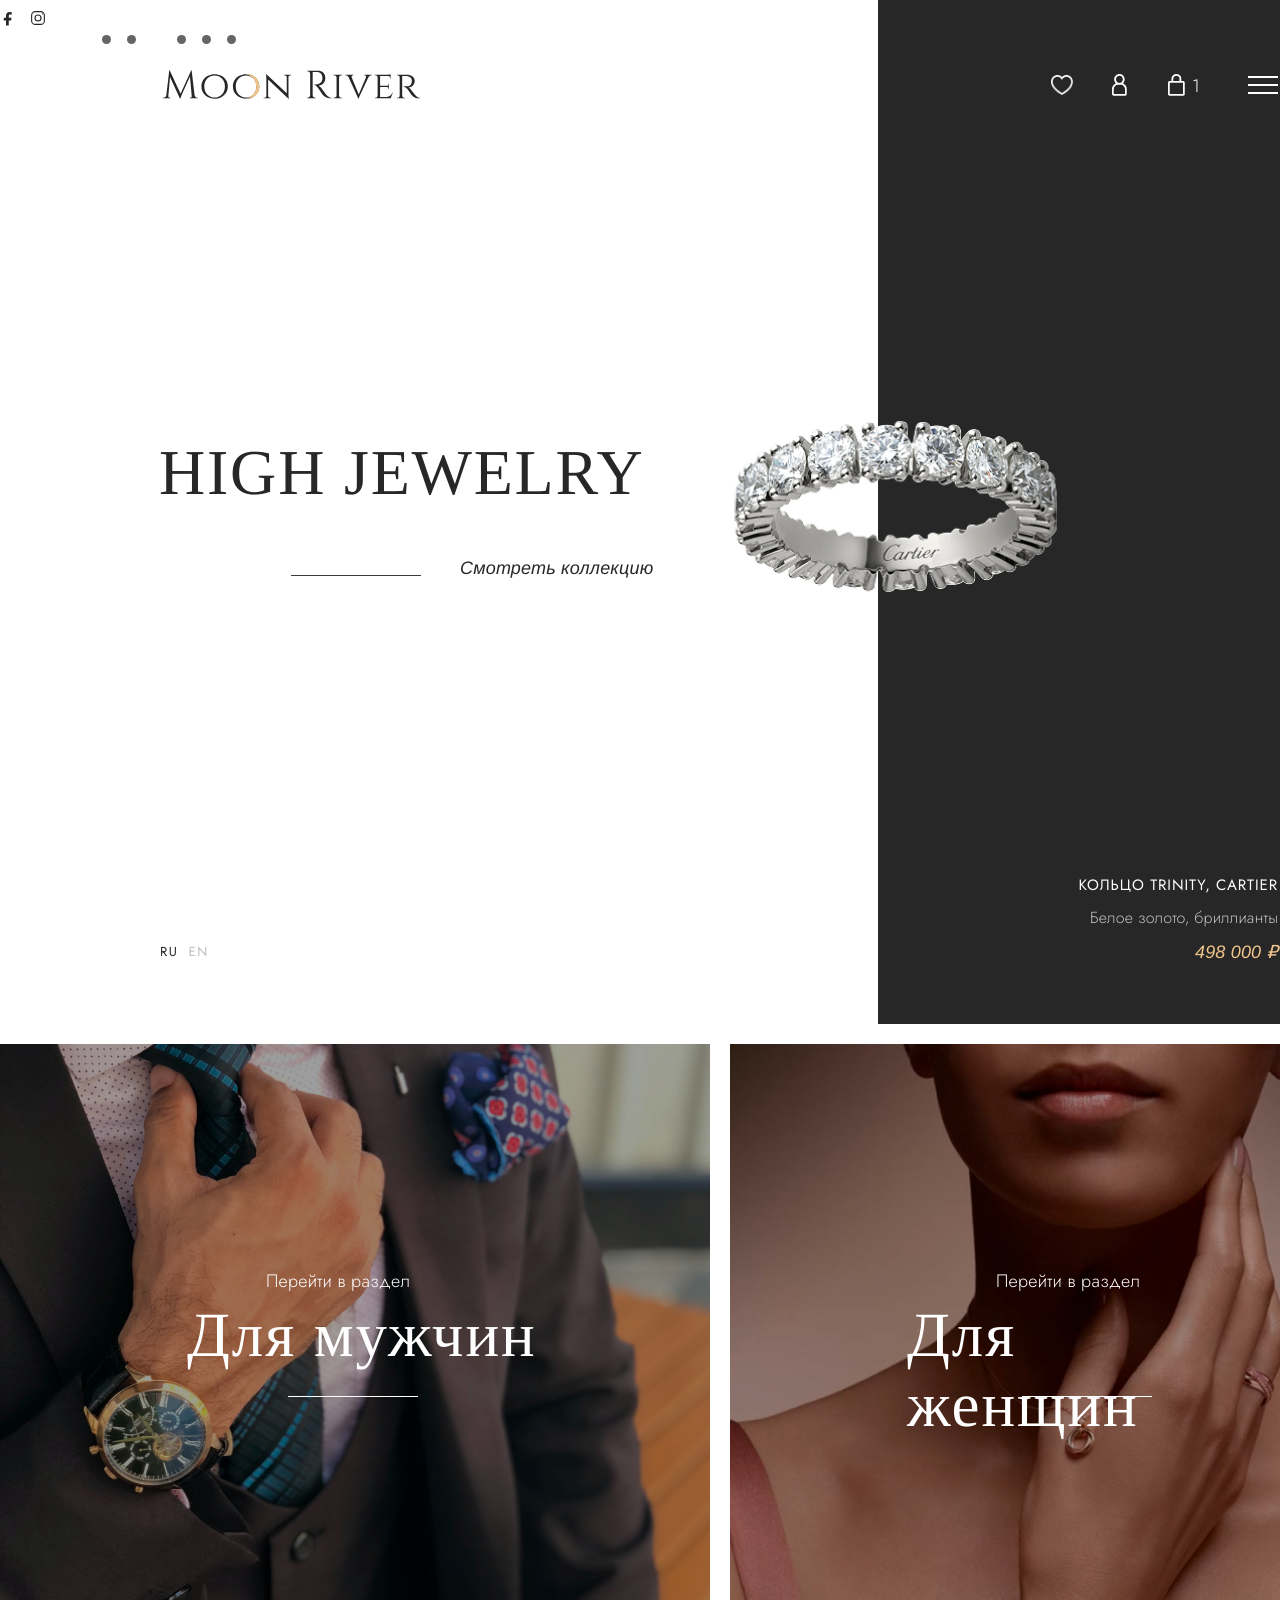
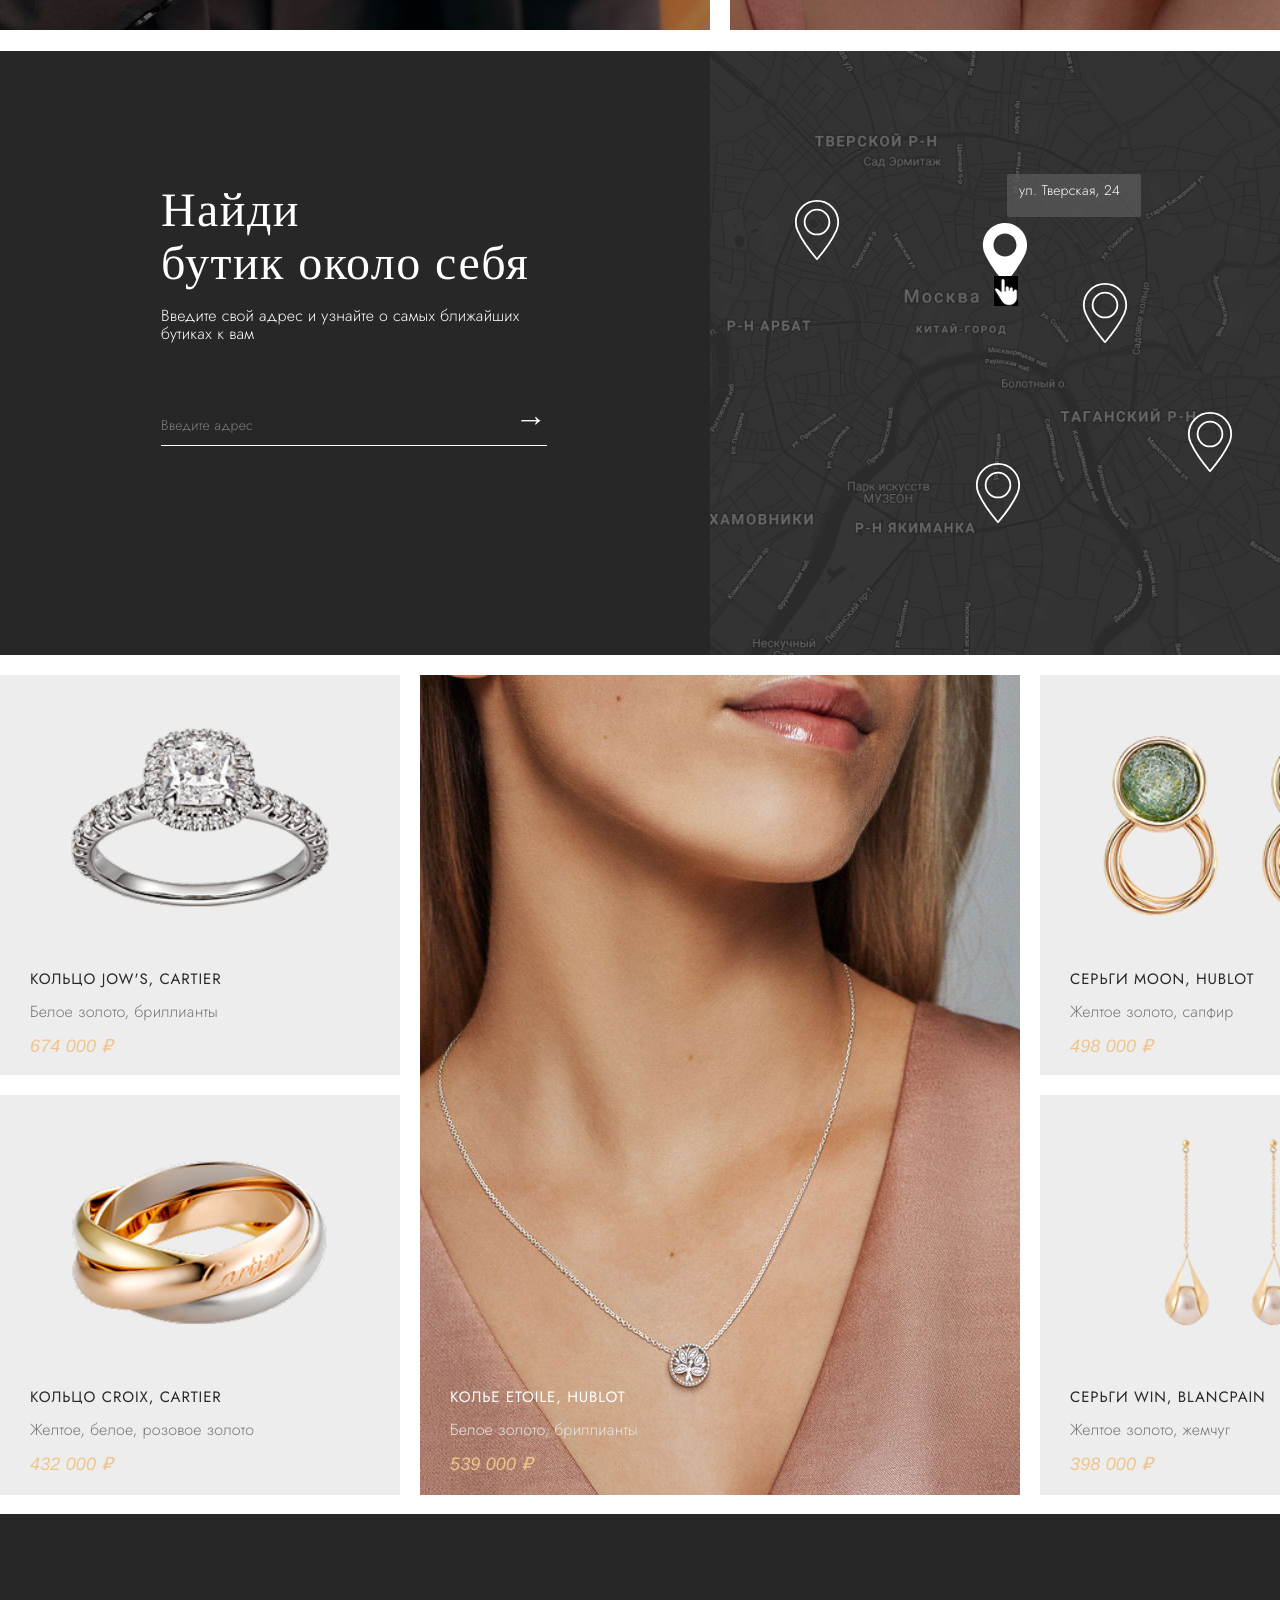
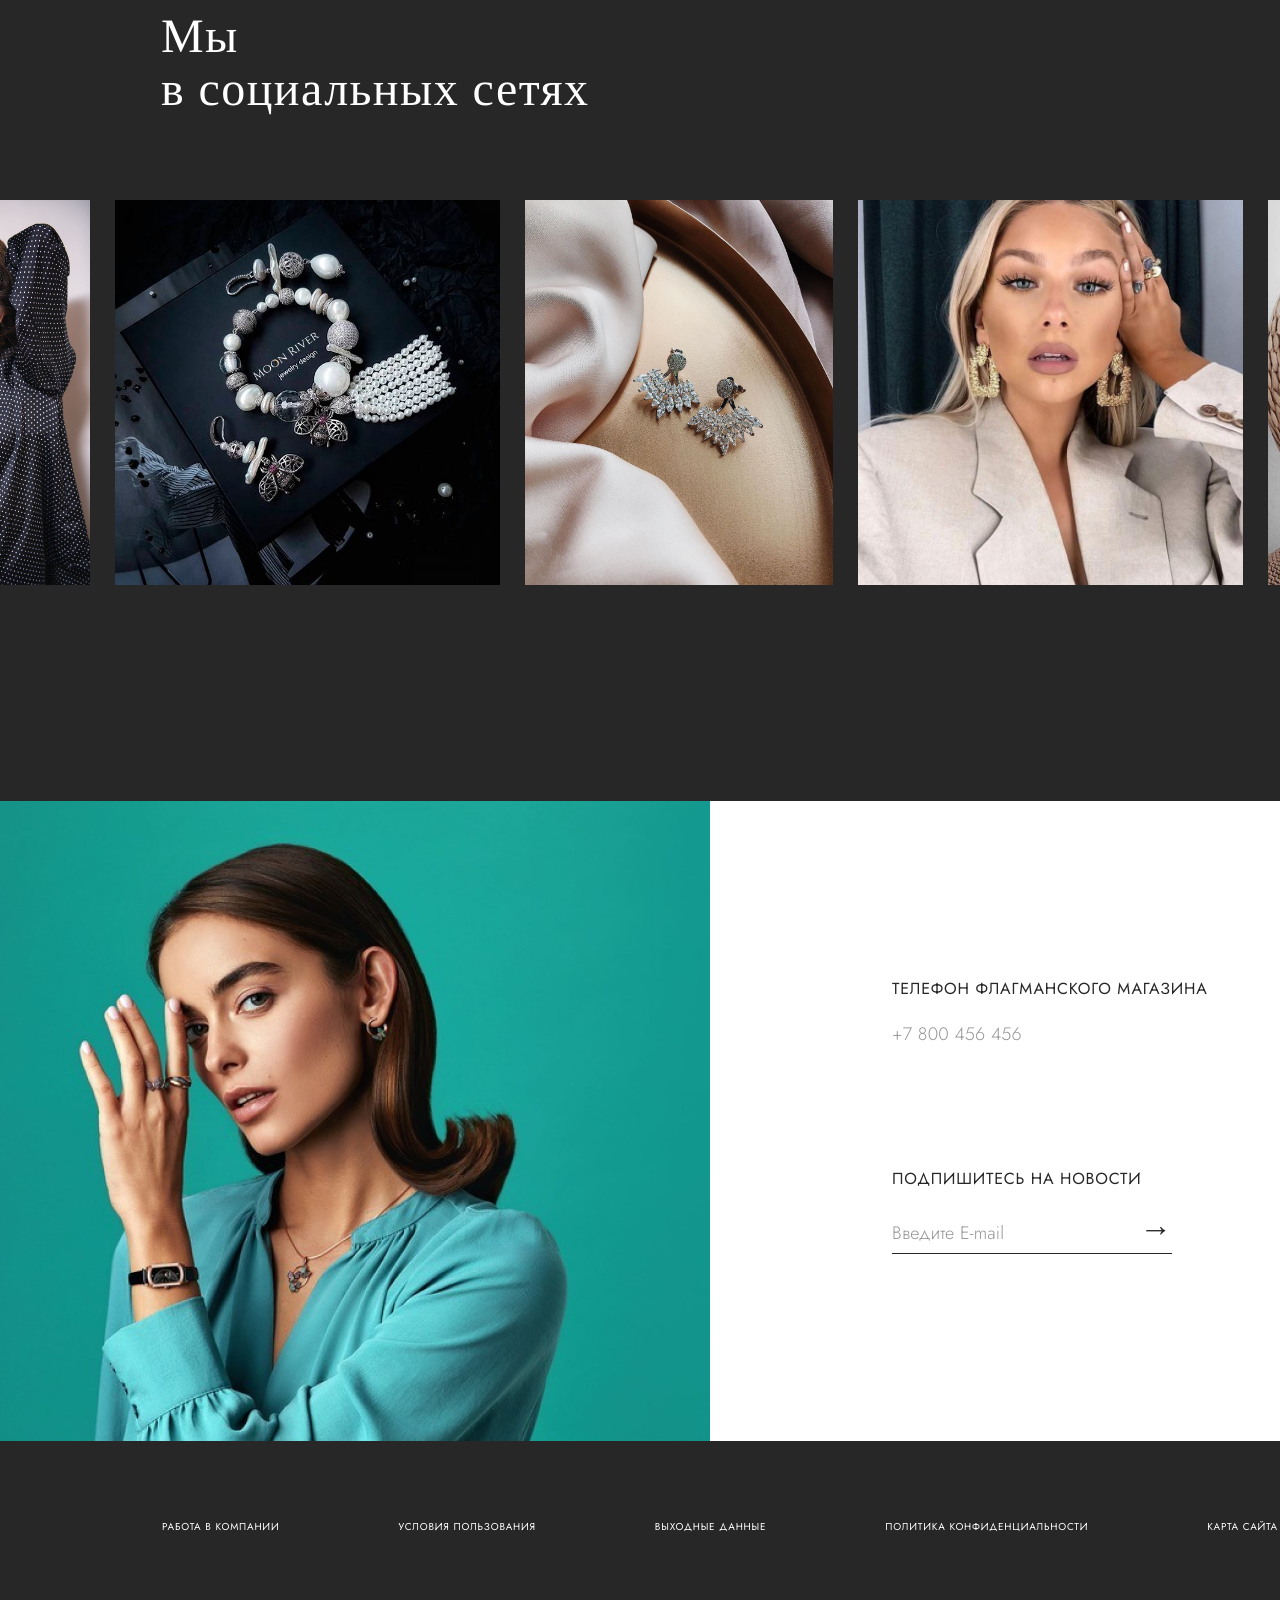
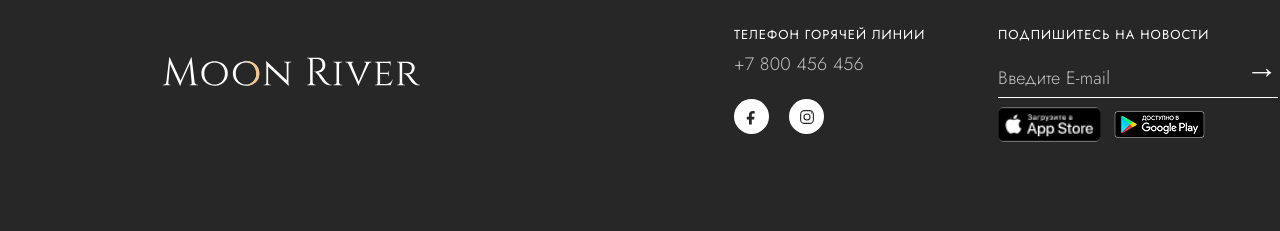
==== commit 81dac4aa: "feat: upload index,html file" ====
--- a/index.html
+++ b/index.html
@@ -1,4 +1,4 @@
-<!doctype html>
+﻿<!doctype html>
 <html lang="ru">
 <head>
   <meta charset="UTF-8" />
@@ -152,20 +152,22 @@
           <img src="./assets/p1_36.png" alt="" />
         </div>
 
-        <nav class="social-icons" aria-label="Соцсети Moon River">
-          <div class="icon-circle"><svg class="fill" viewBox="0 0 24 24"><path d="M13.7 7.4h2V4.2a20.5 20.5 0 0 0-2.9-.2c-2.9 0-4.8 1.8-4.8 5v2.8H5v3.6h3v6.6h3.7v-6.6h3.1l.5-3.6h-3.6V9.3c0-1 .3-1.9 2-1.9Z"/></svg></div>
-          <div class="icon-circle"><svg viewBox="0 0 24 24"><rect x="3.5" y="3.5" width="17" height="17" rx="5"/><circle cx="12" cy="12" r="4"/><circle cx="18" cy="6.5" r=".8" fill="#272727" stroke="none"/></svg></div>
-        </nav>
-
-        <nav class="social-nav" aria-label="Навигация галереи">
-          <svg class="arrow" width="53" height="31" viewBox="0 0 53 31" fill="none" xmlns="http://www.w3.org/2000/svg">
-            <path d="M15.2438 0.900023L0.900024 15.4M0.900024 15.4L15.2438 29.9M0.900024 15.4L51.9 15.4" stroke="white" stroke-width="1.8" stroke-linecap="round" stroke-linejoin="round"/>
-          </svg>
-          <div class="dots"><span class="dot"></span><span class="dot"></span><span class="dot active"></span><span class="dot"></span><span class="dot"></span><span class="dot"></span></div>
-          <svg class="arrow" width="53" height="31" viewBox="0 0 53 31" fill="none" xmlns="http://www.w3.org/2000/svg">
-            <path d="M37.5562 0.900026L51.9 15.4M51.9 15.4L37.5562 29.9M51.9 15.4L0.899993 15.4" stroke="white" stroke-width="1.8" stroke-linecap="round" stroke-linejoin="round"/>
-          </svg>
-        </nav>
+        <div class="social-controls">
+          <nav class="social-icons" aria-label="Соцсети Moon River">
+            <div class="icon-circle"><svg class="fill" viewBox="0 0 24 24"><path d="M13.7 7.4h2V4.2a20.5 20.5 0 0 0-2.9-.2c-2.9 0-4.8 1.8-4.8 5v2.8H5v3.6h3v6.6h3.7v-6.6h3.1l.5-3.6h-3.6V9.3c0-1 .3-1.9 2-1.9Z"/></svg></div>
+            <div class="icon-circle"><svg viewBox="0 0 24 24"><rect x="3.5" y="3.5" width="17" height="17" rx="5"/><circle cx="12" cy="12" r="4"/><circle cx="18" cy="6.5" r=".8" fill="#272727" stroke="none"/></svg></div>
+          </nav>
+
+          <nav class="social-nav" aria-label="Навигация галереи">
+            <svg class="arrow" width="53" height="31" viewBox="0 0 53 31" fill="none" xmlns="http://www.w3.org/2000/svg">
+              <path d="M15.2438 0.900023L0.900024 15.4M0.900024 15.4L15.2438 29.9M0.900024 15.4L51.9 15.4" stroke="white" stroke-width="1.8" stroke-linecap="round" stroke-linejoin="round"/>
+            </svg>
+            <div class="dots"><span class="dot"></span><span class="dot"></span><span class="dot active"></span><span class="dot"></span><span class="dot"></span><span class="dot"></span></div>
+            <svg class="arrow" width="53" height="31" viewBox="0 0 53 31" fill="none" xmlns="http://www.w3.org/2000/svg">
+              <path d="M37.5562 0.900026L51.9 15.4M51.9 15.4L37.5562 29.9M51.9 15.4L0.899993 15.4" stroke="white" stroke-width="1.8" stroke-linecap="round" stroke-linejoin="round"/>
+            </svg>
+          </nav>
+        </div>
       </section>
 
       <section class="contacts-section" aria-label="Контакты">
@@ -220,4 +222,4 @@
     </footer>
   </div>
 </body>
-</html>
+</html>
--- a/style.css
+++ b/style.css
@@ -1,6 +1,4 @@
 @import url('https://fonts.googleapis.com/css2?family=Forum&family=Jost:ital,wght@0,300;0,400;0,500;1,300&display=swap');
-
-
 
 :root {
   --dark: #272727;
@@ -9,12 +7,10 @@
   --light: #ededed;
   --muted: #c2c2c2;
   --text: #272727;
-
   --sans: 'Futura PT', 'Jost', 'Helvetica Neue', Arial, sans-serif;
   --serif: 'Forum', Georgia, serif;
   --ui: 'Segoe UI', 'Jost', 'Helvetica Neue', Arial, sans-serif;
 }
-
 
 * {
   box-sizing: border-box;
@@ -42,10 +38,7 @@
   text-decoration: none;
 }
 
-
-
 .page {
-  position: relative;
   width: 1440px;
   margin: 0 auto;
   overflow: hidden;
@@ -53,91 +46,123 @@
 }
 
 .page.main {
-  height: 5031px;
+  display: grid;
+  grid-template-columns: repeat(1440, 1px);
+  grid-template-rows: repeat(5031, 1px);
+}
+
+.site-header,
+.site-main,
+.site-footer,
+.hero,
+.split-categories,
+.boutique-section,
+.catalog-grid,
+.social-media,
+.contacts-section {
+  display: contents;
 }
 
 .page.menu-page {
-  height: 1024px;
+  display: grid;
+  grid-template-columns: repeat(1440, 1px);
+  grid-template-rows: repeat(1024, 1px);
   color: #fff;
   background: var(--dark);
 }
 
-.top-dark {
-  position: absolute;
-  top: 0;
-  right: 0;
-  width: 562px;
-  height: 1024px;
-  background: var(--dark);
-}
-
-
-.logo img,
+.menu-main {
+  display: contents;
+}
+
+.logo,
 .header-icon,
 .grid-card img,
 .split-banner img,
 .bottom-photo img,
 .boutique-right img,
 .social-strip img,
-.menu-banner img {
+.menu-banner img,
+.menu-store-badge,
+.store-badges img {
   image-rendering: -webkit-optimize-contrast;
 }
 
-
 .logo {
-  position: absolute;
-  top: 60px;
-  left: 162px;
-  display: block;
+  display: flex;
   width: 258px;
   height: 53px;
 }
 
 .logo img {
-  display: block;
   width: 100%;
   height: 100%;
   object-fit: contain;
 }
 
-.logo.footer-logo {
-  top: 4847px;
+.page.main .logo {
+  grid-column: 163 / span 258;
+  grid-row: 61 / span 53;
+}
+
+.page.main .logo.footer-logo {
+  grid-column: 163 / span 258;
+  grid-row: 4848 / span 53;
+  z-index: 1;
+}
+
+.top-dark {
+  grid-column: 879 / span 562;
+  grid-row: 1 / span 1024;
+  background: var(--dark);
 }
 
 .icons {
-  position: absolute;
-  top: 74px;
-  right: 162px;
   display: flex;
   align-items: center;
   gap: 35px;
+}
+
+.page.main .icons {
+  grid-column: 1 / span 1440;
+  grid-row: 75 / span 30;
+  justify-self: end;
+  align-self: start;
+  margin-right: 162px;
   color: #fff;
 }
 
 .header-icon {
-  display: block;
   width: 22px;
   height: 22px;
   object-fit: contain;
 }
 
 .icons .bag-wrap {
-  position: relative;
-  display: flex;
-  align-items: flex-start;
-}
-
+  display: grid;
+  grid-template-columns: 48px;
+  grid-template-rows: 22px;
+}
+
+.icons .bag-wrap .header-icon {
+  grid-column: 1;
+  grid-row: 1;
+}
 
 .icons .bag-count {
-  position: absolute;
-  top: 3px;
-  left: 27px;
+  grid-column: 1;
+  grid-row: 1;
+  align-self: start;
+  justify-self: start;
+  margin: 3px 0 0 27px;
   font-size: 18px;
   line-height: 1;
 }
 
 .hamburger {
-  position: relative;
+  display: flex;
+  flex-direction: column;
+  justify-content: space-between;
   width: 30px;
   height: 18px;
 }
@@ -145,23 +170,13 @@
 .hamburger::before,
 .hamburger::after,
 .hamburger span {
-  content: '';
-  position: absolute;
-  left: 0;
   width: 30px;
   border-top: 2px solid currentColor;
 }
 
-.hamburger::before {
-  top: 0;
-}
-
-.hamburger span {
-  top: 8px;
-}
-
+.hamburger::before,
 .hamburger::after {
-  top: 16px;
+  content: '';
 }
 
 .hero-title,
@@ -201,9 +216,9 @@
 }
 
 .hero-title {
-  position: absolute;
-  top: 438px;
-  left: 159px;
+  grid-column: 160 / span 560;
+  grid-row: 439 / span 70;
+  margin: 0;
   font-family: var(--serif);
   font-size: 64px;
   line-height: 70px;
@@ -212,7 +227,6 @@
 
 .hero-cta,
 .menu-cta {
-  position: absolute;
   font-family: var(--ui);
   font-size: 18px;
   line-height: 23px;
@@ -221,24 +235,23 @@
 }
 
 .hero-cta {
-  top: 557px;
-  left: 460px;
+  grid-column: 461 / span 260;
+  grid-row: 558 / span 23;
   letter-spacing: 0.01em;
 }
 
 .hero-line {
-  position: absolute;
-  top: 575px;
-  left: 291px;
-  width: 130px;
+  grid-column: 292 / span 130;
+  grid-row: 576 / span 1;
   opacity: 0.9;
   border-top: 1px solid #272727;
 }
 
 .lang-switch {
-  position: absolute;
-  top: 943px;
-  left: 160px;
+  grid-column: 161 / span 140;
+  grid-row: 944 / span 17;
+  display: flex;
+  gap: 10px;
   font-size: 13px;
   line-height: 17px;
   letter-spacing: 0.12em;
@@ -247,24 +260,21 @@
 }
 
 .lang-switch span:last-child {
-  margin-left: 10px;
   color: #bdbdbd;
 }
 
 .hero-ring {
-  position: absolute;
-  top: 421px;
-  left: 734px;
-  width: 323px;
-  height: 171px;
+  grid-column: 735 / span 323;
+  grid-row: 422 / span 171;
   background: url('./assets/p1_66.png') center / cover no-repeat;
 }
 
-
 .product-feature {
-  position: absolute;
-  top: 875px;
-  right: 162px;
+  grid-column: 1 / span 1440;
+  grid-row: 876 / span 120;
+  justify-self: end;
+  align-self: start;
+  margin-right: 162px;
   color: #fff;
   text-align: right;
 }
@@ -290,11 +300,23 @@
   color: var(--muted);
 }
 
+.card .meta {
+  color: #757575;
+}
+
+.card .meta.meta-wide {
+  max-width: 228px;
+}
+
+.card .meta.tone-light {
+  color: #e7e7e7;
+}
+
 .product-feature .price,
 .card .price,
 .product-info .price {
   margin-top: 10px;
-  font-family: 'Segoe UI', Italic;
+  font-family: 'Segoe UI', 'Jost', sans-serif;
   font-size: 18px;
   line-height: 23px;
   font-style: italic;
@@ -302,97 +324,87 @@
 }
 
 .split-banner {
-  position: absolute;
-  top: 1044px;
-  width: 710px;
-  height: 586px;
+  grid-row: 1045 / span 586;
+  display: grid;
+  grid-template-columns: 1fr;
+  grid-template-rows: 1fr;
   overflow: hidden;
 }
 
 .split-banner.left {
-  left: 0;
+  grid-column: 1 / span 710;
 }
 
 .split-banner.right {
-  left: 730px;
+  grid-column: 731 / span 710;
+}
+
+.split-banner > img,
+.split-banner > .subtitle,
+.split-banner > .title,
+.split-banner > .line {
+  grid-column: 1;
+  grid-row: 1;
 }
 
 .split-banner img {
-  display: block;
   width: 100%;
   height: 100%;
   object-fit: cover;
-}
-
-.split-banner::after {
-  content: '';
-  position: absolute;
-  inset: 0;
-  background: rgba(39, 39, 39, 0.4);
+  filter: brightness(0.62);
+  z-index: 1;
 }
 
 .split-banner .subtitle {
-  position: absolute;
-  top: 226px;
-  left: 266px;
-  z-index: 1;
+  align-self: start;
+  justify-self: start;
+  margin: 226px 0 0 266px;
   color: #fff;
   font-size: 18px;
   line-height: 23px;
-  font-weight: 300;
-}
-
-.split-banner.right .subtitle {
-  left: 266px;
+  z-index: 2;
 }
 
 .split-banner .title {
-  position: absolute;
-  top: 256px;
-  left: 187px;
-  z-index: 1;
+  align-self: start;
+  justify-self: start;
+  margin: 256px 0 0 187px;
   width: 433px;
   color: #fff;
   font-family: var(--serif);
   font-size: 63px;
   line-height: 70px;
   letter-spacing: 0.03em;
-}
-
-.split-banner.right .title {
-  left: 177px;
-  width: 354px;
+  z-index: 2;
 }
 
 .split-banner .line {
-  position: absolute;
-  top: 352px;
-  left: 288px;
-  z-index: 1;
+  align-self: start;
+  justify-self: start;
+  margin: 352px 0 0 288px;
   width: 130px;
   border-top: 1px solid #fff;
+  z-index: 2;
+}
+
+.split-banner.right .title {
+  margin-left: 177px;
+  width: 354px;
 }
 
 .split-banner.right .line {
-  left: 292px;
+  margin-left: 292px;
 }
 
 .boutique-left {
-  position: absolute;
-  top: 1651px;
-  left: 0;
-  width: 710px;
-  height: 604px;
-  color: #fff;
+  grid-column: 1 / span 710;
+  grid-row: 1652 / span 604;
   background: var(--dark);
 }
 
 .boutique-right {
-  position: absolute;
-  top: 1651px;
-  left: 710px;
-  width: 730px;
-  height: 604px;
+  grid-column: 711 / span 730;
+  grid-row: 1652 / span 604;
   overflow: hidden;
   background: #e6e6e6;
 }
@@ -404,10 +416,9 @@
 }
 
 .boutique-title {
-  position: absolute;
-  top: 1819px;
-  left: 161px;
-  width: 386px;
+  grid-column: 162 / span 386;
+  grid-row: 1785 / span 120;
+  margin: 0;
   color: #fff;
   font-family: var(--serif);
   font-size: 48px;
@@ -416,59 +427,90 @@
 }
 
 .boutique-desc {
-  position: absolute;
-  top: 1943px;
-  left: 161px;
-  width: 386px;
+  grid-column: 162 / span 386;
+  grid-row: 1908 / span 70;
   color: #fff;
   font-size: 16px;
   line-height: 18px;
-  font-weight: 300;
 }
 
 .boutique-input {
-  position: absolute;
-  top: 2046px;
-  left: 161px;
+  grid-column: 162 / span 386;
+  grid-row: 2007 / span 40;
+  display: flex;
+  justify-content: space-between;
+  align-items: flex-end;
   width: 386px;
   padding-bottom: 10px;
   color: rgba(255, 255, 255, 0.4);
   font-size: 14px;
   line-height: 18px;
-  font-weight: 300;
   border-bottom: 1px solid #fff;
 }
 
 .boutique-input::after {
   content: '→';
-  position: absolute;
-  top: -2px;
-  right: 0;
   color: #fff;
   font-size: 32px;
   line-height: 1;
 }
 
 .map-marker {
-  position: absolute;
+  display: flex;
+  align-items: center;
+  justify-content: center;
   width: 60px;
   height: 60px;
 }
 
-.cursor{
-
-  position: absolute;
+.map-marker svg {
+  width: 100%;
+  height: 100%;
+}
+
+.marker-1 {
+  grid-column: 788 / span 60;
+  grid-row: 1801 / span 60;
+}
+
+.marker-2 {
+  grid-column: 961 / span 90;
+  grid-row: 1824 / span 60;
+  width: 90px;
+  height: 60px;
+}
+
+.marker-3 {
+  grid-column: 1076 / span 60;
+  grid-row: 1884 / span 60;
+}
+
+.marker-4 {
+  grid-column: 1181 / span 60;
+  grid-row: 2013 / span 60;
+}
+
+.marker-5 {
+  grid-column: 969 / span 60;
+  grid-row: 2064 / span 60;
+}
+
+.cursor {
+  grid-column: 995 / span 24;
+  grid-row: 1877 / span 30;
   width: 24px;
   height: 30px;
-  left: 994px;
-  top: 1876px;
-
-}
-
-.map-marker svg {
-  display: block;
+  display: flex;
+  align-items: center;
+  justify-content: center;
+  z-index: 3;
+}
+
+.cursor img {
   width: 100%;
   height: 100%;
+  object-fit: contain;
+  display: block;
 }
 
 .marker-fill path {
@@ -482,80 +524,91 @@
 }
 
 .map-popup {
-  position: absolute;
-  top: 1774px;
-  left: 1007px;
+  grid-column: 1008 / span 134;
+  grid-row: 1775 / span 43;
   padding: 8px 12px;
+  width: 134px;
+  height: 43px;
   color: #fff;
   font-size: 14px;
   line-height: 18px;
   font-weight: 300;
   background: rgba(103, 103, 103, 0.58);
   border-radius: 2px;
-  width: 134px;
-  height: 43px;
-
-
 }
 
 .grid-card {
-  position: absolute;
   overflow: hidden;
   background: #ededed;
 }
 
 .grid-card img {
-  display: block;
   width: 100%;
   height: 100%;
   object-fit: contain;
 }
 
-.card {
-  position: absolute;
+.grid-card-1 {
+  grid-column: 1 / span 400;
+  grid-row: 2276 / span 400;
+}
+
+.grid-card-2 {
+  grid-column: 1 / span 400;
+  grid-row: 2696 / span 400;
+}
+
+.grid-card-3 {
+  grid-column: 421 / span 600;
+  grid-row: 2276 / span 820;
+}
+
+.grid-card-4 {
+  grid-column: 1041 / span 400;
+  grid-row: 2276 / span 400;
+}
+
+.grid-card-5 {
+  grid-column: 1041 / span 400;
+  grid-row: 2696 / span 400;
 }
 
 .card-left-top {
-  top: 2569px;
-  left: 30px;
+  grid-column: 31 / span 300;
+  grid-row: 2570 / span 130;
 }
 
 .card-left-bottom {
-  top: 2987px;
-  left: 30px;
+  grid-column: 31 / span 300;
+  grid-row: 2988 / span 130;
 }
 
 .card-center {
-  top: 2987px;
-  left: 450px;
+  grid-column: 451 / span 300;
+  grid-row: 2988 / span 130;
   color: #fff;
 }
 
 .card-right-top {
-  top: 2569px;
-  left: 1070px;
+  grid-column: 1071 / span 300;
+  grid-row: 2570 / span 130;
 }
 
 .card-right-bottom {
-  top: 2987px;
-  left: 1070px;
+  grid-column: 1071 / span 300;
+  grid-row: 2988 / span 130;
 }
 
 .social-section {
-  position: absolute;
-  top: 3114px;
-  left: 0;
-  width: 1440px;
-  height: 887px;
-  color: #fff;
+  grid-column: 1 / span 1440;
+  grid-row: 3115 / span 887;
   background: var(--dark);
 }
 
 .social-title {
-  position: absolute;
-  top: 3210px;
-  left: 161px;
-  width: 518px;
+  grid-column: 162 / span 518;
+  grid-row: 3211 / span 120;
+  margin: 0;
   color: #fff;
   font-family: var(--serif);
   font-size: 48px;
@@ -564,35 +617,31 @@
 }
 
 .social-strip {
-  position: absolute;
-  top: 3400px;
-  left: -167px;
+  grid-column: 1 / span 1440;
+  grid-row: 3401 / span 385;
   display: flex;
   align-items: stretch;
   gap: 25px;
   width: 1774px;
-  height: 385px;
+  margin-left: -167px;
 }
 
 .social-strip img {
-  display: block;
   width: auto;
   height: 385px;
   object-fit: cover;
 }
 
 .social-icons {
-  position: absolute;
-  top: 3865px;
-  left: 162px;
+  grid-column: 163 / span 180;
+  grid-row: 3866 / span 35;
   display: flex;
   gap: 11px;
 }
 
 .social-nav {
-  position: absolute;
-  top: 3866px;
-  left: 942px;
+  grid-column: 943 / span 337;
+  grid-row: 3867 / span 31;
   display: flex;
   align-items: flex-start;
   justify-content: space-between;
@@ -602,9 +651,6 @@
 
 .social-nav .arrow {
   opacity: 0.9;
-  font-size: 10px;
-  line-height: 1;
-  font-weight: 300;
 }
 
 .social-nav .dots {
@@ -625,25 +671,28 @@
 }
 
 .bottom-photo {
-  position: absolute;
-  top: 4001px;
-  left: 0;
-  width: 710px;
-  height: 640px;
+  grid-column: 1 / span 710;
+  grid-row: 4002 / span 640;
   overflow: hidden;
 }
 
 .bottom-photo img {
-  display: block;
   width: 100%;
   height: 100%;
   object-fit: cover;
 }
 
 .contact-block {
-  position: absolute;
-  left: 892px;
+  grid-column: 893 / span 390;
   color: var(--text);
+}
+
+.contact-primary {
+  grid-row: 4181 / span 120;
+}
+
+.contact-newsletter {
+  grid-row: 4371 / span 120;
 }
 
 .contact-block .label {
@@ -663,7 +712,9 @@
 }
 
 .contact-block.input .value {
-  position: relative;
+  display: flex;
+  justify-content: space-between;
+  align-items: flex-end;
   width: 280px;
   padding-bottom: 8px;
   border-bottom: 1px solid #272727;
@@ -671,40 +722,45 @@
 
 .contact-block.input .value::after {
   content: '→';
-  position: absolute;
-  top: -4px;
-  right: 0;
   color: #272727;
   font-size: 32px;
+  line-height: 1;
+}
+
+.footer-bg {
+  grid-column: 1 / span 1440;
+  grid-row: 4642 / span 390;
+  background: var(--dark);
+  z-index: 0;
 }
 
 .footer-links {
-  position: absolute;
-  top: 4720px;
-  left: 162px;
-  right: 162px;
+  grid-column: 163 / span 1116;
+  grid-row: 4721 / span 20;
   display: flex;
   justify-content: space-between;
   color: #fff;
-  font-size: 1  0px;
+  font-size: 10px;
   line-height: 13px;
   letter-spacing: 0.08em;
   text-transform: uppercase;
   font-weight: 400;
+  z-index: 1;
 }
 
 .footer-meta {
-  position: absolute;
-  top: 4828px;
-  color: #fff;
+  color: #fff;
+  z-index: 1;
 }
 
 .footer-meta.hotline {
-  left: 734px;
+  grid-column: 735 / span 230;
+  grid-row: 4829 / span 120;
 }
 
 .footer-meta.news {
-  left: 998px;
+  grid-column: 999 / span 280;
+  grid-row: 4829 / span 120;
 }
 
 .footer-meta .label {
@@ -724,7 +780,9 @@
 }
 
 .footer-meta.news .value {
-  position: relative;
+  display: flex;
+  justify-content: space-between;
+  align-items: flex-end;
   width: 280px;
   padding-bottom: 10px;
   border-bottom: 1px solid #fff;
@@ -732,51 +790,34 @@
 
 .footer-meta.news .value::after {
   content: '→';
-  position: absolute;
-  top: -4px;
-  right: 0;
   color: #fff;
   font-size: 32px;
+  line-height: 1;
 }
 
 .footer-social {
-  position: absolute;
-  top: 4899px;
-  left: 734px;
+  grid-column: 735 / span 130;
+  grid-row: 4900 / span 35;
   display: flex;
   gap: 20px;
+  z-index: 1;
 }
 
 .store-badges {
-  position: absolute;
-  top: 4907px;
-  left: 998px;
+  grid-column: 999 / span 220;
+  grid-row: 4908 / span 35;
   display: flex;
   align-items: flex-start;
   gap: 7px;
-}
-
-.badge,
-.badge-outline {
-  display: flex;
-  align-items: flex-start;
-  justify-content: center;
+  z-index: 1;
+}
+
+.store-badges img,
+.menu-store-badge {
+  width: 103px;
   height: 35px;
-  padding: 6px 10px;
-  color: #fff;
-  font-size: 13px;
-  line-height: 1.1;
-  background: #000;
-  border: 1px solid rgba(255, 255, 255, 0.35);
+  object-fit: cover;
   border-radius: 6px;
-}
-
-.badge {
-  width: 90px;
-}
-
-.badge-outline {
-  width: 103px;
 }
 
 .icon-circle {
@@ -803,58 +844,56 @@
 }
 
 .menu-topnav {
-  position: absolute;
-  top: 0;
-  left: 0;
-  width: 1440px;
-  height: 124px;
-
+  grid-column: 1 / span 1440;
+  grid-row: 1 / span 200;
+  display: grid;
+  grid-template-columns: repeat(1440, 1px);
+  grid-template-rows: repeat(200, 1px);
 }
 
 .menu-topnav .logo {
-  top: 34px;
-  left: 115px;
-  color: #fff;
+  grid-column: 116 / span 258;
+  grid-row: 35 / span 53;
 }
 
 .menu-topnav .icons {
-  top: 39px;
-  right: 115px;
+  grid-column: 1 / span 1440;
+  grid-row: 40 / span 30;
+  justify-self: end;
+  align-self: start;
+  margin-right: 115px;
+  color: #fff;
+}
+
+.menu-close {
+  font-size: 50px;
+  line-height: 0.5;
+  margin-top: -8px;
 }
 
 .menu-tabs {
-  position: absolute;
-  top: 123px;
-  left: 115px;
-  display: flex;
+  grid-column: 116 / span 1210;
+  grid-row: 124 / span 60;
+  display: flex;
+  flex-wrap: wrap;
   gap: 50px;
   font-size: 14px;
   line-height: 18px;
   letter-spacing: 0.08em;
   text-transform: uppercase;
   font-weight: 400;
-    
 }
 
 .menu-tabs .active {
-  position: relative;
-}
-
-.menu-tabs .active::after {
-  content: '';
-  position: absolute;
-  right: 0;
-  bottom: -26px;
-  left: 0;
-  border-top: 1px solid #fff;
+  border-bottom: 1px solid #fff;
+  padding-bottom: 26px;
 }
 
 .menu-columns {
-  position: absolute;
-  top: 212px;
-  left: 115px;
+  grid-column: 116 / span 812;
+  grid-row: 213 / span 360;
   display: grid;
-  grid-template-columns: repeat(4, 1fr);
+  grid-template-columns: repeat(4, minmax(0, 1fr));
   gap: 40px;
   width: 812px;
 }
@@ -869,7 +908,7 @@
 }
 
 .menu-columns a {
-  display: block;
+  display: flex;
   font-size: 30px;
 }
 
@@ -896,49 +935,55 @@
 }
 
 .menu-sep {
-  position: absolute;
-  top: 619px;
-  left: 115px;
-  width: 1195px;
+  grid-column: 116 / span 1195;
+  grid-row: 620 / span 1;
   border-top: 1px solid rgba(255, 255, 255, 0.08);
 }
 
 .menu-banner {
-  position: absolute;
-  top: 693px;
-  left: 115px;
-  width: 769px;
-  height: 275px;
+  grid-column: 116 / span 769;
+  grid-row: 694 / span 275;
+  display: grid;
+  grid-template-columns: 1fr;
+  grid-template-rows: 1fr;
   overflow: hidden;
 }
 
+.menu-banner img,
+.menu-banner .overlay,
+.menu-banner .small,
+.menu-banner .big,
+.menu-banner .cta {
+  grid-column: 1;
+  grid-row: 1;
+}
+
 .menu-banner img {
-  display: block;
   width: 100%;
   height: 100%;
   object-fit: cover;
 }
 
 .menu-banner .overlay {
-  position: absolute;
-  inset: 0;
+  display: grid;
+  grid-template-columns: 1fr;
+  grid-template-rows: 1fr;
   color: #fff;
   background: linear-gradient(90deg, rgba(39, 39, 39, 0.45), rgba(39, 39, 39, 0.2));
 }
 
 .menu-banner .small {
-  position: absolute;
-  top: 35px;
-  left: 31px;
+  align-self: start;
+  justify-self: start;
+  margin: 35px 0 0 31px;
   font-size: 18px;
   line-height: 23px;
-  font-weight: 300;
 }
 
 .menu-banner .big {
-  position: absolute;
-  top: 110px;
-  left: 218px;
+  align-self: start;
+  justify-self: start;
+  margin: 110px 0 0 218px;
   font-family: var(--serif);
   font-size: 64px;
   line-height: 71px;
@@ -946,31 +991,30 @@
 }
 
 .menu-banner .cta {
-  position: absolute;
-  top: 207px;
-  left: 507px;
+  align-self: start;
+  justify-self: start;
+  margin: 207px 0 0 507px;
+  display: flex;
+  align-items: center;
+  gap: 18px;
   font-size: 18px;
   line-height: 23px;
-  font-weight: 300;
 }
 
 .menu-banner .cta::after {
   content: '→';
-  margin-left: 18px;
   font-size: 54px;
-  vertical-align: middle;
+  line-height: 1;
 }
 
 .menu-side {
-  position: absolute;
-  top: 699px;
-  left: 1004px;
+  grid-column: 1005 / span 306;
+  grid-row: 700 / span 269;
+  display: flex;
+  flex-direction: column;
+  gap: 62px;
   width: 306px;
   color: #fff;
-}
-
-.menu-side .block {
-  margin-bottom: 62px;
 }
 
 .menu-side .label {
@@ -990,7 +1034,9 @@
 }
 
 .menu-side .input {
-  position: relative;
+  display: flex;
+  justify-content: space-between;
+  align-items: flex-end;
   width: 288px;
   padding-bottom: 10px;
   border-bottom: 1px solid #fff;
@@ -998,11 +1044,9 @@
 
 .menu-side .input::after {
   content: '→';
-  position: absolute;
-  top: -7px;
-  right: -1px;
   color: #fff;
   font-size: 52px;
+  line-height: 1;
 }
 
 .menu-side .social-row {
@@ -1011,14 +1055,15 @@
   margin-top: 24px;
 }
 
+.menu-store-badges {
+  display: flex;
+  gap: 7px;
+  margin-top: 24px;
+  align-items: center;
+}
+
 .reference-link {
-  position: fixed;
-  right: 18px;
-  bottom: 18px;
-  z-index: 30;
-  padding: 10px 14px;
-  color: #fff;
-  font-size: 14px;
-  background: rgba(0, 0, 0, 0.72);
-  border-radius: 999px;
-}
+  display: flex;
+  align-items: center;
+  gap: 8px;
+}
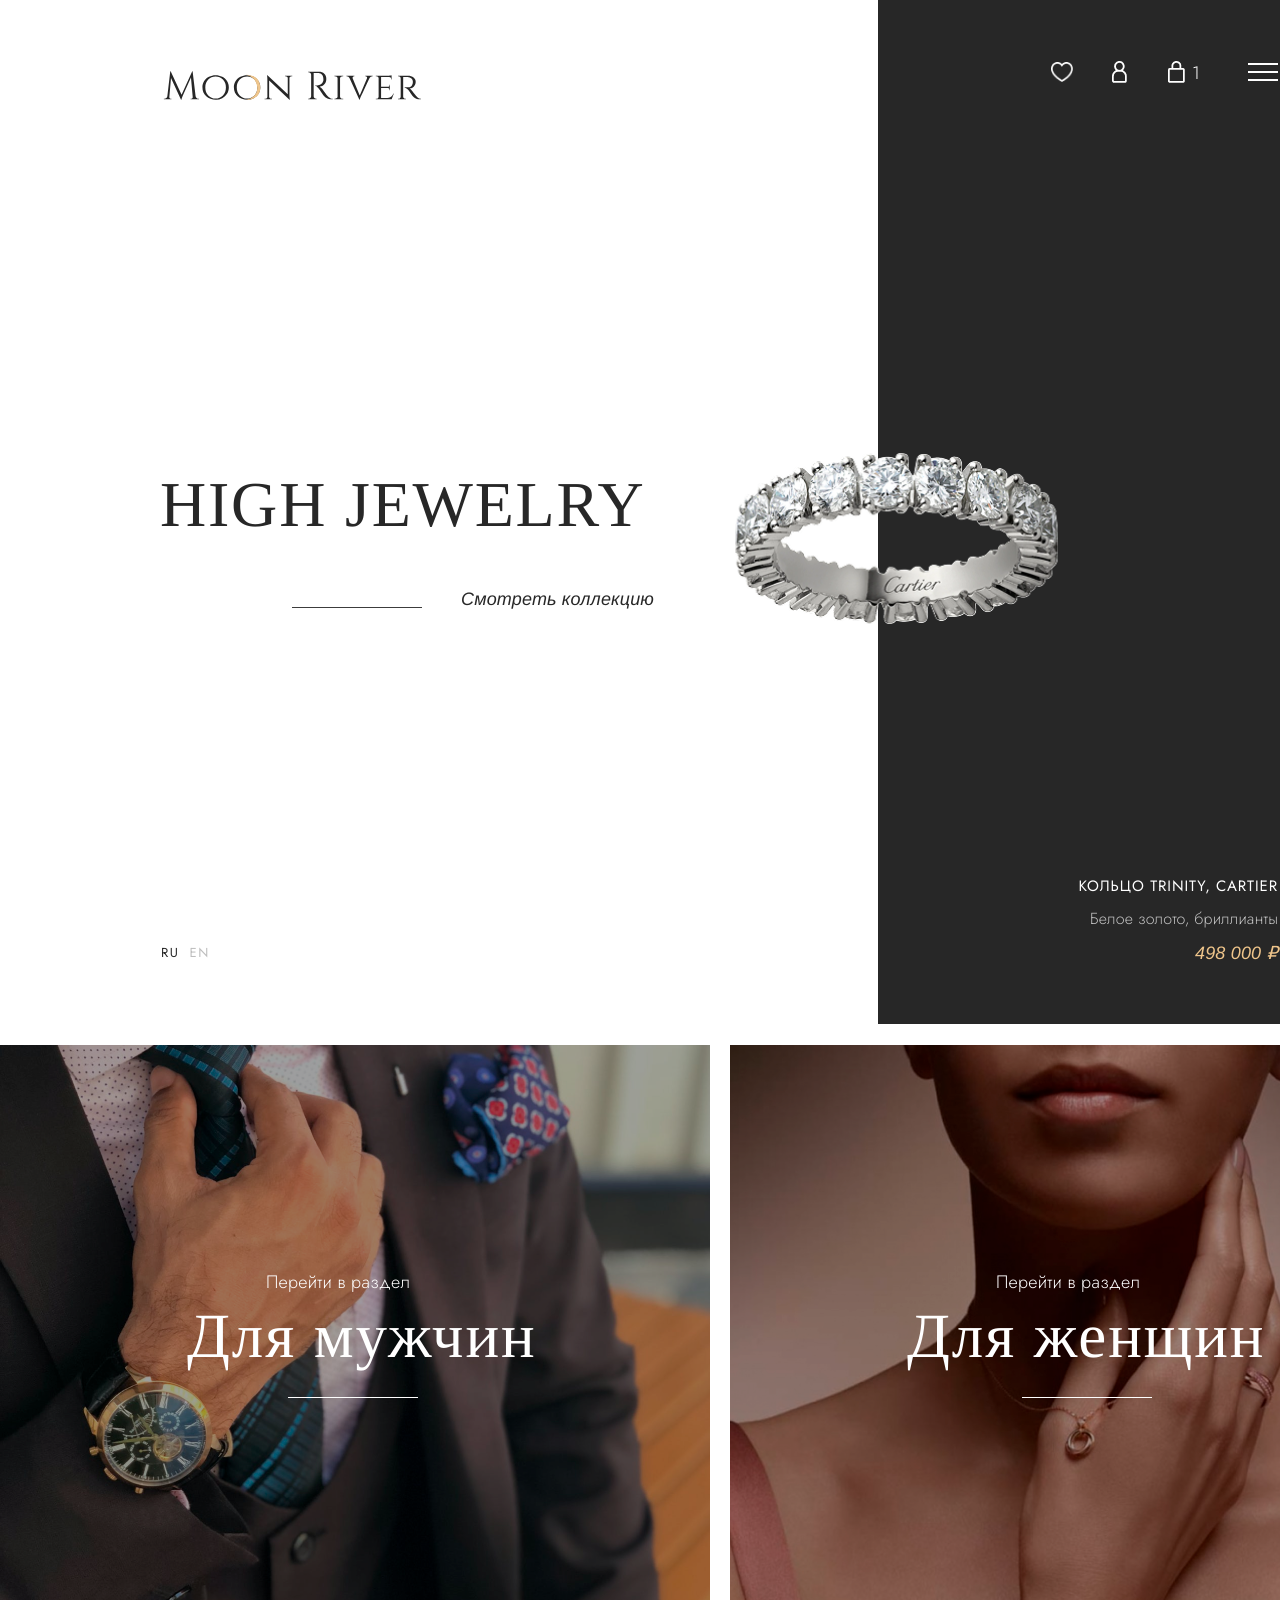
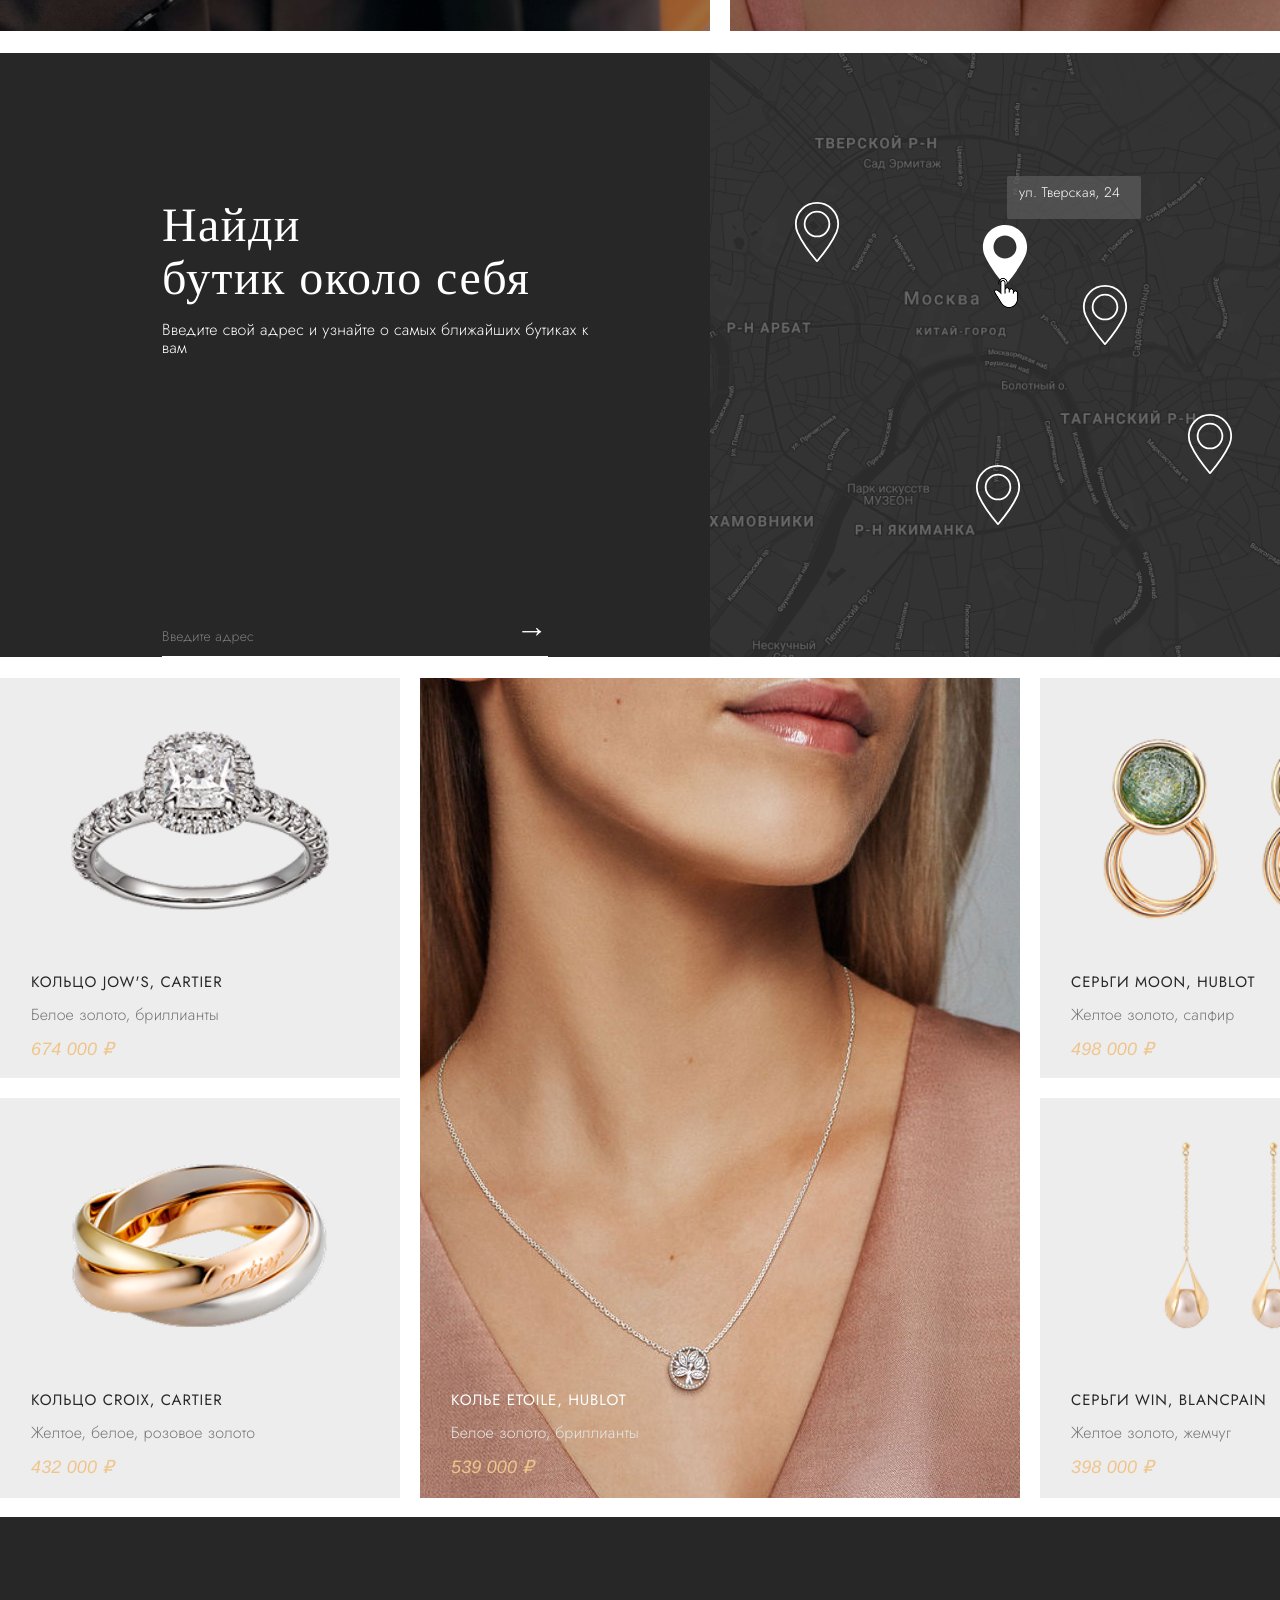
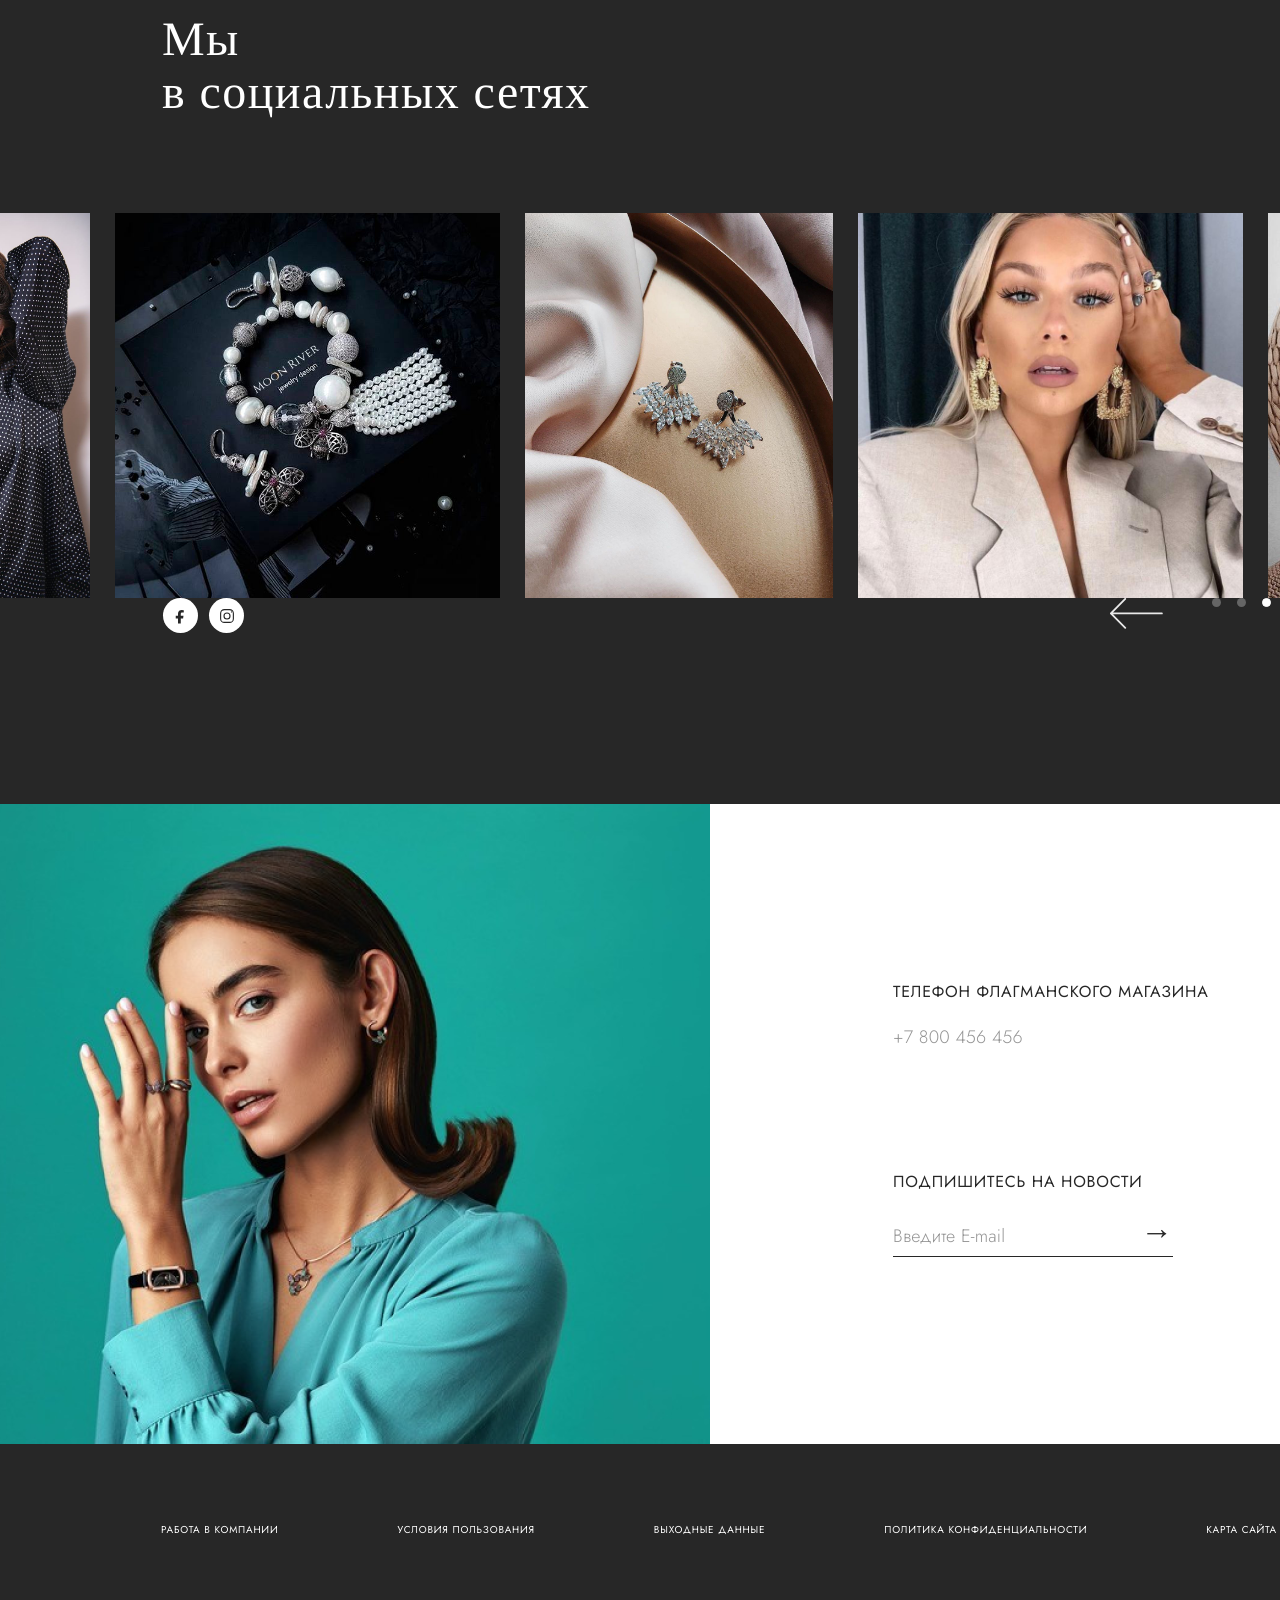
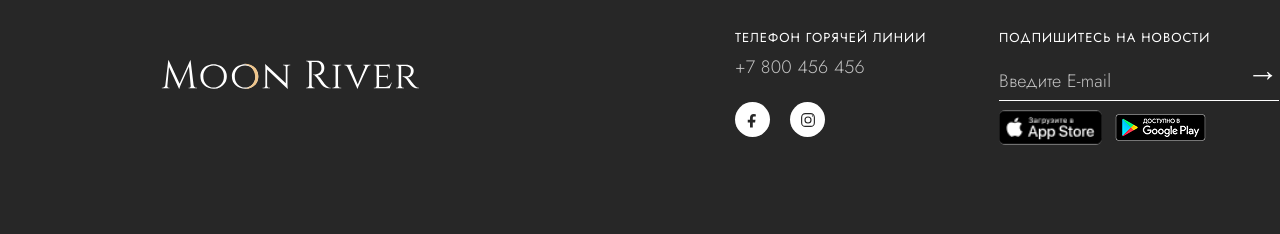
==== commit 00706635: "feat: update index.html" ====
--- a/index.html
+++ b/index.html
@@ -1,225 +1,225 @@
-﻿<!doctype html>
-<html lang="ru">
-<head>
-  <meta charset="UTF-8" />
-  <meta name="viewport" content="width=device-width, initial-scale=1.0" />
-  <title>Moon River</title>
-  <link rel="stylesheet" href="style.css" />
-</head>
-<body>
-  <div class="page main">
-    <header class="site-header" aria-label="Шапка сайта">
-      <div class="top-dark"></div>
-
-      <a class="logo" href="index.html" aria-label="Moon River">
-        <img src="./assets/logo.svg" alt="Moon River" />
-      </a>
-
-      <nav class="icons" aria-label="Пользовательская навигация">
-        <img class="header-icon" src="./assets/heart.png" alt="Избранное" />
-        <img class="header-icon" src="./assets/human.png" alt="Профиль" />
-        <div class="bag-wrap">
-          <img class="header-icon" src="./assets/shop.png" alt="Корзина" />
-          <span class="bag-count">1</span>
-        </div>
-        <a href="menu.html" aria-label="Открыть меню"><div class="hamburger"><span></span></div></a>
-      </nav>
-    </header>
-
-    <main class="site-main" aria-label="Основной контент">
-      <section class="hero" aria-label="Главный экран">
-        <h1 class="hero-title">HIGH JEWELRY</h1>
-        <div class="hero-cta">Смотреть коллекцию</div>
-        <div class="hero-line"></div>
-        <div class="hero-ring"></div>
-
-        <nav class="lang-switch" aria-label="Выбор языка"><span>RU</span> <span>EN</span></nav>
-
-        <article class="product-feature" aria-label="Рекомендуемый товар">
-          <div class="name">КОЛЬЦО TRINITY, Cartier</div>
-          <div class="meta">Белое золото, бриллианты</div>
-          <div class="price">498 000 ₽</div>
-        </article>
-      </section>
-
-      <section class="split-categories" aria-label="Разделы каталога">
-        <section class="split-banner left" aria-label="Для мужчин">
-          <img src="./assets/p1_44.png" alt="Для мужчин" />
-          <div class="subtitle">Перейти в раздел</div>
-          <div class="title">Для мужчин</div>
-          <div class="line"></div>
-        </section>
-
-        <section class="split-banner right" aria-label="Для женщин">
-          <img src="./assets/p1_74.png" alt="Для женщин" />
-          <div class="subtitle">Перейти в раздел</div>
-          <div class="title">Для женщин</div>
-          <div class="line"></div>
-        </section>
-      </section>
-
-      <section class="boutique-section" aria-label="Бутики на карте">
-        <div class="boutique-left"></div>
-        <div class="boutique-right"><img src="./assets/p1_84.png" alt="Карта" /></div>
-        <h2 class="boutique-title">Найди<br>бутик около себя</h2>
-        <div class="boutique-desc">Введите свой адрес и узнайте о самых ближайших бутиках к вам</div>
-        <div class="boutique-input">Введите адрес</div>
-
-        <div class="map-marker marker-stroke marker-1">
-          <svg width="60" height="60" viewBox="0 0 60 60" fill="none" xmlns="http://www.w3.org/2000/svg">
-            <path d="M29.9986 0.900391C41.6811 0.900391 51.1878 10.4066 51.189 22.0898C51.189 24.9511 50.6415 27.6837 49.5621 30.2266L49.3384 30.7324C43.8722 42.6908 33.3623 55.3643 30.2496 58.9854C30.1873 59.0576 30.0958 59.0996 29.9996 59.0996C29.9273 59.0996 29.8578 59.0757 29.8013 59.0332L29.7496 58.9854C26.6357 55.3637 16.125 42.6896 10.6607 30.7324C9.43443 28.0471 8.81113 25.1416 8.8111 22.0898C8.8111 10.4069 18.317 0.900646 29.9986 0.900391ZM29.9986 9.71387C23.1753 9.71412 17.6246 15.2649 17.6246 22.0889C17.6246 28.9123 23.1753 34.4626 29.9986 34.4629C36.8227 34.4629 42.3733 28.9125 42.3726 22.0889C42.3726 15.2648 36.8221 9.71387 29.9986 9.71387Z" stroke="white" stroke-width="1.8"/>
-          </svg>
-        </div>
-
-        <div class="cursor" aria-hidden="true">
-          <img src="./assets/p1_50.png" alt="" />
-        </div>
-
-        <div class="map-marker marker-fill marker-2">
-          <svg width="90" height="60" viewBox="0 0 60 60" fill="none" xmlns="http://www.w3.org/2000/svg">
-            <path d="M29.9991 0C17.8201 0 7.91071 9.90943 7.91071 22.0896C7.91071 25.2666 8.56098 28.3 9.84248 31.1062C15.3652 43.1912 25.9538 55.9504 29.0682 59.5726C29.3015 59.8434 29.6417 59.9994 29.9997 59.9994C30.3577 59.9994 30.6978 59.8434 30.9312 59.5726C34.0444 55.951 44.6329 43.1924 50.1575 31.1062C51.4396 28.3 52.0893 25.2666 52.0893 22.0896C52.088 9.90943 42.1786 0 29.9991 0ZM29.9991 33.563C23.6726 33.563 18.5251 28.4155 18.5251 22.089C18.5251 15.7619 23.6726 10.6144 29.9991 10.6144C36.3256 10.6144 41.4731 15.7619 41.4731 22.089C41.4737 28.4155 36.3262 33.563 29.9991 33.563Z" fill="white"/>
-          </svg>
-        </div>
-
-        <div class="map-marker marker-stroke marker-3">
-          <svg width="60" height="60" viewBox="0 0 60 60" fill="none" xmlns="http://www.w3.org/2000/svg">
-            <path d="M29.9986 0.900391C41.6811 0.900391 51.1878 10.4066 51.189 22.0898C51.189 24.9511 50.6415 27.6837 49.5621 30.2266L49.3384 30.7324C43.8722 42.6908 33.3623 55.3643 30.2496 58.9854C30.1873 59.0576 30.0958 59.0996 29.9996 59.0996C29.9273 59.0996 29.8578 59.0757 29.8013 59.0332L29.7496 58.9854C26.6357 55.3637 16.125 42.6896 10.6607 30.7324C9.43443 28.0471 8.81113 25.1416 8.8111 22.0898C8.8111 10.4069 18.317 0.900646 29.9986 0.900391ZM29.9986 9.71387C23.1753 9.71412 17.6246 15.2649 17.6246 22.0889C17.6246 28.9123 23.1753 34.4626 29.9986 34.4629C36.8227 34.4629 42.3733 28.9125 42.3726 22.0889C42.3726 15.2648 36.8221 9.71387 29.9986 9.71387Z" stroke="white" stroke-width="1.8"/>
-          </svg>
-        </div>
-
-        <div class="map-marker marker-stroke marker-4">
-          <svg width="60" height="60" viewBox="0 0 60 60" fill="none" xmlns="http://www.w3.org/2000/svg">
-            <path d="M29.9986 0.900391C41.6811 0.900391 51.1878 10.4066 51.189 22.0898C51.189 24.9511 50.6415 27.6837 49.5621 30.2266L49.3384 30.7324C43.8722 42.6908 33.3623 55.3643 30.2496 58.9854C30.1873 59.0576 30.0958 59.0996 29.9996 59.0996C29.9273 59.0996 29.8578 59.0757 29.8013 59.0332L29.7496 58.9854C26.6357 55.3637 16.125 42.6896 10.6607 30.7324C9.43443 28.0471 8.81113 25.1416 8.8111 22.0898C8.8111 10.4069 18.317 0.900646 29.9986 0.900391ZM29.9986 9.71387C23.1753 9.71412 17.6246 15.2649 17.6246 22.0889C17.6246 28.9123 23.1753 34.4626 29.9986 34.4629C36.8227 34.4629 42.3733 28.9125 42.3726 22.0889C42.3726 15.2648 36.8221 9.71387 29.9986 9.71387Z" stroke="white" stroke-width="1.8"/>
-          </svg>
-        </div>
-
-        <div class="map-marker marker-stroke marker-5">
-          <svg width="60" height="60" viewBox="0 0 60 60" fill="none" xmlns="http://www.w3.org/2000/svg">
-            <path d="M29.9986 0.900391C41.6811 0.900391 51.1878 10.4066 51.189 22.0898C51.189 24.9511 50.6415 27.6837 49.5621 30.2266L49.3384 30.7324C43.8722 42.6908 33.3623 55.3643 30.2496 58.9854C30.1873 59.0576 30.0958 59.0996 29.9996 59.0996C29.9273 59.0996 29.8578 59.0757 29.8013 59.0332L29.7496 58.9854C26.6357 55.3637 16.125 42.6896 10.6607 30.7324C9.43443 28.0471 8.81113 25.1416 8.8111 22.0898C8.8111 10.4069 18.317 0.900646 29.9986 0.900391ZM29.9986 9.71387C23.1753 9.71412 17.6246 15.2649 17.6246 22.0889C17.6246 28.9123 23.1753 34.4626 29.9986 34.4629C36.8227 34.4629 42.3733 28.9125 42.3726 22.0889C42.3726 15.2648 36.8221 9.71387 29.9986 9.71387Z" stroke="white" stroke-width="1.8"/>
-          </svg>
-        </div>
-
-        <div class="map-popup">ул. Тверская, 24</div>
-      </section>
-
-      <section class="catalog-grid" aria-label="Подборка изделий">
-        <article class="grid-card grid-card-1"><img src="./assets/p1_96.png" alt="Кольцо jow's"></article>
-        <article class="grid-card grid-card-2"><img src="./assets/p1_62.png" alt="Кольцо croix"></article>
-        <article class="grid-card grid-card-3"><img src="./assets/p1_90.png" alt="Колье etoile"></article>
-        <article class="grid-card grid-card-4"><img src="./assets/p1_58.png" alt="Серьги moon"></article>
-        <article class="grid-card grid-card-5"><img src="./assets/p1_40.png" alt="Серьги win"></article>
-
-        <article class="card card-left-top">
-          <div class="name">КОЛЬЦО jow's, Cartier</div>
-          <div class="meta">Белое золото, бриллианты</div>
-          <div class="price">674 000 ₽</div>
-        </article>
-
-        <article class="card card-left-bottom">
-          <div class="name">КОЛЬЦО croix, Cartier</div>
-          <div class="meta meta-wide">Желтое, белое, розовое золото</div>
-          <div class="price">432 000 ₽</div>
-        </article>
-
-        <article class="card card-center">
-          <div class="name">Колье etoile, HUBLOT</div>
-          <div class="meta tone-light">Белое золото, бриллианты</div>
-          <div class="price">539 000 ₽</div>
-        </article>
-
-        <article class="card card-right-top">
-          <div class="name">Серьги moon, HUBLOT</div>
-          <div class="meta">Желтое золото, сапфир</div>
-          <div class="price">498 000 ₽</div>
-        </article>
-
-        <article class="card card-right-bottom">
-          <div class="name">Серьги win, BLANCPAIN</div>
-          <div class="meta">Желтое золото, жемчуг</div>
-          <div class="price">398 000 ₽</div>
-        </article>
-      </section>
-
-      <section class="social-media" aria-label="Социальные сети">
-        <section class="social-section"></section>
-        <h2 class="social-title">Мы<br>в социальных сетях</h2>
-
-        <div class="social-strip">
-          <img src="./assets/p1_24.png" alt="" />
-          <img src="./assets/p1_54.png" alt="" />
-          <img src="./assets/p1_32.png" alt="" />
-          <img src="./assets/p1_28.png" alt="" />
-          <img src="./assets/p1_36.png" alt="" />
-        </div>
-
-        <div class="social-controls">
-          <nav class="social-icons" aria-label="Соцсети Moon River">
-            <div class="icon-circle"><svg class="fill" viewBox="0 0 24 24"><path d="M13.7 7.4h2V4.2a20.5 20.5 0 0 0-2.9-.2c-2.9 0-4.8 1.8-4.8 5v2.8H5v3.6h3v6.6h3.7v-6.6h3.1l.5-3.6h-3.6V9.3c0-1 .3-1.9 2-1.9Z"/></svg></div>
-            <div class="icon-circle"><svg viewBox="0 0 24 24"><rect x="3.5" y="3.5" width="17" height="17" rx="5"/><circle cx="12" cy="12" r="4"/><circle cx="18" cy="6.5" r=".8" fill="#272727" stroke="none"/></svg></div>
-          </nav>
-
-          <nav class="social-nav" aria-label="Навигация галереи">
-            <svg class="arrow" width="53" height="31" viewBox="0 0 53 31" fill="none" xmlns="http://www.w3.org/2000/svg">
-              <path d="M15.2438 0.900023L0.900024 15.4M0.900024 15.4L15.2438 29.9M0.900024 15.4L51.9 15.4" stroke="white" stroke-width="1.8" stroke-linecap="round" stroke-linejoin="round"/>
-            </svg>
-            <div class="dots"><span class="dot"></span><span class="dot"></span><span class="dot active"></span><span class="dot"></span><span class="dot"></span><span class="dot"></span></div>
-            <svg class="arrow" width="53" height="31" viewBox="0 0 53 31" fill="none" xmlns="http://www.w3.org/2000/svg">
-              <path d="M37.5562 0.900026L51.9 15.4M51.9 15.4L37.5562 29.9M51.9 15.4L0.899993 15.4" stroke="white" stroke-width="1.8" stroke-linecap="round" stroke-linejoin="round"/>
-            </svg>
-          </nav>
-        </div>
-      </section>
-
-      <section class="contacts-section" aria-label="Контакты">
-        <div class="bottom-photo"><img src="./assets/p1_18.png" alt="Фотография модели" /></div>
-
-        <article class="contact-block contact-primary">
-          <div class="label">телефон флагманского магазина</div>
-          <div class="value">+7 800 456 456</div>
-        </article>
-
-        <article class="contact-block input contact-newsletter">
-          <div class="label">подпишитесь на новости</div>
-          <div class="value">Введите E-mail</div>
-        </article>
-      </section>
-    </main>
-
-    <footer class="site-footer" aria-label="Подвал сайта">
-      <nav class="footer-links" aria-label="Служебные ссылки">
-        <a href="#">работа в компании</a>
-        <a href="#">условия пользования</a>
-        <a href="#">выходные данные</a>
-        <a href="#">политика конфиденциальности</a>
-        <a href="#">карта сайта</a>
-      </nav>
-
-      <div class="footer-bg"></div>
-
-      <a class="logo footer-logo" href="index.html" aria-label="Moon River">
-        <img src="./assets/logo2.svg" alt="Moon River" />
-      </a>
-
-      <article class="footer-meta hotline">
-        <div class="label">телефон горячей линии</div>
-        <div class="value">+7 800 456 456</div>
-      </article>
-
-      <article class="footer-meta news">
-        <div class="label">подпишитесь на новости</div>
-        <div class="value">Введите E-mail</div>
-      </article>
-
-      <nav class="footer-social" aria-label="Соцсети в подвале">
-        <div class="icon-circle"><svg class="fill" viewBox="0 0 24 24"><path d="M13.7 7.4h2V4.2a20.5 20.5 0 0 0-2.9-.2c-2.9 0-4.8 1.8-4.8 5v2.8H5v3.6h3v6.6h3.7v-6.6h3.1l.5-3.6h-3.6V9.3c0-1 .3-1.9 2-1.9Z"/></svg></div>
-        <div class="icon-circle"><svg viewBox="0 0 24 24"><rect x="3.5" y="3.5" width="17" height="17" rx="5"/><circle cx="12" cy="12" r="4"/><circle cx="18" cy="6.5" r=".8" fill="#272727" stroke="none"/></svg></div>
-      </nav>
-
-      <div class="store-badges">
-        <img src="./assets/p2_70.png" alt="App Store">
-        <img src="./assets/p1_70.png" alt="Google Play">
-      </div>
-    </footer>
-  </div>
-</body>
+<!doctype html>
+<html lang="ru">
+<head>
+  <meta charset="UTF-8" />
+  <meta name="viewport" content="width=device-width, initial-scale=1.0" />
+  <title>Moon River</title>
+  <link rel="stylesheet" href="style.css" />
+</head>
+<body>
+  <div class="page main">
+    <header class="site-header" aria-label="Шапка сайта">
+      <div class="top-dark"></div>
+
+      <a class="logo" href="index.html" aria-label="Moon River">
+        <img src="./assets/logo.svg" alt="Moon River" />
+      </a>
+
+      <nav class="icons" aria-label="Пользовательская навигация">
+        <img class="header-icon" src="./assets/heart.png" alt="Избранное" />
+        <img class="header-icon" src="./assets/human.png" alt="Профиль" />
+        <div class="bag-wrap">
+          <img class="header-icon" src="./assets/shop.png" alt="Корзина" />
+          <span class="bag-count">1</span>
+        </div>
+        <a href="menu.html" aria-label="Открыть меню"><div class="hamburger"><span></span></div></a>
+      </nav>
+    </header>
+
+    <main class="site-main" aria-label="Основной контент">
+      <section class="hero" aria-label="Главный экран">
+        <h1 class="hero-title">HIGH JEWELRY</h1>
+        <div class="hero-cta">Смотреть коллекцию</div>
+        <div class="hero-line"></div>
+        <div class="hero-ring"></div>
+
+        <nav class="lang-switch" aria-label="Выбор языка"><span>RU</span> <span>EN</span></nav>
+
+        <article class="product-feature" aria-label="Рекомендуемый товар">
+          <div class="name">КОЛЬЦО TRINITY, Cartier</div>
+          <div class="meta">Белое золото, бриллианты</div>
+          <div class="price">498 000 ₽</div>
+        </article>
+      </section>
+
+      <section class="split-categories" aria-label="Разделы каталога">
+        <section class="split-banner left" aria-label="Для мужчин">
+          <img src="./assets/p1_44.png" alt="Для мужчин" />
+          <div class="subtitle">Перейти в раздел</div>
+          <div class="title">Для мужчин</div>
+          <div class="line"></div>
+        </section>
+
+        <section class="split-banner right" aria-label="Для женщин">
+          <img src="./assets/p1_74.png" alt="Для женщин" />
+          <div class="subtitle">Перейти в раздел</div>
+          <div class="title">Для женщин</div>
+          <div class="line"></div>
+        </section>
+      </section>
+
+      <section class="boutique-section" aria-label="Бутики на карте">
+        <div class="boutique-left"></div>
+        <div class="boutique-right"><img src="./assets/p1_84.png" alt="Карта" /></div>
+        <h2 class="boutique-title">Найди<br>бутик около себя</h2>
+        <div class="boutique-desc">Введите свой адрес и узнайте о самых ближайших бутиках к вам</div>
+        <div class="boutique-input">Введите адрес</div>
+
+        <div class="map-marker marker-stroke marker-1">
+          <svg width="60" height="60" viewBox="0 0 60 60" fill="none" xmlns="http://www.w3.org/2000/svg">
+            <path d="M29.9986 0.900391C41.6811 0.900391 51.1878 10.4066 51.189 22.0898C51.189 24.9511 50.6415 27.6837 49.5621 30.2266L49.3384 30.7324C43.8722 42.6908 33.3623 55.3643 30.2496 58.9854C30.1873 59.0576 30.0958 59.0996 29.9996 59.0996C29.9273 59.0996 29.8578 59.0757 29.8013 59.0332L29.7496 58.9854C26.6357 55.3637 16.125 42.6896 10.6607 30.7324C9.43443 28.0471 8.81113 25.1416 8.8111 22.0898C8.8111 10.4069 18.317 0.900646 29.9986 0.900391ZM29.9986 9.71387C23.1753 9.71412 17.6246 15.2649 17.6246 22.0889C17.6246 28.9123 23.1753 34.4626 29.9986 34.4629C36.8227 34.4629 42.3733 28.9125 42.3726 22.0889C42.3726 15.2648 36.8221 9.71387 29.9986 9.71387Z" stroke="white" stroke-width="1.8"/>
+          </svg>
+        </div>
+
+        <div class="cursor" aria-hidden="true">
+          <img src="./assets/p1_50.png" alt="" />
+        </div>
+
+        <div class="map-marker marker-fill marker-2">
+          <svg width="90" height="60" viewBox="0 0 60 60" fill="none" xmlns="http://www.w3.org/2000/svg">
+            <path d="M29.9991 0C17.8201 0 7.91071 9.90943 7.91071 22.0896C7.91071 25.2666 8.56098 28.3 9.84248 31.1062C15.3652 43.1912 25.9538 55.9504 29.0682 59.5726C29.3015 59.8434 29.6417 59.9994 29.9997 59.9994C30.3577 59.9994 30.6978 59.8434 30.9312 59.5726C34.0444 55.951 44.6329 43.1924 50.1575 31.1062C51.4396 28.3 52.0893 25.2666 52.0893 22.0896C52.088 9.90943 42.1786 0 29.9991 0ZM29.9991 33.563C23.6726 33.563 18.5251 28.4155 18.5251 22.089C18.5251 15.7619 23.6726 10.6144 29.9991 10.6144C36.3256 10.6144 41.4731 15.7619 41.4731 22.089C41.4737 28.4155 36.3262 33.563 29.9991 33.563Z" fill="white"/>
+          </svg>
+        </div>
+
+        <div class="map-marker marker-stroke marker-3">
+          <svg width="60" height="60" viewBox="0 0 60 60" fill="none" xmlns="http://www.w3.org/2000/svg">
+            <path d="M29.9986 0.900391C41.6811 0.900391 51.1878 10.4066 51.189 22.0898C51.189 24.9511 50.6415 27.6837 49.5621 30.2266L49.3384 30.7324C43.8722 42.6908 33.3623 55.3643 30.2496 58.9854C30.1873 59.0576 30.0958 59.0996 29.9996 59.0996C29.9273 59.0996 29.8578 59.0757 29.8013 59.0332L29.7496 58.9854C26.6357 55.3637 16.125 42.6896 10.6607 30.7324C9.43443 28.0471 8.81113 25.1416 8.8111 22.0898C8.8111 10.4069 18.317 0.900646 29.9986 0.900391ZM29.9986 9.71387C23.1753 9.71412 17.6246 15.2649 17.6246 22.0889C17.6246 28.9123 23.1753 34.4626 29.9986 34.4629C36.8227 34.4629 42.3733 28.9125 42.3726 22.0889C42.3726 15.2648 36.8221 9.71387 29.9986 9.71387Z" stroke="white" stroke-width="1.8"/>
+          </svg>
+        </div>
+
+        <div class="map-marker marker-stroke marker-4">
+          <svg width="60" height="60" viewBox="0 0 60 60" fill="none" xmlns="http://www.w3.org/2000/svg">
+            <path d="M29.9986 0.900391C41.6811 0.900391 51.1878 10.4066 51.189 22.0898C51.189 24.9511 50.6415 27.6837 49.5621 30.2266L49.3384 30.7324C43.8722 42.6908 33.3623 55.3643 30.2496 58.9854C30.1873 59.0576 30.0958 59.0996 29.9996 59.0996C29.9273 59.0996 29.8578 59.0757 29.8013 59.0332L29.7496 58.9854C26.6357 55.3637 16.125 42.6896 10.6607 30.7324C9.43443 28.0471 8.81113 25.1416 8.8111 22.0898C8.8111 10.4069 18.317 0.900646 29.9986 0.900391ZM29.9986 9.71387C23.1753 9.71412 17.6246 15.2649 17.6246 22.0889C17.6246 28.9123 23.1753 34.4626 29.9986 34.4629C36.8227 34.4629 42.3733 28.9125 42.3726 22.0889C42.3726 15.2648 36.8221 9.71387 29.9986 9.71387Z" stroke="white" stroke-width="1.8"/>
+          </svg>
+        </div>
+
+        <div class="map-marker marker-stroke marker-5">
+          <svg width="60" height="60" viewBox="0 0 60 60" fill="none" xmlns="http://www.w3.org/2000/svg">
+            <path d="M29.9986 0.900391C41.6811 0.900391 51.1878 10.4066 51.189 22.0898C51.189 24.9511 50.6415 27.6837 49.5621 30.2266L49.3384 30.7324C43.8722 42.6908 33.3623 55.3643 30.2496 58.9854C30.1873 59.0576 30.0958 59.0996 29.9996 59.0996C29.9273 59.0996 29.8578 59.0757 29.8013 59.0332L29.7496 58.9854C26.6357 55.3637 16.125 42.6896 10.6607 30.7324C9.43443 28.0471 8.81113 25.1416 8.8111 22.0898C8.8111 10.4069 18.317 0.900646 29.9986 0.900391ZM29.9986 9.71387C23.1753 9.71412 17.6246 15.2649 17.6246 22.0889C17.6246 28.9123 23.1753 34.4626 29.9986 34.4629C36.8227 34.4629 42.3733 28.9125 42.3726 22.0889C42.3726 15.2648 36.8221 9.71387 29.9986 9.71387Z" stroke="white" stroke-width="1.8"/>
+          </svg>
+        </div>
+
+        <div class="map-popup">ул. Тверская, 24</div>
+      </section>
+
+      <section class="catalog-grid" aria-label="Подборка изделий">
+        <article class="grid-card grid-card-1"><img src="./assets/p1_96.png" alt="Кольцо jow's"></article>
+        <article class="grid-card grid-card-2"><img src="./assets/p1_62.png" alt="Кольцо croix"></article>
+        <article class="grid-card grid-card-3"><img src="./assets/p1_90.png" alt="Колье etoile"></article>
+        <article class="grid-card grid-card-4"><img src="./assets/p1_58.png" alt="Серьги moon"></article>
+        <article class="grid-card grid-card-5"><img src="./assets/p1_40.png" alt="Серьги win"></article>
+
+        <article class="card card-left-top">
+          <div class="name">КОЛЬЦО jow's, Cartier</div>
+          <div class="meta">Белое золото, бриллианты</div>
+          <div class="price">674 000 ₽</div>
+        </article>
+
+        <article class="card card-left-bottom">
+          <div class="name">КОЛЬЦО croix, Cartier</div>
+          <div class="meta meta-wide">Желтое, белое, розовое золото</div>
+          <div class="price">432 000 ₽</div>
+        </article>
+
+        <article class="card card-center">
+          <div class="name">Колье etoile, HUBLOT</div>
+          <div class="meta tone-light">Белое золото, бриллианты</div>
+          <div class="price">539 000 ₽</div>
+        </article>
+
+        <article class="card card-right-top">
+          <div class="name">Серьги moon, HUBLOT</div>
+          <div class="meta">Желтое золото, сапфир</div>
+          <div class="price">498 000 ₽</div>
+        </article>
+
+        <article class="card card-right-bottom">
+          <div class="name">Серьги win, BLANCPAIN</div>
+          <div class="meta">Желтое золото, жемчуг</div>
+          <div class="price">398 000 ₽</div>
+        </article>
+      </section>
+
+      <section class="social-media" aria-label="Социальные сети">
+        <section class="social-section"></section>
+        <h2 class="social-title">Мы<br>в социальных сетях</h2>
+
+        <div class="social-strip">
+          <img src="./assets/p1_24.png" alt="" />
+          <img src="./assets/p1_54.png" alt="" />
+          <img src="./assets/p1_32.png" alt="" />
+          <img src="./assets/p1_28.png" alt="" />
+          <img src="./assets/p1_36.png" alt="" />
+        </div>
+
+        <div class="social-controls">
+          <nav class="social-icons" aria-label="Соцсети Moon River">
+            <div class="icon-circle"><svg class="fill" viewBox="0 0 24 24"><path d="M13.7 7.4h2V4.2a20.5 20.5 0 0 0-2.9-.2c-2.9 0-4.8 1.8-4.8 5v2.8H5v3.6h3v6.6h3.7v-6.6h3.1l.5-3.6h-3.6V9.3c0-1 .3-1.9 2-1.9Z"/></svg></div>
+            <div class="icon-circle"><svg viewBox="0 0 24 24"><rect x="3.5" y="3.5" width="17" height="17" rx="5"/><circle cx="12" cy="12" r="4"/><circle cx="18" cy="6.5" r=".8" fill="#272727" stroke="none"/></svg></div>
+          </nav>
+
+          <nav class="social-nav" aria-label="Навигация галереи">
+            <svg class="arrow" width="53" height="31" viewBox="0 0 53 31" fill="none" xmlns="http://www.w3.org/2000/svg">
+              <path d="M15.2438 0.900023L0.900024 15.4M0.900024 15.4L15.2438 29.9M0.900024 15.4L51.9 15.4" stroke="white" stroke-width="1.8" stroke-linecap="round" stroke-linejoin="round"/>
+            </svg>
+            <div class="dots"><span class="dot"></span><span class="dot"></span><span class="dot active"></span><span class="dot"></span><span class="dot"></span><span class="dot"></span></div>
+            <svg class="arrow" width="53" height="31" viewBox="0 0 53 31" fill="none" xmlns="http://www.w3.org/2000/svg">
+              <path d="M37.5562 0.900026L51.9 15.4M51.9 15.4L37.5562 29.9M51.9 15.4L0.899993 15.4" stroke="white" stroke-width="1.8" stroke-linecap="round" stroke-linejoin="round"/>
+            </svg>
+          </nav>
+        </div>
+      </section>
+
+      <section class="contacts-section" aria-label="Контакты">
+        <div class="bottom-photo"><img src="./assets/p1_18.png" alt="Фотография модели" /></div>
+
+        <article class="contact-block contact-primary">
+          <div class="label">телефон флагманского магазина</div>
+          <div class="value">+7 800 456 456</div>
+        </article>
+
+        <article class="contact-block input contact-newsletter">
+          <div class="label">подпишитесь на новости</div>
+          <div class="value">Введите E-mail</div>
+        </article>
+      </section>
+    </main>
+
+    <footer class="site-footer" aria-label="Подвал сайта">
+      <nav class="footer-links" aria-label="Служебные ссылки">
+        <a href="#">работа в компании</a>
+        <a href="#">условия пользования</a>
+        <a href="#">выходные данные</a>
+        <a href="#">политика конфиденциальности</a>
+        <a href="#">карта сайта</a>
+      </nav>
+
+      <div class="footer-bg"></div>
+
+      <a class="logo footer-logo" href="index.html" aria-label="Moon River">
+        <img src="./assets/logo2.svg" alt="Moon River" />
+      </a>
+
+      <article class="footer-meta hotline">
+        <div class="label">телефон горячей линии</div>
+        <div class="value">+7 800 456 456</div>
+      </article>
+
+      <article class="footer-meta news">
+        <div class="label">подпишитесь на новости</div>
+        <div class="value">Введите E-mail</div>
+      </article>
+
+      <nav class="footer-social" aria-label="Соцсети в подвале">
+        <div class="icon-circle"><svg class="fill" viewBox="0 0 24 24"><path d="M13.7 7.4h2V4.2a20.5 20.5 0 0 0-2.9-.2c-2.9 0-4.8 1.8-4.8 5v2.8H5v3.6h3v6.6h3.7v-6.6h3.1l.5-3.6h-3.6V9.3c0-1 .3-1.9 2-1.9Z"/></svg></div>
+        <div class="icon-circle"><svg viewBox="0 0 24 24"><rect x="3.5" y="3.5" width="17" height="17" rx="5"/><circle cx="12" cy="12" r="4"/><circle cx="18" cy="6.5" r=".8" fill="#272727" stroke="none"/></svg></div>
+      </nav>
+
+      <div class="store-badges">
+        <img src="./assets/p2_70.png" alt="App Store">
+        <img src="./assets/p1_70.png" alt="Google Play">
+      </div>
+    </footer>
+  </div>
+</body>
 </html>
--- a/style.css
+++ b/style.css
@@ -5,6 +5,7 @@
   --gold: #e2b67a;
   --gold-2: #efc58b;
   --light: #ededed;
+  --white: #fff;
   --muted: #c2c2c2;
   --text: #272727;
   --sans: 'Futura PT', 'Jost', 'Helvetica Neue', Arial, sans-serif;
@@ -20,7 +21,7 @@
 body {
   margin: 0;
   padding: 0;
-  background: #ffffff;
+  background: #fff;
 }
 
 body {
@@ -38,41 +39,15 @@
   text-decoration: none;
 }
 
+img {
+  display: block;
+}
+
 .page {
   width: 1440px;
   margin: 0 auto;
   overflow: hidden;
   background: #fff;
-}
-
-.page.main {
-  display: grid;
-  grid-template-columns: repeat(1440, 1px);
-  grid-template-rows: repeat(5031, 1px);
-}
-
-.site-header,
-.site-main,
-.site-footer,
-.hero,
-.split-categories,
-.boutique-section,
-.catalog-grid,
-.social-media,
-.contacts-section {
-  display: contents;
-}
-
-.page.menu-page {
-  display: grid;
-  grid-template-columns: repeat(1440, 1px);
-  grid-template-rows: repeat(1024, 1px);
-  color: #fff;
-  background: var(--dark);
-}
-
-.menu-main {
-  display: contents;
 }
 
 .logo,
@@ -100,36 +75,10 @@
   object-fit: contain;
 }
 
-.page.main .logo {
-  grid-column: 163 / span 258;
-  grid-row: 61 / span 53;
-}
-
-.page.main .logo.footer-logo {
-  grid-column: 163 / span 258;
-  grid-row: 4848 / span 53;
-  z-index: 1;
-}
-
-.top-dark {
-  grid-column: 879 / span 562;
-  grid-row: 1 / span 1024;
-  background: var(--dark);
-}
-
 .icons {
   display: flex;
   align-items: center;
   gap: 35px;
-}
-
-.page.main .icons {
-  grid-column: 1 / span 1440;
-  grid-row: 75 / span 30;
-  justify-self: end;
-  align-self: start;
-  margin-right: 162px;
-  color: #fff;
 }
 
 .header-icon {
@@ -189,7 +138,6 @@
 
 .product-feature .name,
 .card .name,
-.product-info .name,
 .footer-links a,
 .footer-meta .label,
 .contact-block .label,
@@ -215,10 +163,57 @@
   font-weight: 300;
 }
 
+.page.main {
+  display: block;
+}
+
+.site-main {
+  display: flex;
+  flex-direction: column;
+}
+
+.site-header {
+  height: 150px;
+  display: flex;
+  align-items: flex-start;
+  justify-content: space-between;
+  padding: 61px 162px 0 163px;
+  background: linear-gradient(90deg, var(--white) 0, var(--white) 878px, var(--dark) 878px, var(--dark) 100%);
+}
+
+.top-dark {
+  display: none;
+}
+
+.site-header .icons {
+  color: #fff;
+}
+
+.hero {
+  height: 874px;
+  display: grid;
+  grid-template-columns: 878px 562px;
+  grid-template-rows: 1fr;
+  background: linear-gradient(90deg, var(--white) 0, var(--white) 878px, var(--dark) 878px, var(--dark) 100%);
+}
+
+.hero-title,
+.hero-line,
+.hero-cta,
+.lang-switch {
+  grid-column: 1;
+  grid-row: 1;
+}
+
+.hero-ring,
+.product-feature {
+  grid-column: 2;
+  grid-row: 1;
+}
+
 .hero-title {
-  grid-column: 160 / span 560;
-  grid-row: 439 / span 70;
-  margin: 0;
+  width: 560px;
+  margin: 320px 0 0 160px;
   font-family: var(--serif);
   font-size: 64px;
   line-height: 70px;
@@ -235,21 +230,26 @@
 }
 
 .hero-cta {
-  grid-column: 461 / span 260;
-  grid-row: 558 / span 23;
-  letter-spacing: 0.01em;
+  margin: 438px 0 0 461px;
+  width: 260px;
 }
 
 .hero-line {
-  grid-column: 292 / span 130;
-  grid-row: 576 / span 1;
+  width: 130px;
+  margin: 457px 0 0 292px;
+  border-top: 1px solid #272727;
   opacity: 0.9;
-  border-top: 1px solid #272727;
+}
+
+.hero-ring {
+  width: 323px;
+  height: 171px;
+  margin: 303px 0 0 -143px;
+  background: url('./assets/p1_66.png') center / cover no-repeat;
 }
 
 .lang-switch {
-  grid-column: 161 / span 140;
-  grid-row: 944 / span 17;
+  margin: 794px 0 0 161px;
   display: flex;
   gap: 10px;
   font-size: 13px;
@@ -263,25 +263,15 @@
   color: #bdbdbd;
 }
 
-.hero-ring {
-  grid-column: 735 / span 323;
-  grid-row: 422 / span 171;
-  background: url('./assets/p1_66.png') center / cover no-repeat;
-}
-
 .product-feature {
-  grid-column: 1 / span 1440;
-  grid-row: 876 / span 120;
+  margin: 726px 162px 0 0;
   justify-self: end;
-  align-self: start;
-  margin-right: 162px;
   color: #fff;
   text-align: right;
 }
 
 .product-feature .name,
-.card .name,
-.product-info .name {
+.card .name {
   font-size: 15px;
   line-height: 20px;
   letter-spacing: 0.06em;
@@ -290,12 +280,10 @@
 }
 
 .product-feature .meta,
-.card .meta,
-.product-info .meta {
+.card .meta {
   margin-top: 9px;
   font-size: 16px;
   line-height: 27px;
-  font-weight: 300;
   letter-spacing: 0.01em;
   color: var(--muted);
 }
@@ -313,8 +301,7 @@
 }
 
 .product-feature .price,
-.card .price,
-.product-info .price {
+.card .price {
   margin-top: 10px;
   font-family: 'Segoe UI', 'Jost', sans-serif;
   font-size: 18px;
@@ -323,20 +310,19 @@
   color: var(--gold-2);
 }
 
+.split-categories {
+  margin-top: 21px;
+  height: 586px;
+  display: grid;
+  grid-template-columns: 710px 710px;
+  gap: 20px;
+}
+
 .split-banner {
-  grid-row: 1045 / span 586;
   display: grid;
   grid-template-columns: 1fr;
   grid-template-rows: 1fr;
   overflow: hidden;
-}
-
-.split-banner.left {
-  grid-column: 1 / span 710;
-}
-
-.split-banner.right {
-  grid-column: 731 / span 710;
 }
 
 .split-banner > img,
@@ -389,22 +375,46 @@
 
 .split-banner.right .title {
   margin-left: 177px;
-  width: 354px;
+  width: 430px;
 }
 
 .split-banner.right .line {
   margin-left: 292px;
 }
 
+.boutique-section {
+  margin-top: 22px;
+  height: 604px;
+  display: grid;
+  grid-template-columns: 710px 730px;
+  grid-template-rows: 1fr;
+}
+
+.boutique-left,
+.boutique-title,
+.boutique-desc,
+.boutique-input {
+  grid-column: 1;
+  grid-row: 1;
+}
+
+.boutique-right,
+.marker-1,
+.marker-2,
+.marker-3,
+.marker-4,
+.marker-5,
+.cursor,
+.map-popup {
+  grid-column: 2;
+  grid-row: 1;
+}
+
 .boutique-left {
-  grid-column: 1 / span 710;
-  grid-row: 1652 / span 604;
   background: var(--dark);
 }
 
 .boutique-right {
-  grid-column: 711 / span 730;
-  grid-row: 1652 / span 604;
   overflow: hidden;
   background: #e6e6e6;
 }
@@ -416,9 +426,8 @@
 }
 
 .boutique-title {
-  grid-column: 162 / span 386;
-  grid-row: 1785 / span 120;
-  margin: 0;
+  margin: 146px 0 0 162px;
+  width: 470px;
   color: #fff;
   font-family: var(--serif);
   font-size: 48px;
@@ -427,20 +436,19 @@
 }
 
 .boutique-desc {
-  grid-column: 162 / span 386;
-  grid-row: 1908 / span 70;
+  margin: 268px 0 0 162px;
+  width: 430px;
   color: #fff;
   font-size: 16px;
   line-height: 18px;
 }
 
 .boutique-input {
-  grid-column: 162 / span 386;
-  grid-row: 2007 / span 40;
+  margin: 370px 0 0 162px;
+  width: 386px;
   display: flex;
   justify-content: space-between;
   align-items: flex-end;
-  width: 386px;
   padding-bottom: 10px;
   color: rgba(255, 255, 255, 0.4);
   font-size: 14px;
@@ -455,12 +463,19 @@
   line-height: 1;
 }
 
+.boutique-section,
+.boutique-section * {
+  cursor: default;
+}
+
 .map-marker {
   display: flex;
   align-items: center;
   justify-content: center;
   width: 60px;
   height: 60px;
+  justify-self: start;
+  align-self: start;
 }
 
 .map-marker svg {
@@ -469,48 +484,44 @@
 }
 
 .marker-1 {
-  grid-column: 788 / span 60;
-  grid-row: 1801 / span 60;
+  margin: 149px 0 0 77px;
 }
 
 .marker-2 {
-  grid-column: 961 / span 90;
-  grid-row: 1824 / span 60;
   width: 90px;
   height: 60px;
+  margin: 172px 0 0 250px;
 }
 
 .marker-3 {
-  grid-column: 1076 / span 60;
-  grid-row: 1884 / span 60;
+  margin: 232px 0 0 365px;
 }
 
 .marker-4 {
-  grid-column: 1181 / span 60;
-  grid-row: 2013 / span 60;
+  margin: 361px 0 0 470px;
 }
 
 .marker-5 {
-  grid-column: 969 / span 60;
-  grid-row: 2064 / span 60;
+  margin: 412px 0 0 258px;
 }
 
 .cursor {
-  grid-column: 995 / span 24;
-  grid-row: 1877 / span 30;
   width: 24px;
   height: 30px;
+  margin: 225px 0 0 284px;
   display: flex;
   align-items: center;
   justify-content: center;
   z-index: 3;
+  justify-self: start;
+  align-self: start;
+  pointer-events: none;
 }
 
 .cursor img {
   width: 100%;
   height: 100%;
   object-fit: contain;
-  display: block;
 }
 
 .marker-fill path {
@@ -524,17 +535,26 @@
 }
 
 .map-popup {
-  grid-column: 1008 / span 134;
-  grid-row: 1775 / span 43;
+  margin: 123px 0 0 297px;
   padding: 8px 12px;
   width: 134px;
   height: 43px;
   color: #fff;
   font-size: 14px;
   line-height: 18px;
-  font-weight: 300;
   background: rgba(103, 103, 103, 0.58);
   border-radius: 2px;
+  justify-self: start;
+  align-self: start;
+}
+
+.catalog-grid {
+  margin-top: 21px;
+  height: 820px;
+  display: grid;
+  grid-template-columns: 400px 600px 400px;
+  grid-template-rows: 400px 400px;
+  gap: 20px;
 }
 
 .grid-card {
@@ -549,66 +569,87 @@
 }
 
 .grid-card-1 {
-  grid-column: 1 / span 400;
-  grid-row: 2276 / span 400;
+  grid-column: 1;
+  grid-row: 1;
 }
 
 .grid-card-2 {
-  grid-column: 1 / span 400;
-  grid-row: 2696 / span 400;
+  grid-column: 1;
+  grid-row: 2;
 }
 
 .grid-card-3 {
-  grid-column: 421 / span 600;
-  grid-row: 2276 / span 820;
+  grid-column: 2;
+  grid-row: 1 / 3;
 }
 
 .grid-card-4 {
-  grid-column: 1041 / span 400;
-  grid-row: 2276 / span 400;
+  grid-column: 3;
+  grid-row: 1;
 }
 
 .grid-card-5 {
-  grid-column: 1041 / span 400;
-  grid-row: 2696 / span 400;
+  grid-column: 3;
+  grid-row: 2;
+}
+
+.card {
+  width: 300px;
+  z-index: 2;
+  justify-self: start;
+  align-self: start;
 }
 
 .card-left-top {
-  grid-column: 31 / span 300;
-  grid-row: 2570 / span 130;
+  grid-column: 1;
+  grid-row: 1;
+  margin: 294px 0 0 31px;
 }
 
 .card-left-bottom {
-  grid-column: 31 / span 300;
-  grid-row: 2988 / span 130;
+  grid-column: 1;
+  grid-row: 2;
+  margin: 292px 0 0 31px;
 }
 
 .card-center {
-  grid-column: 451 / span 300;
-  grid-row: 2988 / span 130;
+  grid-column: 2;
+  grid-row: 2;
+  margin: 292px 0 0 31px;
   color: #fff;
 }
 
 .card-right-top {
-  grid-column: 1071 / span 300;
-  grid-row: 2570 / span 130;
+  grid-column: 3;
+  grid-row: 1;
+  margin: 294px 0 0 31px;
 }
 
 .card-right-bottom {
-  grid-column: 1071 / span 300;
-  grid-row: 2988 / span 130;
+  grid-column: 3;
+  grid-row: 2;
+  margin: 292px 0 0 31px;
+}
+
+.social-media {
+  margin-top: 19px;
+  height: 887px;
+  background: var(--dark);
+  color: #fff;
+  display: grid;
+  grid-template-columns: 1fr;
+  grid-template-rows: 200px 385px 35px 1fr;
+  padding-top: 96px;
 }
 
 .social-section {
-  grid-column: 1 / span 1440;
-  grid-row: 3115 / span 887;
-  background: var(--dark);
+  display: none;
 }
 
 .social-title {
-  grid-column: 162 / span 518;
-  grid-row: 3211 / span 120;
-  margin: 0;
+  grid-row: 1;
+  margin: 0 0 0 162px;
+  width: 518px;
   color: #fff;
   font-family: var(--serif);
   font-size: 48px;
@@ -617,8 +658,7 @@
 }
 
 .social-strip {
-  grid-column: 1 / span 1440;
-  grid-row: 3401 / span 385;
+  grid-row: 2;
   display: flex;
   align-items: stretch;
   gap: 25px;
@@ -632,20 +672,24 @@
   object-fit: cover;
 }
 
+.social-controls {
+  grid-row: 3;
+  margin: 0 160px 0 163px;
+  display: flex;
+  justify-content: space-between;
+  align-items: flex-start;
+}
+
 .social-icons {
-  grid-column: 163 / span 180;
-  grid-row: 3866 / span 35;
   display: flex;
   gap: 11px;
 }
 
 .social-nav {
-  grid-column: 943 / span 337;
-  grid-row: 3867 / span 31;
+  width: 337px;
   display: flex;
   align-items: flex-start;
   justify-content: space-between;
-  width: 337px;
   color: #fff;
 }
 
@@ -670,9 +714,21 @@
   border: 1px solid #fff;
 }
 
+.contacts-section {
+  height: 640px;
+  display: grid;
+  grid-template-columns: 710px 730px;
+  grid-template-rows: 1fr;
+}
+
+.bottom-photo,
+.contact-primary,
+.contact-newsletter {
+  grid-row: 1;
+}
+
 .bottom-photo {
-  grid-column: 1 / span 710;
-  grid-row: 4002 / span 640;
+  grid-column: 1;
   overflow: hidden;
 }
 
@@ -683,16 +739,18 @@
 }
 
 .contact-block {
-  grid-column: 893 / span 390;
+  grid-column: 2;
+  width: 390px;
+  margin-left: 183px;
   color: var(--text);
 }
 
 .contact-primary {
-  grid-row: 4181 / span 120;
+  margin-top: 179px;
 }
 
 .contact-newsletter {
-  grid-row: 4371 / span 120;
+  margin-top: 369px;
 }
 
 .contact-block .label {
@@ -727,16 +785,24 @@
   line-height: 1;
 }
 
+.site-footer {
+  height: 390px;
+  background: var(--dark);
+  color: #fff;
+  padding: 79px 161px 0;
+  display: grid;
+  grid-template-columns: 258px 1fr 230px 34px 280px;
+  grid-template-rows: 20px auto;
+}
+
 .footer-bg {
-  grid-column: 1 / span 1440;
-  grid-row: 4642 / span 390;
-  background: var(--dark);
-  z-index: 0;
+  display: none;
 }
 
 .footer-links {
-  grid-column: 163 / span 1116;
-  grid-row: 4721 / span 20;
+  grid-column: 1 / -1;
+  grid-row: 1;
+  width: 1116px;
   display: flex;
   justify-content: space-between;
   color: #fff;
@@ -745,22 +811,26 @@
   letter-spacing: 0.08em;
   text-transform: uppercase;
   font-weight: 400;
-  z-index: 1;
+}
+
+.footer-logo {
+  grid-column: 1;
+  grid-row: 2;
+  margin-top: 107px;
 }
 
 .footer-meta {
+  grid-row: 2;
+  margin-top: 88px;
   color: #fff;
-  z-index: 1;
 }
 
 .footer-meta.hotline {
-  grid-column: 735 / span 230;
-  grid-row: 4829 / span 120;
+  grid-column: 3;
 }
 
 .footer-meta.news {
-  grid-column: 999 / span 280;
-  grid-row: 4829 / span 120;
+  grid-column: 5;
 }
 
 .footer-meta .label {
@@ -796,20 +866,20 @@
 }
 
 .footer-social {
-  grid-column: 735 / span 130;
-  grid-row: 4900 / span 35;
+  grid-column: 3;
+  grid-row: 2;
+  margin-top: 159px;
   display: flex;
   gap: 20px;
-  z-index: 1;
 }
 
 .store-badges {
-  grid-column: 999 / span 220;
-  grid-row: 4908 / span 35;
+  grid-column: 5;
+  grid-row: 2;
+  margin-top: 167px;
   display: flex;
   align-items: flex-start;
   gap: 7px;
-  z-index: 1;
 }
 
 .store-badges img,
@@ -843,25 +913,31 @@
   stroke: none;
 }
 
+.page.menu-page {
+  display: grid;
+  grid-template-columns: 116px 812px 77px 306px 129px;
+  grid-template-rows: 200px 13px 360px 47px 275px 129px;
+  color: #fff;
+  background: var(--dark);
+}
+
 .menu-topnav {
-  grid-column: 1 / span 1440;
-  grid-row: 1 / span 200;
+  grid-column: 1 / -1;
+  grid-row: 1;
+  padding: 35px 115px 0 116px;
   display: grid;
-  grid-template-columns: repeat(1440, 1px);
-  grid-template-rows: repeat(200, 1px);
+  grid-template-columns: 1fr auto;
+  grid-template-rows: auto auto;
 }
 
 .menu-topnav .logo {
-  grid-column: 116 / span 258;
-  grid-row: 35 / span 53;
+  grid-column: 1;
+  grid-row: 1;
 }
 
 .menu-topnav .icons {
-  grid-column: 1 / span 1440;
-  grid-row: 40 / span 30;
-  justify-self: end;
-  align-self: start;
-  margin-right: 115px;
+  grid-column: 2;
+  grid-row: 1;
   color: #fff;
 }
 
@@ -872,8 +948,10 @@
 }
 
 .menu-tabs {
-  grid-column: 116 / span 1210;
-  grid-row: 124 / span 60;
+  grid-column: 1 / -1;
+  grid-row: 2;
+  margin: 36px -115px 0 -116px;
+  padding: 20px 0 22px 116px;
   display: flex;
   flex-wrap: wrap;
   gap: 50px;
@@ -882,6 +960,7 @@
   letter-spacing: 0.08em;
   text-transform: uppercase;
   font-weight: 400;
+  background: rgba(255, 255, 255, 0.04);
 }
 
 .menu-tabs .active {
@@ -889,9 +968,13 @@
   padding-bottom: 26px;
 }
 
+.menu-main {
+  display: contents;
+}
+
 .menu-columns {
-  grid-column: 116 / span 812;
-  grid-row: 213 / span 360;
+  grid-column: 2;
+  grid-row: 3;
   display: grid;
   grid-template-columns: repeat(4, minmax(0, 1fr));
   gap: 40px;
@@ -907,11 +990,6 @@
   font-weight: 400;
 }
 
-.menu-columns a {
-  display: flex;
-  font-size: 30px;
-}
-
 .menu-columns ul {
   margin: 0;
   padding: 0;
@@ -935,14 +1013,14 @@
 }
 
 .menu-sep {
-  grid-column: 116 / span 1195;
-  grid-row: 620 / span 1;
+  grid-column: 2 / 5;
+  grid-row: 4;
   border-top: 1px solid rgba(255, 255, 255, 0.08);
 }
 
 .menu-banner {
-  grid-column: 116 / span 769;
-  grid-row: 694 / span 275;
+  grid-column: 2;
+  grid-row: 5;
   display: grid;
   grid-template-columns: 1fr;
   grid-template-rows: 1fr;
@@ -1008,8 +1086,8 @@
 }
 
 .menu-side {
-  grid-column: 1005 / span 306;
-  grid-row: 700 / span 269;
+  grid-column: 4;
+  grid-row: 5;
   display: flex;
   flex-direction: column;
   gap: 62px;
@@ -1067,3 +1145,949 @@
   align-items: center;
   gap: 8px;
 }
+
+@media (max-width: 768px) {
+  body {
+    overflow-x: hidden;
+  }
+
+  .page {
+    width: 100%;
+    max-width: 768px;
+    min-width: 320px;
+  }
+
+  .logo {
+    width: 186px;
+    height: 38px;
+  }
+
+  .icons {
+    gap: 18px;
+  }
+
+  .header-icon {
+    width: 18px;
+    height: 18px;
+  }
+
+  .site-header {
+    height: 116px;
+    padding: 32px 20px 0;
+    background: linear-gradient(90deg, var(--white) 0, var(--white) 70%, var(--dark) 70%, var(--dark) 100%);
+  }
+
+  .hero {
+    height: 540px;
+    grid-template-columns: 70% 30%;
+    background: linear-gradient(90deg, var(--white) 0, var(--white) 70%, var(--dark) 70%, var(--dark) 100%);
+  }
+
+  .hero-title {
+    width: 300px;
+    margin: 168px 0 0 20px;
+    font-size: 48px;
+    line-height: 54px;
+  }
+
+  .hero-cta {
+    margin: 286px 0 0 205px;
+    width: 200px;
+    font-size: 17px;
+  }
+
+  .hero-line {
+    width: 112px;
+    margin: 306px 0 0 96px;
+  }
+
+  .hero-ring {
+    width: 190px;
+    height: 102px;
+    margin: 187px 0 0 -74px;
+  }
+
+  .lang-switch {
+    margin: 476px 0 0 20px;
+    font-size: 12px;
+  }
+
+  .product-feature {
+    margin: 430px 20px 0 0;
+    width: 220px;
+  }
+
+  .product-feature .name {
+    font-size: 13px;
+    line-height: 17px;
+  }
+
+  .product-feature .meta {
+    margin-top: 6px;
+    font-size: 14px;
+    line-height: 19px;
+  }
+
+  .product-feature .price {
+    margin-top: 8px;
+    font-size: 24px;
+    line-height: 21px;
+  }
+
+  .split-categories {
+    margin-top: 14px;
+    height: 314px;
+    grid-template-columns: 1fr 1fr;
+    gap: 10px;
+  }
+
+  .split-banner .subtitle {
+    margin: 118px 0 0 84px;
+    font-size: 16px;
+    line-height: 20px;
+  }
+
+  .split-banner .title {
+    margin: 145px 0 0 40px;
+    width: 300px;
+    font-size: 52px;
+    line-height: 56px;
+  }
+
+  .split-banner .line {
+    margin: 222px 0 0 88px;
+    width: 98px;
+  }
+
+  .split-banner.right .title {
+    margin-left: 40px;
+    width: 320px;
+  }
+
+  .split-banner.right .line {
+    margin-left: 88px;
+  }
+
+  .boutique-section {
+    margin-top: 14px;
+    height: 420px;
+    grid-template-columns: 1fr 1fr;
+  }
+
+  .boutique-title {
+    margin: 66px 0 0 20px;
+    width: 318px;
+    font-size: 56px;
+    line-height: 59px;
+  }
+
+  .boutique-desc {
+    margin: 258px 0 0 20px;
+    width: 318px;
+    font-size: 16px;
+    line-height: 19px;
+  }
+
+  .boutique-input {
+    margin: 312px 0 0 20px;
+    width: 318px;
+  }
+
+  .boutique-input::after {
+    font-size: 28px;
+  }
+
+  .marker-1 {
+    margin: 104px 0 0 40px;
+  }
+
+  .marker-2 {
+    margin: 124px 0 0 137px;
+  }
+
+  .marker-3 {
+    margin: 168px 0 0 206px;
+  }
+
+  .marker-4 {
+    margin: 254px 0 0 258px;
+  }
+
+  .marker-5 {
+    margin: 286px 0 0 142px;
+  }
+
+  .cursor {
+    margin: 164px 0 0 156px;
+  }
+
+  .map-popup {
+    margin: 86px 0 0 156px;
+  }
+
+  .catalog-grid {
+    margin-top: 14px;
+    height: auto;
+    display: flex;
+    flex-direction: column;
+    gap: 12px;
+  }
+
+  .grid-card {
+    height: 260px;
+  }
+
+  .grid-card-3 {
+    height: 340px;
+  }
+
+  .grid-card-1 {
+    order: 1;
+  }
+
+  .card-left-top {
+    order: 2;
+  }
+
+  .grid-card-2 {
+    order: 3;
+  }
+
+  .card-left-bottom {
+    order: 4;
+  }
+
+  .grid-card-3 {
+    order: 5;
+  }
+
+  .card-center {
+    order: 6;
+  }
+
+  .grid-card-4 {
+    order: 7;
+  }
+
+  .card-right-top {
+    order: 8;
+  }
+
+  .grid-card-5 {
+    order: 9;
+  }
+
+  .card-right-bottom {
+    order: 10;
+  }
+
+  .card {
+    width: auto;
+    margin: 0 20px 10px;
+    color: var(--text);
+  }
+
+  .card-center {
+    color: var(--text);
+  }
+
+  .card-center .meta {
+    color: #757575;
+  }
+
+  .social-media {
+    margin-top: 14px;
+    height: auto;
+    grid-template-rows: auto auto auto;
+    padding: 56px 0 34px;
+    row-gap: 22px;
+  }
+
+  .social-title {
+    grid-row: 1;
+    margin: 0 0 0 20px;
+    width: 420px;
+    font-size: 56px;
+    line-height: 58px;
+  }
+
+  .social-strip {
+    grid-row: 2;
+    width: auto;
+    margin: 0;
+    padding: 0 20px;
+    gap: 12px;
+    overflow-x: auto;
+  }
+
+  .social-strip img {
+    flex: 0 0 210px;
+    width: 210px;
+    height: 260px;
+  }
+
+  .social-controls {
+    grid-row: 3;
+    margin: 0 20px;
+  }
+
+  .social-nav {
+    width: 300px;
+  }
+
+  .contacts-section {
+    height: auto;
+    grid-template-columns: 1fr 1fr;
+  }
+
+  .bottom-photo {
+    min-height: 430px;
+  }
+
+  .contact-block {
+    width: auto;
+    margin-left: 24px;
+    margin-right: 20px;
+  }
+
+  .contact-primary {
+    margin-top: 112px;
+  }
+
+  .contact-newsletter {
+    margin-top: 270px;
+    margin-bottom: 48px;
+  }
+
+  .contact-block.input .value {
+    width: 100%;
+    max-width: 320px;
+  }
+
+  .site-footer {
+    height: auto;
+    padding: 38px 20px 36px;
+    grid-template-columns: 1fr 1fr;
+    grid-template-rows: auto;
+    column-gap: 20px;
+    row-gap: 22px;
+  }
+
+  .footer-links {
+    width: 100%;
+    grid-column: 1 / -1;
+    flex-wrap: wrap;
+    gap: 14px 20px;
+  }
+
+  .footer-logo {
+    grid-column: 1 / -1;
+    grid-row: auto;
+    margin-top: 6px;
+  }
+
+  .footer-meta {
+    grid-row: auto;
+    margin-top: 0;
+  }
+
+  .footer-meta.hotline {
+    grid-column: 1;
+  }
+
+  .footer-meta.news {
+    grid-column: 2;
+  }
+
+  .footer-meta.news .value {
+    width: 100%;
+  }
+
+  .footer-social {
+    grid-column: 1;
+    grid-row: auto;
+    margin-top: 2px;
+  }
+
+  .store-badges {
+    grid-column: 2;
+    grid-row: auto;
+    margin-top: 2px;
+    justify-content: flex-start;
+  }
+
+  .page.menu-page {
+    width: 100%;
+    max-width: 768px;
+    display: flex;
+    flex-direction: column;
+    grid-template-columns: none;
+    grid-template-rows: none;
+  }
+
+  .menu-topnav {
+    padding: 20px;
+    grid-template-columns: 1fr auto;
+    grid-template-rows: auto auto;
+  }
+
+  .menu-topnav .icons {
+    gap: 18px;
+  }
+
+  .menu-tabs {
+    margin: 20px -20px 0;
+    padding: 14px 20px;
+    gap: 24px;
+    flex-wrap: nowrap;
+    overflow-x: auto;
+    white-space: nowrap;
+  }
+
+  .menu-tabs .active {
+    padding-bottom: 14px;
+  }
+
+  .menu-main {
+    display: block;
+  }
+
+  .menu-columns {
+    grid-column: auto;
+    grid-row: auto;
+    width: auto;
+    padding: 24px 20px 0;
+    grid-template-columns: repeat(2, minmax(0, 1fr));
+    gap: 20px;
+  }
+
+  .menu-columns h4 {
+    margin-bottom: 18px;
+  }
+
+  .menu-columns li {
+    margin-bottom: 12px;
+    font-size: 17px;
+    line-height: 21px;
+  }
+
+  .menu-sep {
+    grid-column: auto;
+    grid-row: auto;
+    margin: 24px 20px 0;
+  }
+
+  .menu-banner {
+    grid-column: auto;
+    grid-row: auto;
+    margin: 24px 20px 0;
+    height: 260px;
+  }
+
+  .menu-banner .small {
+    margin: 20px 0 0 20px;
+    font-size: 16px;
+    line-height: 20px;
+  }
+
+  .menu-banner .big {
+    margin: 92px 0 0 20px;
+    font-size: 50px;
+    line-height: 52px;
+  }
+
+  .menu-banner .cta {
+    margin: 196px 0 0 20px;
+  }
+
+  .menu-side {
+    grid-column: auto;
+    grid-row: auto;
+    width: auto;
+    padding: 24px 20px 36px;
+    gap: 24px;
+  }
+
+  .menu-side .value {
+    margin-top: 14px;
+  }
+
+  .menu-side .input {
+    width: 100%;
+  }
+}
+@media (max-width: 320px) {
+  .page {
+    max-width: 320px;
+  }
+
+  .logo {
+    width: 146px;
+    height: 30px;
+  }
+
+  .icons {
+    gap: 10px;
+  }
+
+  .header-icon {
+    width: 15px;
+    height: 15px;
+  }
+
+  .icons .bag-wrap {
+    grid-template-columns: 36px;
+    grid-template-rows: 15px;
+  }
+
+  .icons .bag-count {
+    margin: 2px 0 0 18px;
+    font-size: 12px;
+  }
+
+  .site-header {
+    height: auto;
+    padding: 16px 12px;
+    background: var(--white);
+    justify-content: center;
+  }
+
+  .site-header .icons a {
+      color: black;
+  }
+
+  .site-header .logo {
+    margin: 0 auto;
+  }
+
+  .hero {
+    display: flex;
+    flex-direction: column;
+    align-items: flex-start;
+    gap: 0;
+    height: auto;
+    grid-template-columns: none;
+    background: var(--white);
+    padding: 16px 12px 24px;
+  }
+
+  .hero-title,
+  .hero-cta,
+  .hero-line,
+  .hero-ring,
+  .lang-switch,
+  .product-feature {
+    grid-column: auto;
+    grid-row: auto;
+    margin: 0;
+  }
+
+  .hero-title {
+    width: 100%;
+    font-size: 56px;
+    line-height: 58px;
+  }
+
+  .hero-line {
+    margin-top: 14px;
+    width: 94px;
+  }
+
+  .hero-cta {
+    margin-top: 8px;
+    width: auto;
+    font-size: 16px;
+    line-height: 20px;
+  }
+
+  .hero-ring {
+    width: 186px;
+    height: 98px;
+    margin: 18px auto 0;
+    align-self: center;
+  }
+
+  .lang-switch {
+    margin-top: 18px;
+  }
+
+  .product-feature {
+    display: none;
+  }
+
+  .split-categories {
+    margin-top: 12px;
+    height: auto;
+    grid-template-columns: 1fr;
+    gap: 8px;
+  }
+
+  .split-banner {
+    height: 220px;
+  }
+
+  .split-banner .subtitle {
+    justify-self: center;
+    margin: 74px 0 0;
+    width: 220px;
+    text-align: center;
+    font-size: 15px;
+    line-height: 18px;
+  }
+
+  .split-banner .title {
+    justify-self: center;
+    margin: 104px 0 0;
+    width: 280px;
+    text-align: center;
+    font-size: 34px;
+    line-height: 36px;
+  }
+
+  .split-banner .line,
+  .split-banner.right .line {
+    justify-self: center;
+    margin: 162px 0 0;
+    width: 86px;
+  }
+
+  .split-banner.right .title {
+    margin-left: 0;
+    width: 280px;
+  }
+
+  .boutique-section {
+    margin-top: 12px;
+    height: auto;
+    grid-template-columns: 1fr;
+    grid-template-rows: 300px 260px;
+  }
+
+  .boutique-left,
+  .boutique-title,
+  .boutique-desc,
+  .boutique-input {
+    grid-column: 1;
+    grid-row: 1;
+  }
+
+  .boutique-right,
+  .marker-1,
+  .marker-2,
+  .marker-3,
+  .marker-4,
+  .marker-5,
+  .cursor,
+  .map-popup {
+    grid-column: 1;
+    grid-row: 2;
+  }
+
+  .boutique-title {
+    margin: 24px 0 0 16px;
+    width: 286px;
+    font-size: 28px;
+    line-height: 32px;
+  }
+
+  .boutique-desc {
+    margin: 110px 0 0 16px;
+    width: 286px;
+    font-size: 15px;
+    line-height: 20px;
+  }
+
+  .boutique-input {
+    margin: 198px 0 0 16px;
+    width: 286px;
+  }
+
+  .boutique-right {
+    height: 260px;
+  }
+
+  .map-marker {
+    width: 42px;
+    height: 42px;
+  }
+
+  .marker-2 {
+    width: 62px;
+    height: 42px;
+    margin: 56px 0 0 108px;
+  }
+
+  .marker-1 {
+    margin: 52px 0 0 26px;
+  }
+
+  .marker-3 {
+    margin: 98px 0 0 186px;
+  }
+
+  .marker-4 {
+    margin: 170px 0 0 232px;
+  }
+
+  .marker-5 {
+    margin: 202px 0 0 126px;
+  }
+
+  .cursor {
+    width: 18px;
+    height: 22px;
+    margin: 94px 0 0 132px;
+  }
+
+  .map-popup {
+    margin: 20px 0 0 136px;
+    width: 108px;
+    height: 34px;
+    font-size: 11.5px;
+    line-height: 16px;
+  }
+
+  .catalog-grid {
+    margin-top: 12px;
+    gap: 8px;
+  }
+
+  .grid-card {
+    height: 190px;
+  }
+
+  .grid-card-3 {
+    height: 250px;
+  }
+
+  .card {
+    margin: 0 12px 8px;
+  }
+
+  .card .name {
+    font-size: 14px;
+    line-height: 18px;
+  }
+
+  .card .meta {
+    font-size: 14px;
+    line-height: 18px;
+  }
+
+  .card .price {
+    font-size: 30px;
+    line-height: 20px;
+  }
+
+  .social-media {
+    margin-top: 12px;
+    padding: 34px 0 24px;
+    row-gap: 16px;
+  }
+
+  .social-title {
+    margin-left: 12px;
+    width: 286px;
+    font-size: 32px;
+    line-height: 34px;
+  }
+
+  .social-strip {
+    padding: 0 12px;
+    gap: 8px;
+  }
+
+  .social-strip img {
+    flex-basis: 150px;
+    width: 150px;
+    height: 182px;
+  }
+
+  .social-controls {
+    margin: 0 12px;
+    flex-direction: column;
+    align-items: center;
+    gap: 16px;
+  }
+
+  .social-nav {
+    width: 206px;
+    margin: 0 auto;
+    align-items: center;
+  }
+
+  .social-nav .arrow {
+    width: 36px;
+    height: 20px;
+    display: block;
+  }
+
+  .social-nav .dots {
+    gap: 8px;
+    align-items: center;
+  }
+
+  .contacts-section {
+    display: flex;
+    flex-direction: column;
+    height: auto;
+  }
+
+  .bottom-photo {
+    min-height: 290px;
+  }
+
+  .bottom-photo,
+  .contact-primary,
+  .contact-newsletter {
+    grid-column: auto;
+    grid-row: auto;
+  }
+
+  .contact-block {
+    width: auto;
+    margin: 0 12px;
+  }
+
+  .contact-primary {
+    margin-top: 22px;
+  }
+
+  .contact-newsletter {
+    margin-top: 28px;
+    margin-bottom: 20px;
+  }
+
+  .contact-block .value {
+    margin-top: 12px;
+  }
+
+  .site-footer {
+    display: flex;
+    flex-direction: column;
+    height: auto;
+    padding: 24px 12px;
+    gap: 16px;
+  }
+
+  .footer-links {
+    width: 100%;
+    gap: 10px;
+    font-size: 9px;
+    line-height: 12px;
+  }
+
+  .footer-logo,
+  .footer-meta,
+  .footer-social,
+  .store-badges {
+    grid-column: auto;
+    grid-row: auto;
+    margin-top: 0;
+  }
+
+  .footer-meta.hotline,
+  .footer-meta.news {
+    grid-column: auto;
+  }
+
+  .footer-meta .value {
+    margin-top: 8px;
+  }
+
+  .footer-meta.news .value {
+    width: 100%;
+  }
+
+  .store-badges {
+    flex-wrap: wrap;
+    gap: 6px;
+  }
+
+  .page.menu-page {
+    max-width: 320px;
+  }
+
+  .menu-topnav {
+    padding: 14px 12px;
+  }
+
+  .menu-tabs {
+    margin: 12px -12px 0;
+    padding: 10px 12px;
+    gap: 16px;
+    font-size: 12px;
+    line-height: 16px;
+  }
+
+  .menu-columns {
+    padding: 16px 12px 0;
+    grid-template-columns: 1fr;
+    gap: 16px;
+  }
+
+  .menu-columns h4 {
+    margin-bottom: 12px;
+    font-size: 13px;
+    line-height: 16px;
+  }
+
+  .menu-columns li {
+    margin-bottom: 10px;
+    font-size: 16px;
+    line-height: 20px;
+  }
+
+  .menu-sep {
+    margin: 16px 12px 0;
+  }
+
+  .menu-banner {
+    margin: 16px 12px 0;
+    height: 184px;
+  }
+
+  .menu-banner .small {
+    margin: 12px 0 0 12px;
+    font-size: 14px;
+    line-height: 18px;
+  }
+
+  .menu-banner .big {
+    margin: 62px 0 0 12px;
+    font-size: 36px;
+    line-height: 38px;
+  }
+
+  .menu-banner .cta {
+    margin: 138px 0 0 12px;
+    font-size: 16px;
+    line-height: 20px;
+    gap: 10px;
+  }
+
+  .menu-banner .cta::after {
+    font-size: 32px;
+  }
+
+  .menu-side {
+    padding: 16px 12px 24px;
+    gap: 16px;
+  }
+
+  .menu-side .label {
+    font-size: 13px;
+    line-height: 16px;
+  }
+
+  .menu-side .value {
+    margin-top: 10px;
+    font-size: 16px;
+    line-height: 20px;
+  }
+
+  .menu-side .input::after {
+    font-size: 30px;
+  }
+}
+
